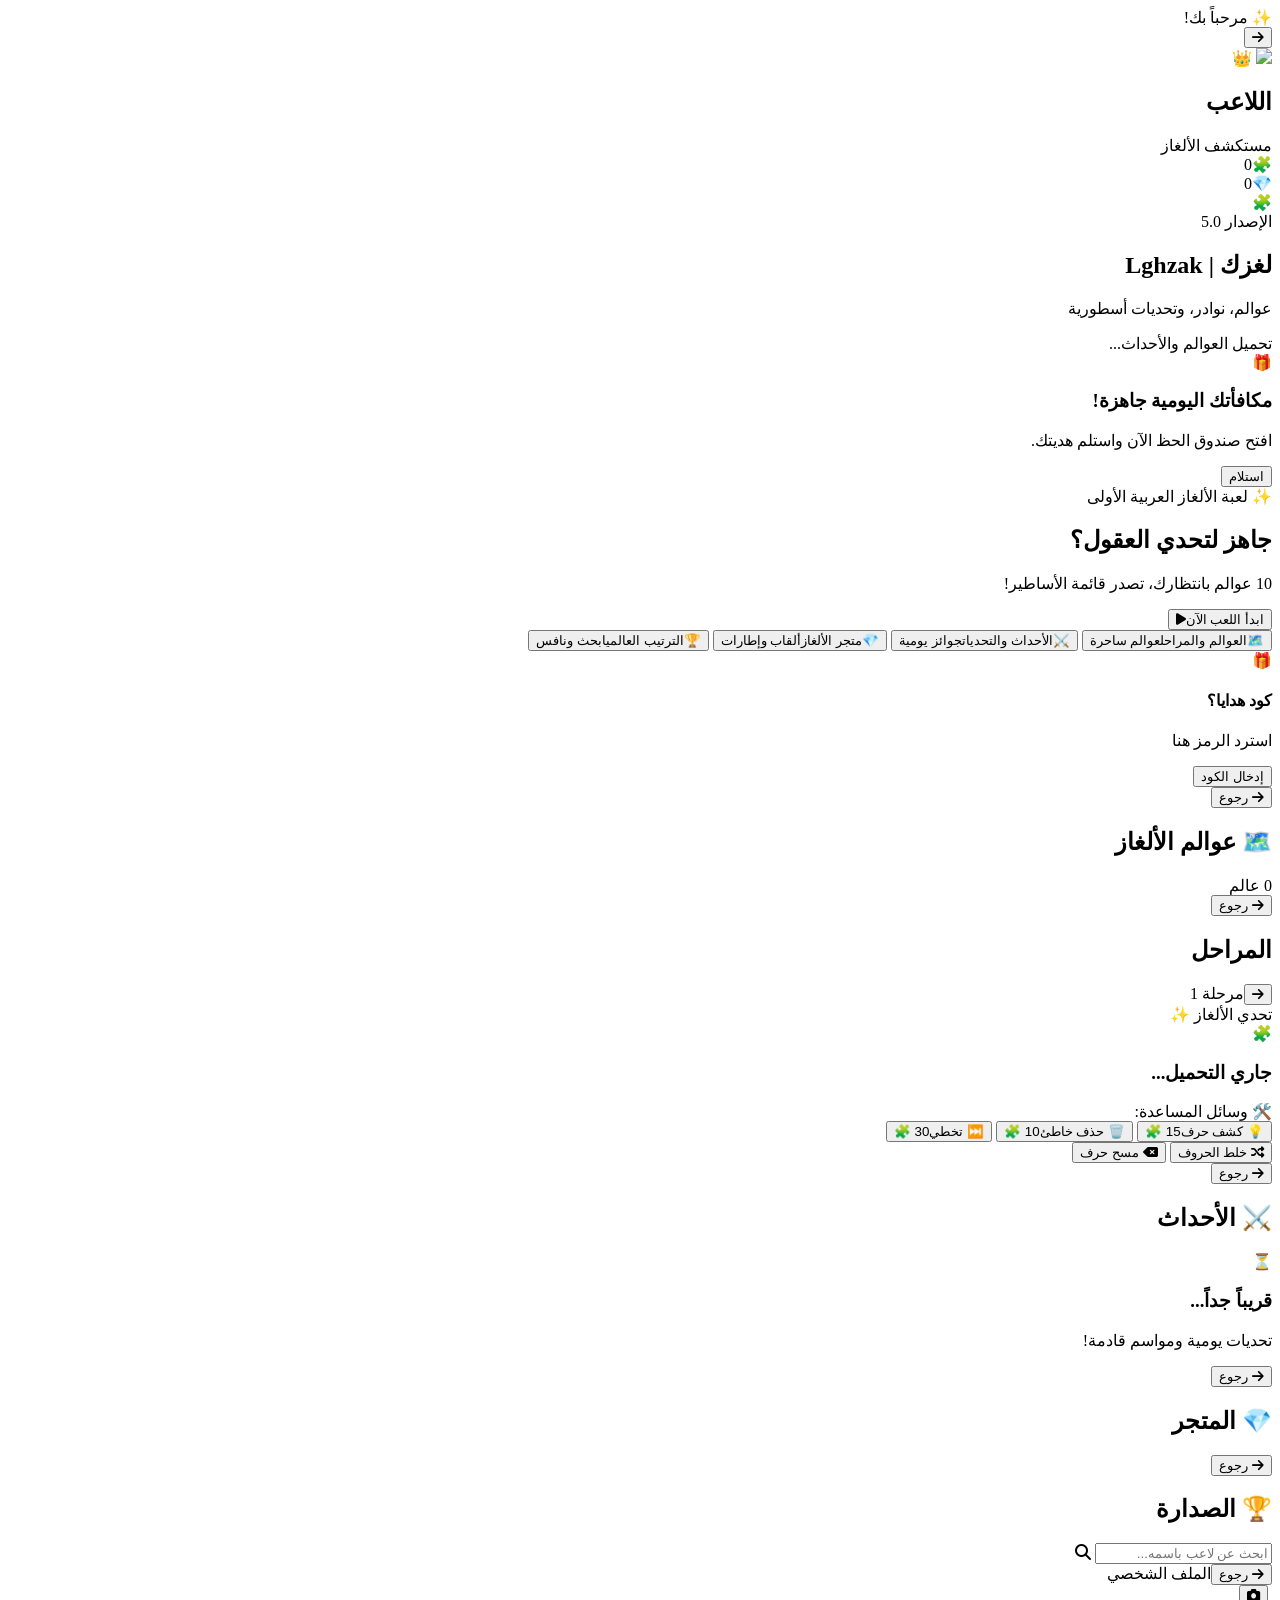
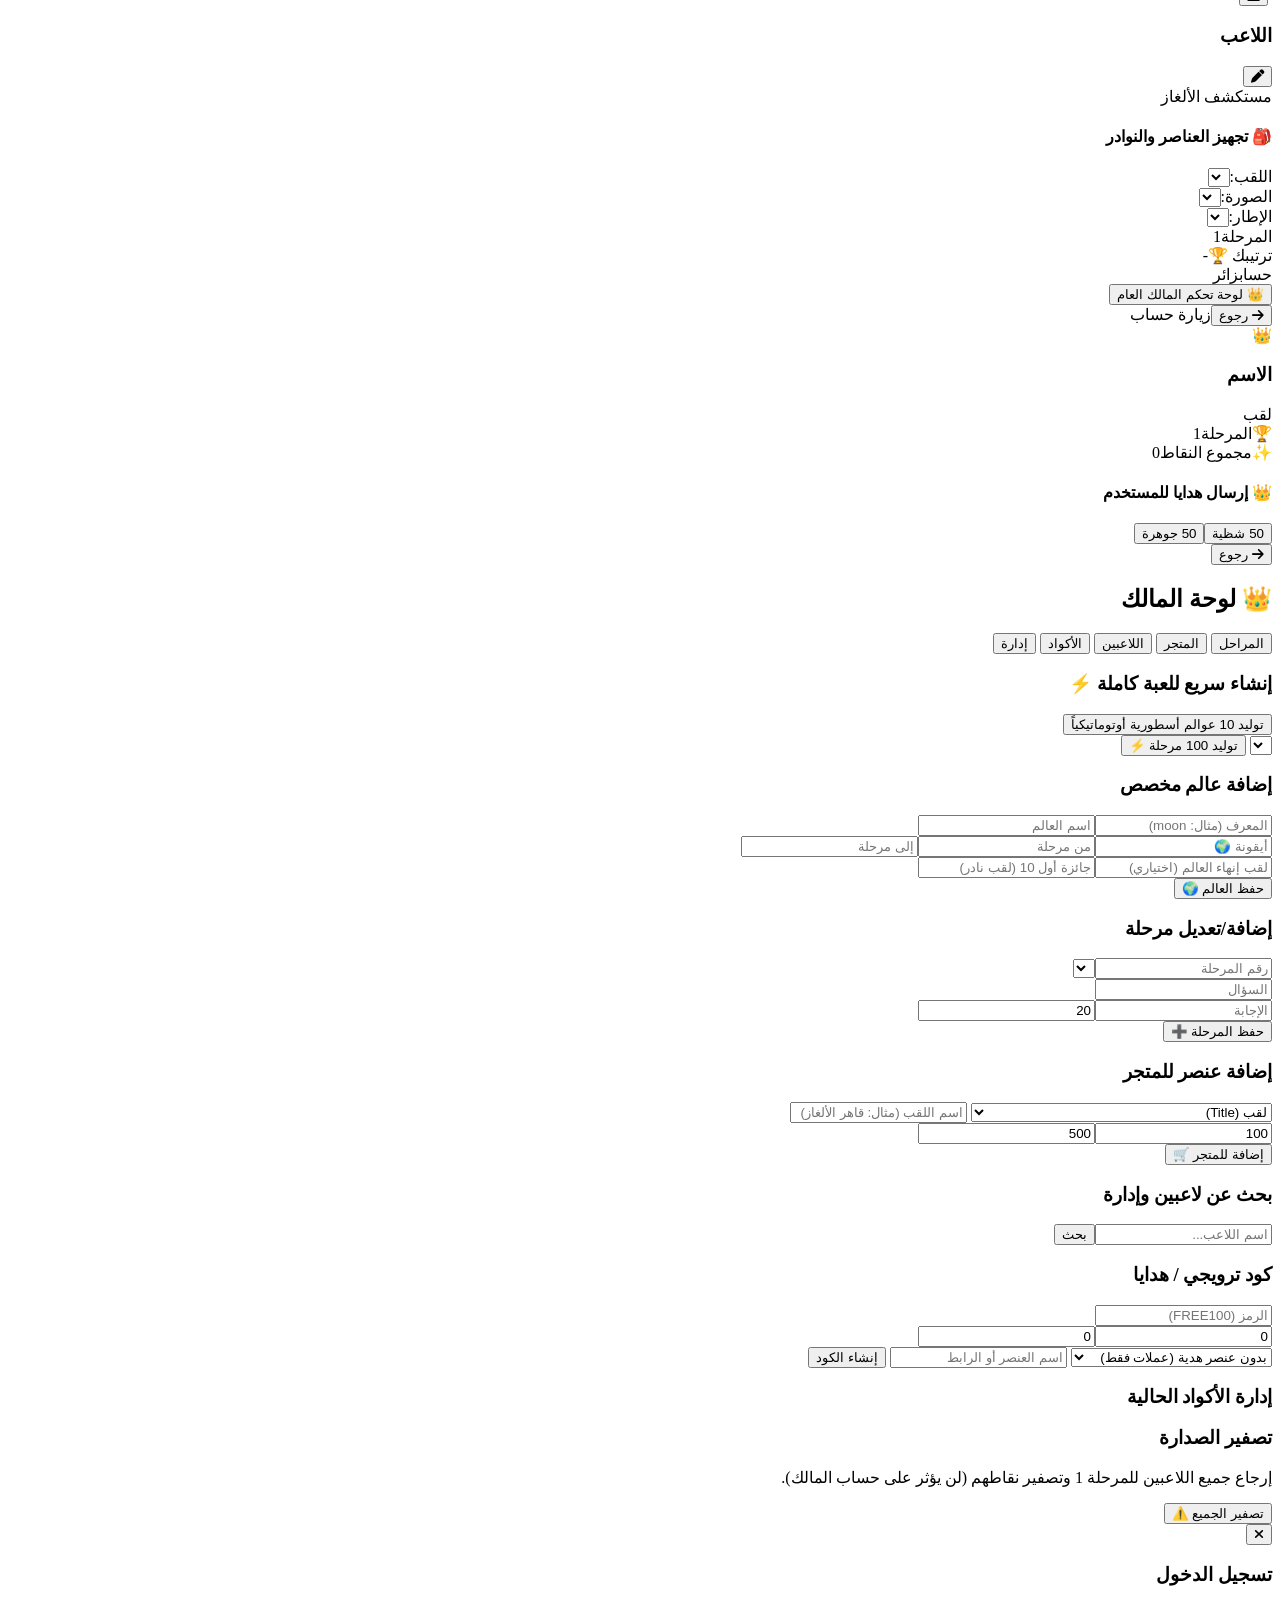
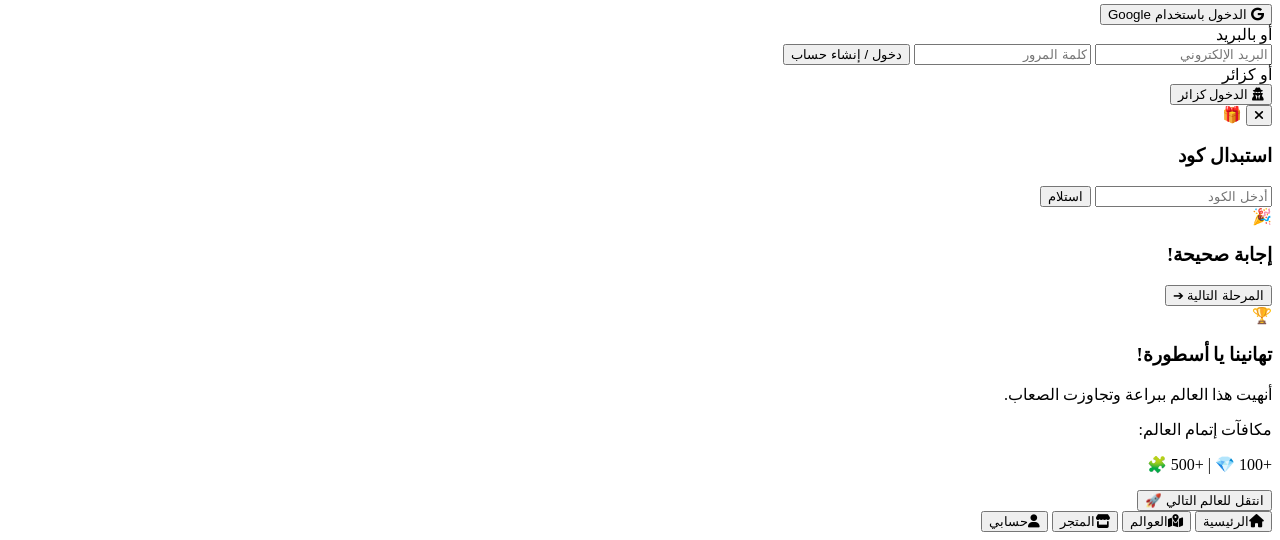
==== index.html @ 9f029f7b "Rename HTMLPage1.html to index.html" ====
﻿<!DOCTYPE html>
<html lang="ar" dir="rtl">
<head>
  <meta charset="UTF-8" />
  <meta name="viewport" content="width=device-width, initial-scale=1.0, maximum-scale=1.0, user-scalable=no" />
  <title>لغزك | Lghzak - العوالم الأسطورية</title>
  
  <script src="https://cdn.tailwindcss.com"></script>
  <link rel="stylesheet" href="https://cdnjs.cloudflare.com/ajax/libs/font-awesome/6.4.0/css/all.min.css" />
  <link rel="preconnect" href="https://fonts.googleapis.com">
  <link rel="preconnect" href="https://fonts.gstatic.com" crossorigin>
  <link href="https://fonts.googleapis.com/css2?family=Cairo:wght@400;600;700;800;900&family=El+Messiri:wght@600;700&display=swap" rel="stylesheet">
  <script src="https://cdn.jsdelivr.net/npm/canvas-confetti@1.6.0/dist/confetti.browser.min.js"></script>

  <script>
    tailwind.config = {
      theme: {
        extend: {
          colors: {
            brand: { 50: '#fff7ed', 100: '#ffedd5', 400: '#fb923c', 500: '#f97316', 600: '#ea580c', 700: '#c2410c', 900: '#7c2d12' },
            game: { bg: '#0f0914', card: '#1b1128', accent: '#ff9900', gold: '#ffd700', darkBg: '#09040d' }
          },
          fontFamily: {
            cairo: ['Cairo', 'sans-serif'],
            messiri: ['El Messiri', 'serif']
          }
        }
      }
    }
  </script>

  <!-- ربط ملف CSS -->
  <link rel="stylesheet" href="style.css">
</head>

<body class="flex justify-center items-center min-h-screen p-0 md:p-4 bg-gray-950">
  <div id="app-container" class="w-full max-w-md h-screen md:h-[840px] bg-game-darkBg relative overflow-hidden md:rounded-[3rem] border-0 md:border-4 border-white/10 shadow-2xl flex flex-col">
    
    <!-- Toast -->
    <div id="toast-container" class="absolute top-14 left-0 right-0 z-[100] flex justify-center pointer-events-none px-4">
      <div id="toast-msg" class="hidden bg-gray-900/95 text-white border border-brand-500/50 px-4 py-2.5 rounded-2xl shadow-2xl text-xs font-bold flex items-center gap-2 transform transition-all duration-300 -translate-y-10 opacity-0 pointer-events-auto">
        <span id="toast-icon">✨</span>
        <span id="toast-text">مرحباً بك!</span>
      </div>
    </div>

    <!-- HEADER -->
    <header id="top-bar" class="hidden relative z-40 bg-gray-950/80 backdrop-blur-md px-3 py-3 border-b border-white/10 flex justify-between items-center shrink-0">
      <div class="flex items-center gap-2">
        <button id="header-back-btn" onclick="goBack()" class="hidden bg-brand-500/20 border border-brand-500/40 text-brand-400 hover:bg-brand-500 hover:text-white transition rounded-xl p-2 text-xs flex items-center justify-center w-8 h-8"><i class="fa-solid fa-arrow-right"></i></button>
        <div onclick="navigateTo('profile')" class="flex items-center gap-2 cursor-pointer group">
          <div id="header-frame-wrap" class="relative rounded-full">
            <img id="header-avatar" src="https://api.dicebear.com/7.x/bottts/svg?seed=Lghzak" class="w-9 h-9 rounded-full border border-brand-500 bg-game-card object-cover relative z-10" />
            <span id="header-owner-badge" class="hidden absolute -bottom-2 -right-2 text-[12px] drop-shadow-md z-20">👑</span>
          </div>
          <div>
            <h2 id="header-name" class="text-xs font-black text-white group-hover:text-brand-400 transition">اللاعب</h2>
            <span id="header-title" class="text-[10px] text-amber-400 font-bold block">مستكشف الألغاز</span>
          </div>
        </div>
      </div>
      <div class="flex items-center gap-1.5">
        <div class="bg-black/60 border border-brand-500/40 rounded-full px-2.5 py-1 flex items-center gap-1"><span class="text-xs">🧩</span><span id="currency-shards" class="text-xs font-black text-brand-400">0</span></div>
        <div class="bg-black/60 border border-purple-500/40 rounded-full px-2.5 py-1 flex items-center gap-1"><span class="text-xs">💎</span><span id="currency-gems" class="text-xs font-black text-purple-300">0</span></div>
      </div>
    </header>

    <main id="main-content" class="flex-1 relative overflow-y-auto overflow-x-hidden">
      <!-- 1. SPLASH -->
      <section id="screen-splash" class="absolute inset-0 flex flex-col items-center justify-between p-8 bg-gradient-to-b from-gray-950 via-game-darkBg to-brand-900/60 z-50">
        <div class="my-auto flex flex-col items-center text-center">
          <div class="relative mb-6">
            <div class="w-28 h-28 rounded-3xl bg-gradient-to-tr from-brand-600 via-amber-500 to-yellow-400 flex items-center justify-center shadow-glow-orange border-2 border-white/20 animate-pulse-glow">
              <span class="text-6xl animate-float">🧩</span>
            </div>
            <span class="absolute -bottom-2 -right-2 bg-purple-600 text-white text-[10px] font-black px-2 py-0.5 rounded-full border border-white/20 shadow">الإصدار 5.0</span>
          </div>
          <h1 class="text-4xl font-black text-transparent bg-clip-text bg-gradient-to-r from-brand-400 via-amber-200 to-yellow-400 font-messiri tracking-wider">لغزك | Lghzak</h1>
          <p class="text-xs text-gray-400 mt-2 font-bold tracking-wide">عوالم، نوادر، وتحديات أسطورية</p>
        </div>
        <div class="w-full max-w-xs flex flex-col items-center">
          <div class="w-full bg-black/60 h-3.5 rounded-full overflow-hidden p-0.5 border border-white/10 shadow-inner"><div id="loading-bar" class="bg-gradient-to-r from-brand-500 via-amber-400 to-yellow-300 h-full w-0 rounded-full transition-all duration-300 shadow-glow-orange"></div></div>
          <span class="text-[11px] text-brand-300 font-bold mt-2.5">تحميل العوالم والأحداث...</span>
        </div>
      </section>

      <!-- 2. HOME -->
      <section id="screen-home" class="hidden p-4 space-y-4 pb-20">
        <div id="daily-reward-banner" class="glass-card-orange p-3 rounded-2xl flex items-center justify-between border border-amber-500/50 relative overflow-hidden hidden">
           <div class="absolute inset-0 bg-gradient-to-r from-amber-500/20 to-transparent"></div>
           <div class="flex items-center gap-3 relative z-10">
              <span class="text-3xl animate-bounce">🎁</span>
              <div>
                 <h3 class="text-xs font-black text-amber-300">مكافأتك اليومية جاهزة!</h3>
                 <p class="text-[10px] text-gray-300 font-bold">افتح صندوق الحظ الآن واستلم هديتك.</p>
              </div>
           </div>
           <button onclick="claimDailyReward()" class="btn-3d-green px-4 py-2 rounded-xl text-xs font-black relative z-10">استلام</button>
        </div>

        <div class="relative rounded-3xl overflow-hidden glass-card p-5 border border-brand-500/30 text-center">
          <div class="absolute -top-10 -right-10 w-32 h-32 bg-brand-500/20 rounded-full blur-2xl"></div>
          <span class="inline-block bg-brand-500/20 text-brand-400 border border-brand-500/40 text-[11px] font-black px-3 py-1 rounded-full mb-3">✨ لعبة الألغاز العربية الأولى</span>
          <h2 class="text-2xl font-black text-white font-messiri mb-1">جاهز لتحدي العقول؟</h2>
          <p class="text-xs text-gray-300 max-w-xs mx-auto mb-4 font-bold">10 عوالم بانتظارك، تصدر قائمة الأساطير!</p>
          <button onclick="playCurrentLevel()" class="w-full btn-3d-orange py-3.5 rounded-2xl font-black text-lg text-white flex items-center justify-center gap-2"><span>ابدأ اللعب الآن</span><i class="fa-solid fa-play text-sm"></i></button>
        </div>
        
        <div class="grid grid-cols-2 gap-3">
          <button onclick="navigateTo('worlds')" class="glass-card p-4 rounded-2xl flex flex-col items-center border border-cyan-500/30 hover:border-cyan-400 transition"><span class="text-3xl mb-1">🗺️</span><span class="text-xs font-black text-white">العوالم والمراحل</span><span id="home-worlds-count" class="text-[10px] text-cyan-400 mt-0.5 font-bold">عوالم ساحرة</span></button>
          <button onclick="navigateTo('events')" class="glass-card p-4 rounded-2xl flex flex-col items-center border border-purple-500/30 hover:border-purple-400 transition"><span class="text-3xl mb-1">⚔️</span><span class="text-xs font-black text-white">الأحداث والتحديات</span><span class="text-[10px] text-purple-300 mt-0.5 font-bold">جوائز يومية</span></button>
          <button onclick="navigateTo('shop')" class="glass-card p-4 rounded-2xl flex flex-col items-center border border-amber-500/30 hover:border-amber-400 transition"><span class="text-3xl mb-1">💎</span><span class="text-xs font-black text-white">متجر الألغاز</span><span class="text-[10px] text-amber-400 mt-0.5 font-bold">ألقاب وإطارات</span></button>
          <button onclick="navigateTo('leaderboard')" class="glass-card p-4 rounded-2xl flex flex-col items-center border border-yellow-500/30 hover:border-yellow-400 transition"><span class="text-3xl mb-1">🏆</span><span class="text-xs font-black text-white">الترتيب العالمي</span><span class="text-[10px] text-yellow-400 mt-0.5 font-bold">ابحث ونافس</span></button>
        </div>
        <div class="glass-card p-4 rounded-2xl flex justify-between items-center border border-white/10">
          <div class="flex items-center gap-3"><span class="text-2xl">🎁</span><div><h4 class="text-xs font-black text-white">كود هدايا؟</h4><p class="text-[10px] text-gray-400">استرد الرمز هنا</p></div></div>
          <button onclick="openRedeemModal()" class="btn-3d-purple px-3 py-1.5 rounded-xl text-xs font-black">إدخال الكود</button>
        </div>
      </section>

      <!-- 3. WORLDS -->
      <section id="screen-worlds" class="hidden p-4 space-y-4 pb-20">
        <div class="flex justify-between items-center">
          <div class="flex items-center gap-2">
            <button onclick="goBack()" class="bg-black/50 border border-white/10 text-gray-300 hover:text-white px-3 py-1.5 rounded-xl text-xs font-bold flex items-center gap-1.5"><i class="fa-solid fa-arrow-right"></i> رجوع</button>
            <h2 class="text-xl font-black text-white font-messiri flex items-center gap-1.5"><span>🗺️</span> عوالم الألغاز</h2>
          </div>
          <span id="worlds-total-badge" class="text-xs text-brand-400 font-bold bg-brand-500/10 border border-brand-500/30 px-3 py-1 rounded-full">0 عالم</span>
        </div>
        <div id="worlds-grid" class="space-y-3"></div>
      </section>

      <!-- 4. LEVELS -->
      <section id="screen-levels" class="hidden p-4 space-y-4 pb-20">
        <div class="flex items-center justify-between"><button onclick="goBack()" class="bg-black/50 border border-white/10 text-xs text-gray-300 hover:text-white px-3 py-1.5 rounded-xl flex items-center gap-1.5 font-bold"><i class="fa-solid fa-arrow-right"></i> رجوع</button><h2 id="levels-world-title" class="text-lg font-black text-amber-400 font-messiri">المراحل</h2><span class="w-8"></span></div>
        <div id="levels-grid" class="grid grid-cols-4 gap-3"></div>
      </section>

      <!-- 5. GAME PLAY -->
      <section id="screen-game" class="hidden p-4 flex flex-col h-full justify-between pb-20">
        <div class="flex justify-between items-center glass-card p-3 rounded-2xl border border-white/10">
          <div class="flex items-center gap-2"><button onclick="goBack()" class="text-gray-300 hover:text-white bg-black/40 p-2 rounded-xl border border-white/10 flex items-center justify-center w-8 h-8"><i class="fa-solid fa-arrow-right"></i></button><span id="game-level-num" class="text-xs font-black text-brand-400">مرحلة 1</span></div>
          <span class="text-xs text-amber-400 font-bold font-messiri">تحدي الألغاز ✨</span>
        </div>
        <div id="game-question-card" class="glass-card p-5 rounded-3xl border border-brand-500/30 text-center my-2 relative overflow-hidden flex flex-col items-center justify-center min-h-[140px]">
          <span id="game-world-bg-icon" class="absolute -bottom-6 -right-6 text-7xl opacity-10">🧩</span>
          <h3 id="game-question-text" class="text-base font-black text-white font-messiri leading-relaxed">جاري التحميل...</h3>
        </div>
        <div class="glass-card p-3 rounded-2xl border border-amber-500/30 my-1">
          <div class="text-[11px] font-black text-amber-400 mb-2 flex items-center gap-1.5 justify-center"><span>🛠️ وسائل المساعدة:</span></div>
          <div class="grid grid-cols-3 gap-2">
            <button onclick="useHintReveal()" class="bg-amber-500/20 hover:bg-amber-500/30 border border-amber-500/40 text-amber-300 p-2 rounded-xl text-xs font-black flex flex-col items-center gap-0.5"><span class="text-[10px]">💡 كشف حرف</span><span class="text-[10px] text-amber-400 font-bold">15 🧩</span></button>
            <button onclick="useHintRemoveWrong()" class="bg-red-500/20 hover:bg-red-500/30 border border-red-500/40 text-red-300 p-2 rounded-xl text-xs font-black flex flex-col items-center gap-0.5"><span class="text-[10px]">🗑️ حذف خاطئ</span><span class="text-[10px] text-red-400 font-bold">10 🧩</span></button>
            <button onclick="useHintSkip()" class="bg-purple-500/20 hover:bg-purple-500/30 border border-purple-500/40 text-purple-300 p-2 rounded-xl text-xs font-black flex flex-col items-center gap-0.5"><span class="text-[10px]">⏭️ تخطي</span><span class="text-[10px] text-purple-300 font-bold">30 🧩</span></button>
          </div>
        </div>
        <div class="my-2"><div id="answer-slots-container" class="flex flex-wrap justify-center gap-2 max-w-xs mx-auto dir-rtl"></div></div>
        <div class="space-y-3 mt-auto">
          <div class="flex justify-center gap-4 text-xs font-bold text-gray-300">
            <button onclick="shuffleLetters()" class="bg-black/50 border border-white/10 px-3 py-1.5 rounded-xl flex items-center gap-1.5 hover:text-white"><i class="fa-solid fa-shuffle text-brand-400"></i> خلط الحروف</button>
            <button onclick="removeLastLetter()" class="bg-black/50 border border-white/10 px-3 py-1.5 rounded-xl flex items-center gap-1.5 hover:text-white"><i class="fa-solid fa-backspace text-red-400"></i> مسح حرف</button>
          </div>
          <div id="letters-pool-container" class="grid grid-cols-7 gap-1.5 max-w-xs mx-auto dir-rtl"></div>
        </div>
      </section>

      <!-- 6. EVENTS -->
      <section id="screen-events" class="hidden p-4 space-y-4 pb-20">
        <div class="flex items-center gap-2"><button onclick="goBack()" class="bg-black/50 border border-white/10 text-gray-300 hover:text-white px-3 py-1.5 rounded-xl text-xs font-bold flex items-center gap-1.5"><i class="fa-solid fa-arrow-right"></i> رجوع</button><h2 class="text-xl font-black text-white font-messiri">⚔️ الأحداث</h2></div>
        <div class="glass-card p-5 rounded-2xl text-center border border-white/10"><span class="text-4xl mb-2 block">⏳</span><h3 class="text-lg font-black text-brand-400 font-messiri">قريباً جداً...</h3><p class="text-xs text-gray-400 mt-2">تحديات يومية ومواسم قادمة!</p></div>
      </section>

      <!-- 7. SHOP -->
      <section id="screen-shop" class="hidden p-4 space-y-4 pb-20">
        <div class="flex justify-between items-center"><div class="flex items-center gap-2"><button onclick="goBack()" class="bg-black/50 border border-white/10 text-gray-300 hover:text-white px-3 py-1.5 rounded-xl text-xs font-bold flex items-center gap-1.5"><i class="fa-solid fa-arrow-right"></i> رجوع</button><h2 class="text-xl font-black text-white font-messiri">💎 المتجر</h2></div></div>
        <div id="shop-items-grid" class="grid grid-cols-2 gap-3"></div>
      </section>

      <!-- 8. LEADERBOARD -->
      <section id="screen-leaderboard" class="hidden p-4 space-y-4 pb-20">
        <div class="flex items-center gap-2"><button onclick="goBack()" class="bg-black/50 border border-white/10 text-gray-300 hover:text-white px-3 py-1.5 rounded-xl text-xs font-bold flex items-center gap-1.5"><i class="fa-solid fa-arrow-right"></i> رجوع</button><h2 class="text-xl font-black text-white font-messiri">🏆 الصدارة</h2></div>
        
        <div class="relative">
          <input type="text" id="global-search-input" onkeyup="searchPlayersGlobal()" placeholder="ابحث عن لاعب باسمه..." class="w-full bg-black/60 border border-brand-500/30 rounded-2xl py-2.5 px-4 text-xs text-white outline-none focus:border-brand-500 transition shadow-inner" />
          <i class="fa-solid fa-search absolute left-4 top-3 text-gray-500 text-xs"></i>
        </div>
        <div id="global-search-results" class="hidden space-y-2 mt-2"></div>

        <div id="leaderboard-top-3" class="grid grid-cols-3 gap-2 items-end pt-2 pb-2"></div>
        <div id="leaderboard-list" class="space-y-2"></div>
      </section>

      <!-- 9. PROFILE -->
      <section id="screen-profile" class="hidden p-4 space-y-4 pb-20">
        <div class="flex justify-between items-center"><button onclick="goBack()" class="bg-black/50 border border-white/10 text-gray-300 hover:text-white px-3 py-1.5 rounded-xl text-xs font-bold flex items-center gap-1.5"><i class="fa-solid fa-arrow-right"></i> رجوع</button><span class="text-xs text-amber-400 font-bold">الملف الشخصي</span></div>
        <div class="glass-card p-5 rounded-3xl border border-white/10 flex flex-col items-center text-center relative overflow-hidden">
          <div id="profile-frame-wrap" class="relative mb-3 group rounded-full">
            <img id="profile-avatar-img" src="" class="w-20 h-20 rounded-full border-2 border-brand-500 bg-game-darkBg object-cover relative z-10" />
            <button onclick="editProfileAvatarCustom()" title="تغيير الصورة من رابط" class="absolute bottom-0 -right-2 bg-brand-500 text-white w-7 h-7 rounded-full text-[11px] border-2 border-game-darkBg flex items-center justify-center hover:bg-brand-400 shadow-lg transition z-20">
              <i class="fa-solid fa-camera"></i>
            </button>
          </div>
          <div class="flex items-center gap-2"><h3 id="profile-name-text" class="text-lg font-black text-white font-messiri">اللاعب</h3><button onclick="editProfileName()" title="تغيير الاسم" class="text-xs text-amber-400 hover:text-amber-300 bg-black/40 p-1.5 rounded-lg border border-white/10"><i class="fa-solid fa-pen"></i></button></div>
          <span id="profile-title-badge" class="text-xs bg-brand-600/30 text-brand-300 border border-brand-500/40 px-3 py-0.5 rounded-full font-black mt-1">مستكشف الألغاز</span>
        </div>
        
        <div class="glass-card p-4 rounded-3xl border border-white/10 space-y-3">
          <h4 class="text-xs font-black text-amber-300 font-messiri flex items-center gap-1.5"><span>🎒</span> تجهيز العناصر والنوادر</h4>
          <div class="space-y-2 text-xs">
            <div class="flex justify-between items-center bg-black/40 p-2.5 rounded-2xl border border-white/5"><span class="text-gray-300 font-bold text-[11px]">اللقب:</span><select id="equip-title-select" onchange="changeEquippedTitle(this.value)" class="bg-game-card text-yellow-300 border border-white/15 text-xs font-black rounded-xl px-2.5 py-1.5 outline-none max-w-[150px]"></select></div>
            <div class="flex justify-between items-center bg-black/40 p-2.5 rounded-2xl border border-white/5"><span class="text-gray-300 font-bold text-[11px]">الصورة:</span><select id="equip-avatar-select" onchange="changeEquippedAvatar(this.value)" class="bg-game-card text-cyan-300 border border-white/15 text-xs font-black rounded-xl px-2.5 py-1.5 outline-none max-w-[150px]"></select></div>
            <div class="flex justify-between items-center bg-black/40 p-2.5 rounded-2xl border border-white/5"><span class="text-gray-300 font-bold text-[11px]">الإطار:</span><select id="equip-frame-select" onchange="changeEquippedFrame(this.value)" class="bg-game-card text-purple-300 border border-white/15 text-xs font-black rounded-xl px-2.5 py-1.5 outline-none max-w-[150px]"></select></div>
          </div>
        </div>

        <div class="grid grid-cols-3 gap-2 text-center">
          <div class="glass-card p-3 rounded-2xl border border-white/10"><span class="text-[10px] text-gray-400 font-bold block">المرحلة</span><span id="profile-stat-level" class="text-base font-black text-brand-400">1</span></div>
          <div class="glass-card p-3 rounded-2xl border border-white/10"><span class="text-[10px] text-gray-400 font-bold block">ترتيبك 🏆</span><span id="profile-stat-rank" class="text-base font-black text-yellow-400">-</span></div>
          <div class="glass-card p-3 rounded-2xl border border-white/10 overflow-hidden"><span class="text-[10px] text-gray-400 font-bold block">حساب</span><span id="profile-email-text" class="text-[9px] font-black text-purple-300 block truncate">زائر</span></div>
        </div>

        <div class="glass-card p-4 rounded-3xl border border-white/10 space-y-3">
          <div id="auth-buttons-container" class="flex flex-col gap-2"></div>
          <div id="owner-admin-btn-container" class="hidden pt-2 border-t border-white/10"><button onclick="navigateTo('admin')" class="w-full bg-red-600 hover:bg-red-700 text-white py-2.5 rounded-xl text-xs font-black flex items-center justify-center gap-2 shadow-lg"><span>👑 لوحة تحكم المالك العام</span></button></div>
        </div>
      </section>

      <!-- 9B. PUBLIC PROFILE -->
      <section id="screen-public-profile" class="hidden p-4 space-y-4 pb-20">
        <div class="flex justify-between items-center"><button onclick="goBack()" class="bg-black/50 border border-white/10 text-gray-300 hover:text-white px-3 py-1.5 rounded-xl text-xs font-bold flex items-center gap-1.5"><i class="fa-solid fa-arrow-right"></i> رجوع</button><span class="text-xs text-cyan-400 font-bold">زيارة حساب</span></div>
        <div id="pub-profile-card" class="glass-card p-5 rounded-3xl border border-white/10 flex flex-col items-center text-center relative overflow-hidden">
          <div id="pub-frame-wrap" class="relative mb-3 rounded-full"><img id="pub-avatar-img" src="" class="w-24 h-24 rounded-full border-2 border-cyan-500 bg-game-darkBg object-cover relative z-10" /><span id="pub-owner-badge" class="hidden absolute -bottom-2 -right-2 text-xl drop-shadow-md z-20">👑</span></div>
          <h3 id="pub-name-text" class="text-xl font-black text-white font-messiri">الاسم</h3>
          <span id="pub-title-badge" class="text-xs bg-cyan-600/30 text-cyan-300 border border-cyan-500/40 px-3 py-0.5 rounded-full font-black mt-2">لقب</span>
        </div>
        <div class="grid grid-cols-2 gap-2 text-center">
          <div class="glass-card p-4 rounded-2xl border border-white/10"><span class="text-3xl mb-1 block">🏆</span><span class="text-[10px] text-gray-400 font-bold block">المرحلة</span><span id="pub-stat-level" class="text-xl font-black text-brand-400">1</span></div>
          <div class="glass-card p-4 rounded-2xl border border-white/10"><span class="text-3xl mb-1 block">✨</span><span class="text-[10px] text-gray-400 font-bold block">مجموع النقاط</span><span id="pub-stat-score" class="text-xl font-black text-purple-300">0</span></div>
        </div>
        <div id="pub-admin-actions" class="hidden glass-card p-4 rounded-3xl border border-red-500/30 space-y-3 mt-4">
          <h4 class="text-xs font-black text-red-400 font-messiri flex items-center gap-1.5"><span>👑</span> إرسال هدايا للمستخدم</h4>
          <div class="grid grid-cols-2 gap-2"><button onclick="adminSendGiftToUser(50, 0)" class="btn-3d-orange py-2 rounded-xl text-xs font-black">50 شظية</button><button onclick="adminSendGiftToUser(0, 50)" class="btn-3d-purple py-2 rounded-xl text-xs font-black">50 جوهرة</button></div>
        </div>
      </section>

      <!-- 10. ADMIN PANEL -->
      <section id="screen-admin" class="hidden p-4 space-y-4 pb-20">
        <!-- أزرار الإدارة و لوحة التحكم (تم الإبقاء عليها كما هي في الكود الأصلي) -->
        <div class="flex justify-between items-center bg-red-950/60 border border-red-500/50 p-3.5 rounded-2xl shadow-lg">
          <div class="flex items-center gap-2"><button onclick="goBack()" class="bg-black/50 border border-white/20 text-gray-200 px-3 py-1.5 rounded-xl text-xs font-bold"><i class="fa-solid fa-arrow-right"></i> رجوع</button><h2 class="text-lg font-black text-yellow-300 flex items-center gap-1.5 font-messiri"><span>👑</span> لوحة المالك</h2></div>
        </div>

        <div class="flex flex-wrap gap-1 bg-game-card p-1 rounded-2xl border border-white/10 text-[11px] font-bold text-center">
          <button onclick="switchAdminTab('levels')" id="admintab-levels" class="flex-1 py-2 px-1 rounded-xl bg-brand-500 text-white font-black">المراحل</button>
          <button onclick="switchAdminTab('store')" id="admintab-store" class="flex-1 py-2 px-1 rounded-xl text-gray-400">المتجر</button>
          <button onclick="switchAdminTab('search')" id="admintab-search" class="flex-1 py-2 px-1 rounded-xl text-gray-400">اللاعبين</button>
          <button onclick="switchAdminTab('gift')" id="admintab-gift" class="flex-1 py-2 px-1 rounded-xl text-gray-400">الأكواد</button>
          <button onclick="switchAdminTab('danger')" id="admintab-danger" class="flex-1 py-2 px-1 rounded-xl text-red-400">إدارة</button>
        </div>

        <div id="admin-sec-levels" class="space-y-3">
          <div class="glass-card p-4 rounded-2xl border border-green-500/30 space-y-3">
             <h3 class="text-xs font-black text-green-400">إنشاء سريع للعبة كاملة ⚡</h3>
             <button onclick="adminGenerate10Worlds()" class="w-full btn-3d-green py-2 rounded-xl text-xs font-black">توليد 10 عوالم أسطورية أوتوماتيكياً</button>
             <div class="flex gap-2 pt-2 border-t border-green-500/30 mt-2">
                <select id="adm-auto-lvl-world" class="flex-1 bg-black/60 border border-white/20 rounded-xl p-2 text-xs text-white"></select>
                <button onclick="adminAutoGenerateLevels()" class="btn-3d-green px-4 rounded-xl text-xs font-black">توليد 100 مرحلة ⚡</button>
             </div>
          </div>

          <div class="glass-card p-4 rounded-2xl border border-white/10 space-y-3">
            <h3 class="text-xs font-black text-cyan-300">إضافة عالم مخصص</h3>
            <div class="grid grid-cols-2 gap-2"><input type="text" id="adm-world-id" placeholder="المعرف (مثال: moon)" class="bg-black/60 border border-white/20 rounded-xl p-2 text-xs text-white" /><input type="text" id="adm-world-name" placeholder="اسم العالم" class="bg-black/60 border border-white/20 rounded-xl p-2 text-xs text-white" /></div>
            <div class="grid grid-cols-3 gap-2"><input type="text" id="adm-world-icon" placeholder="أيقونة 🌍" class="bg-black/60 border border-white/20 rounded-xl p-2 text-xs text-white text-center" /><input type="number" id="adm-world-start" placeholder="من مرحلة" class="bg-black/60 border border-white/20 rounded-xl p-2 text-xs text-white" /><input type="number" id="adm-world-end" placeholder="إلى مرحلة" class="bg-black/60 border border-white/20 rounded-xl p-2 text-xs text-white" /></div>
            <div class="grid grid-cols-2 gap-2"><input type="text" id="adm-world-reward-title" placeholder="لقب إنهاء العالم (اختياري)" class="bg-black/60 border border-white/20 rounded-xl p-2 text-xs text-amber-300" /><input type="text" id="adm-world-top10-reward" placeholder="جائزة أول 10 (لقب نادر)" class="bg-black/60 border border-yellow-500/40 rounded-xl p-2 text-xs text-yellow-400" /></div>
            <button onclick="adminSaveWorld()" class="w-full btn-3d-orange py-2 rounded-xl text-xs font-black">حفظ العالم 🌍</button>
          </div>

          <div class="glass-card p-4 rounded-2xl border border-white/10 space-y-3">
            <h3 class="text-xs font-black text-amber-300">إضافة/تعديل مرحلة</h3>
            <div class="grid grid-cols-2 gap-2"><input type="number" id="adm-lvl-num" placeholder="رقم المرحلة" class="bg-black/60 border border-white/20 rounded-xl p-2 text-xs text-white" /><select id="adm-lvl-world" class="bg-black/60 border border-white/20 rounded-xl p-2 text-xs text-white"></select></div>
            <input type="text" id="adm-lvl-question" placeholder="السؤال" class="w-full bg-black/60 border border-white/20 rounded-xl p-2 text-xs text-white" />
            <div class="grid grid-cols-2 gap-2"><input type="text" id="adm-lvl-answer" placeholder="الإجابة" class="bg-black/60 border border-white/20 rounded-xl p-2 text-xs text-white" /><input type="number" id="adm-lvl-shards" placeholder="الجائزة 🧩" value="20" class="bg-black/60 border border-white/20 rounded-xl p-2 text-xs text-brand-300" /></div>
            <button onclick="adminSaveLevel()" class="w-full btn-3d-orange py-2 rounded-xl text-xs font-black">حفظ المرحلة ➕</button>
          </div>
        </div>

        <div id="admin-sec-store" class="hidden space-y-3">
          <div class="glass-card p-4 rounded-2xl border border-white/10 space-y-3">
            <h3 class="text-xs font-black text-purple-300">إضافة عنصر للمتجر</h3>
            <select id="adm-shop-type" onchange="updateShopInputPlaceholder()" class="w-full bg-black/60 border border-white/20 rounded-xl p-2 text-xs text-white mb-2 outline-none">
               <option value="title">لقب (Title)</option>
               <option value="avatar">صورة رمزية برابط (Avatar URL)</option>
               <option value="frame">إطار للصورة (Frame - ذهبي، ناري، نيون، أسطوري)</option>
            </select>
            <input type="text" id="adm-shop-title" placeholder="اسم اللقب (مثال: قاهر الألغاز)" class="w-full bg-black/60 border border-white/20 rounded-xl p-2 text-xs text-white" />
            <div class="grid grid-cols-2 gap-2"><input type="number" id="adm-shop-price-gems" placeholder="السعر بالجواهر" value="100" class="bg-black/60 border border-white/20 rounded-xl p-2 text-xs text-purple-300" /><input type="number" id="adm-shop-price-shards" placeholder="أو بالشظايا" value="500" class="bg-black/60 border border-white/20 rounded-xl p-2 text-xs text-brand-300" /></div>
            <button onclick="adminSaveShopItem()" class="w-full btn-3d-purple py-2 rounded-xl text-xs font-black">إضافة للمتجر 🛒</button>
          </div>
        </div>

        <div id="admin-sec-search" class="hidden space-y-3">
          <div class="glass-card p-4 rounded-2xl border border-white/10 space-y-3">
            <h3 class="text-xs font-black text-cyan-300">بحث عن لاعبين وإدارة</h3>
            <div class="flex gap-2"><input type="text" id="adm-search-input" placeholder="اسم اللاعب..." class="flex-1 bg-black/60 border border-white/20 rounded-xl p-2 text-xs text-white" /><button onclick="adminSearchUsers()" class="btn-3d-purple px-4 rounded-xl text-xs font-black">بحث</button></div>
            <div id="adm-search-results" class="space-y-2 max-h-60 overflow-y-auto"></div>
          </div>
        </div>

        <div id="admin-sec-gift" class="hidden space-y-3">
          <div class="glass-card p-4 rounded-2xl border border-white/10 space-y-3">
            <h3 class="text-xs font-black text-yellow-300">كود ترويجي / هدايا</h3>
            <input type="text" id="adm-code-name" placeholder="الرمز (FREE100)" class="w-full bg-black/60 border border-white/20 rounded-xl p-2 text-xs text-white uppercase" />
            <div class="grid grid-cols-2 gap-2"><input type="number" id="adm-code-gems" placeholder="جواهر" value="0" class="bg-black/60 border border-white/20 rounded-xl p-2 text-xs text-purple-300" /><input type="number" id="adm-code-shards" placeholder="شظايا" value="0" class="bg-black/60 border border-white/20 rounded-xl p-2 text-xs text-brand-300" /></div>
            <select id="adm-code-type" onchange="updateCodeItemPlaceholder()" class="w-full bg-black/60 border border-white/20 rounded-xl p-2 text-xs text-white outline-none mt-2">
               <option value="none">بدون عنصر هدية (عملات فقط)</option>
               <option value="title">إهداء لقب (Title)</option>
               <option value="avatar">إهداء صورة رمزية (Avatar URL)</option>
               <option value="frame">إهداء إطار (Frame)</option>
            </select>
            <input type="text" id="adm-code-item" placeholder="اسم العنصر أو الرابط" class="hidden w-full bg-black/60 border border-white/20 rounded-xl p-2 text-xs text-white mt-2" />
            <button onclick="adminCreateCode()" class="w-full btn-3d-purple py-2 rounded-xl text-xs font-black mt-2">إنشاء الكود</button>
          </div>
          <div class="glass-card p-4 rounded-2xl border border-white/10 space-y-3">
            <h3 class="text-xs font-black text-brand-300">إدارة الأكواد الحالية</h3>
            <div id="adm-codes-list" class="space-y-2 max-h-40 overflow-y-auto"></div>
          </div>
        </div>

        <div id="admin-sec-danger" class="hidden space-y-3">
          <div class="glass-card p-4 rounded-2xl border border-red-500/30 space-y-3">
            <h3 class="text-xs font-black text-red-400">تصفير الصدارة</h3>
            <p class="text-[10px] text-gray-400">إرجاع جميع اللاعبين للمرحلة 1 وتصفير نقاطهم (لن يؤثر على حساب المالك).</p>
            <button onclick="adminResetLeaderboard()" class="w-full btn-3d-red py-2.5 rounded-xl text-xs font-black">تصفير الجميع ⚠️</button>
          </div>
        </div>
      </section>
    </main>

    <!-- النوافذ المنبثقة للرسائل والمصادقة (بقيّت كما هي) -->
    <div id="modal-auth" class="hidden fixed inset-0 z-50 bg-black/80 backdrop-blur-sm flex items-center justify-center p-4">
      <div class="glass-card w-full max-w-xs p-5 rounded-3xl border border-white/20 space-y-3 relative">
        <button onclick="closeModal('modal-auth')" class="absolute top-3 left-3 text-gray-400 text-xs"><i class="fa-solid fa-xmark text-base"></i></button>
        <h3 class="text-base font-black text-white text-center font-messiri">تسجيل الدخول</h3>
        <button onclick="handleGoogleLogin()" class="w-full bg-white hover:bg-gray-200 text-gray-900 font-bold py-2.5 rounded-xl text-xs flex items-center justify-center gap-2 transition shadow-lg"><i class="fa-brands fa-google text-red-500"></i> الدخول باستخدام Google</button>
        <div class="relative flex items-center justify-center my-2"><span class="bg-gray-800 text-[10px] text-gray-400 px-2 rounded-full z-10">أو بالبريد</span><div class="absolute w-full h-px bg-white/10"></div></div>
        <input type="email" id="auth-email-input" placeholder="البريد الإلكتروني" class="w-full bg-black/60 border border-white/20 rounded-xl p-2.5 text-xs text-white" />
        <input type="password" id="auth-pass-input" placeholder="كلمة المرور" class="w-full bg-black/60 border border-white/20 rounded-xl p-2.5 text-xs text-white" />
        <button onclick="handleEmailLogin()" class="w-full btn-3d-orange py-2.5 rounded-xl text-xs font-black">دخول / إنشاء حساب</button>
        <div class="relative flex items-center justify-center my-2"><span class="bg-gray-800 text-[10px] text-gray-400 px-2 rounded-full z-10">أو كزائر</span><div class="absolute w-full h-px bg-white/10"></div></div>
        <button onclick="handleAnonymousLogin()" class="w-full bg-gray-700 hover:bg-gray-600 text-white font-bold py-2.5 rounded-xl text-xs flex items-center justify-center gap-2 transition"><i class="fa-solid fa-user-secret"></i> الدخول كزائر</button>
      </div>
    </div>

    <div id="modal-redeem" class="hidden fixed inset-0 z-50 bg-black/80 backdrop-blur-sm flex items-center justify-center p-4">
      <div class="glass-card w-full max-w-xs p-5 rounded-3xl border border-brand-500/40 text-center space-y-3 relative">
        <button onclick="closeModal('modal-redeem')" class="absolute top-3 left-3 text-gray-400 text-xs"><i class="fa-solid fa-xmark text-base"></i></button>
        <span class="text-3xl">🎁</span><h3 class="text-base font-black text-white font-messiri">استبدال كود</h3>
        <input type="text" id="redeem-code-input" placeholder="أدخل الكود" class="w-full bg-black/60 border border-white/20 rounded-xl p-2.5 text-xs text-center text-yellow-300 font-black uppercase" />
        <button onclick="claimPromoCode()" class="w-full btn-3d-orange py-2.5 rounded-xl text-xs font-black">استلام</button>
      </div>
    </div>

    <div id="modal-win" class="hidden fixed inset-0 z-50 bg-black/85 backdrop-blur-md flex items-center justify-center p-4">
      <div class="glass-card-orange w-full max-w-xs p-6 rounded-3xl border border-amber-400 text-center space-y-4 scale-105 shadow-glow-orange"><span class="text-5xl animate-bounce inline-block">🎉</span><h3 class="text-2xl font-black text-amber-300 font-messiri">إجابة صحيحة!</h3><p id="win-reward-text" class="text-xs text-white font-bold"></p><button onclick="nextLevelFromWinModal()" class="w-full btn-3d-orange py-3 rounded-2xl text-sm font-black">المرحلة التالية ➔</button></div>
    </div>

    <div id="modal-world-complete" class="hidden fixed inset-0 z-[60] bg-black/90 backdrop-blur-md flex items-center justify-center p-4">
      <div class="glass-card w-full max-w-sm p-8 rounded-3xl border-2 border-yellow-400 text-center space-y-4 scale-105 shadow-[0_0_30px_rgba(250,204,21,0.5)]">
         <span class="text-6xl animate-pulse block">🏆</span>
         <h3 class="text-3xl font-black text-yellow-400 font-messiri">تهانينا يا أسطورة!</h3>
         <p class="text-sm text-gray-200 font-bold">أنهيت هذا العالم ببراعة وتجاوزت الصعاب.</p>
         <div class="bg-black/40 border border-yellow-500/30 p-3 rounded-xl space-y-2">
            <p class="text-xs text-yellow-300 font-black">مكافآت إتمام العالم:</p>
            <p class="text-lg font-black text-white">+100 💎 | +500 🧩</p>
            <p id="world-complete-title-reward" class="text-xs font-bold text-cyan-300"></p>
         </div>
         <p id="world-complete-top10" class="text-sm font-black text-amber-400 animate-pulse"></p>
         <button onclick="closeWorldCompleteAndGoNext()" class="w-full btn-3d-purple py-3 rounded-2xl text-sm font-black mt-2">انتقل للعالم التالي 🚀</button>
      </div>
    </div>

    <!-- BOTTOM NAV -->
    <nav id="bottom-nav" class="hidden relative z-40 bg-gray-950/90 backdrop-blur-md border-t border-white/10 px-2 py-2 flex justify-around items-center shrink-0">
      <button onclick="navigateTo('home')" id="nav-home" class="flex flex-col items-center gap-0.5 text-brand-500 font-black text-[11px]"><i class="fa-solid fa-house text-base"></i><span>الرئيسية</span></button>
      <button onclick="navigateTo('worlds')" id="nav-worlds" class="flex flex-col items-center gap-0.5 text-gray-400 hover:text-white text-[11px]"><i class="fa-solid fa-map-location-dot text-base"></i><span>العوالم</span></button>
      <button onclick="navigateTo('shop')" id="nav-shop" class="flex flex-col items-center gap-0.5 text-gray-400 hover:text-white text-[11px]"><i class="fa-solid fa-store text-base"></i><span>المتجر</span></button>
      <button onclick="navigateTo('profile')" id="nav-profile" class="flex flex-col items-center gap-0.5 text-gray-400 hover:text-white text-[11px]"><i class="fa-solid fa-user text-base"></i><span>حسابي</span></button>
    </nav>
  </div>

  <!-- FIREBASE IMPORTS (تم الإبقاء على الإعدادات الصحيحة فقط) -->
  <script type="module">
    import { initializeApp } from "https://www.gstatic.com/firebasejs/11.6.1/firebase-app.js";
    import { getAuth, signInAnonymously, signInWithEmailAndPassword, createUserWithEmailAndPassword, signOut, onAuthStateChanged, GoogleAuthProvider, signInWithPopup } from "https://www.gstatic.com/firebasejs/11.6.1/firebase-auth.js";
    import { getFirestore, doc, setDoc, getDoc, updateDoc, collection, getDocs, onSnapshot } from "https://www.gstatic.com/firebasejs/11.6.1/firebase-firestore.js";

    const firebaseConfig = {
      apiKey: "AIzaSyD0FHhDSALwdi4isWZ5KJLR8yZNbx9ZKD4",
      authDomain: "lghzak-game-2caa2.firebaseapp.com",
      projectId: "lghzak-game-2caa2",
      storageBucket: "lghzak-game-2caa2.firebasestorage.app",
      messagingSenderId: "483346008570",
      appId: "1:483346008570:web:935cc51380f28bf0c0bc43",
      measurementId: "G-QZB9JN523Q"
    };

    const app = initializeApp(firebaseConfig);
    const auth = getAuth(app);
    const db = getFirestore(app);

    window.firebaseApp = app; window.firebaseAuth = auth; window.firebaseDb = db;
    window.signInAnonymously = signInAnonymously; window.signInWithEmailAndPassword = signInWithEmailAndPassword; window.createUserWithEmailAndPassword = createUserWithEmailAndPassword; window.signOut = signOut;
    window.GoogleAuthProvider = GoogleAuthProvider; window.signInWithPopup = signInWithPopup;
    window.doc = doc; window.setDoc = setDoc; window.getDoc = getDoc; window.updateDoc = updateDoc; window.collection = collection; window.getDocs = getDocs; window.onSnapshot = onSnapshot;

    const appId = typeof __app_id !== 'undefined' ? __app_id : 'lghzak_v3';
    window.DB_PATH = `artifacts/${appId}/public/data/`;

    onAuthStateChanged(auth, async (user) => {
      if (user) { window.currentUserId = user.uid; await window.loadPlayerData(user); window.setupRealtimeListeners(); } 
      else { window.currentUserId = null; window.resetPlayerData(); }
      window.updateUIForAuth();
    });
  </script>
  
  <!-- ربط ملف JavaScript الخارجي -->
  <script src="app.js"></script>
</body>
</html>
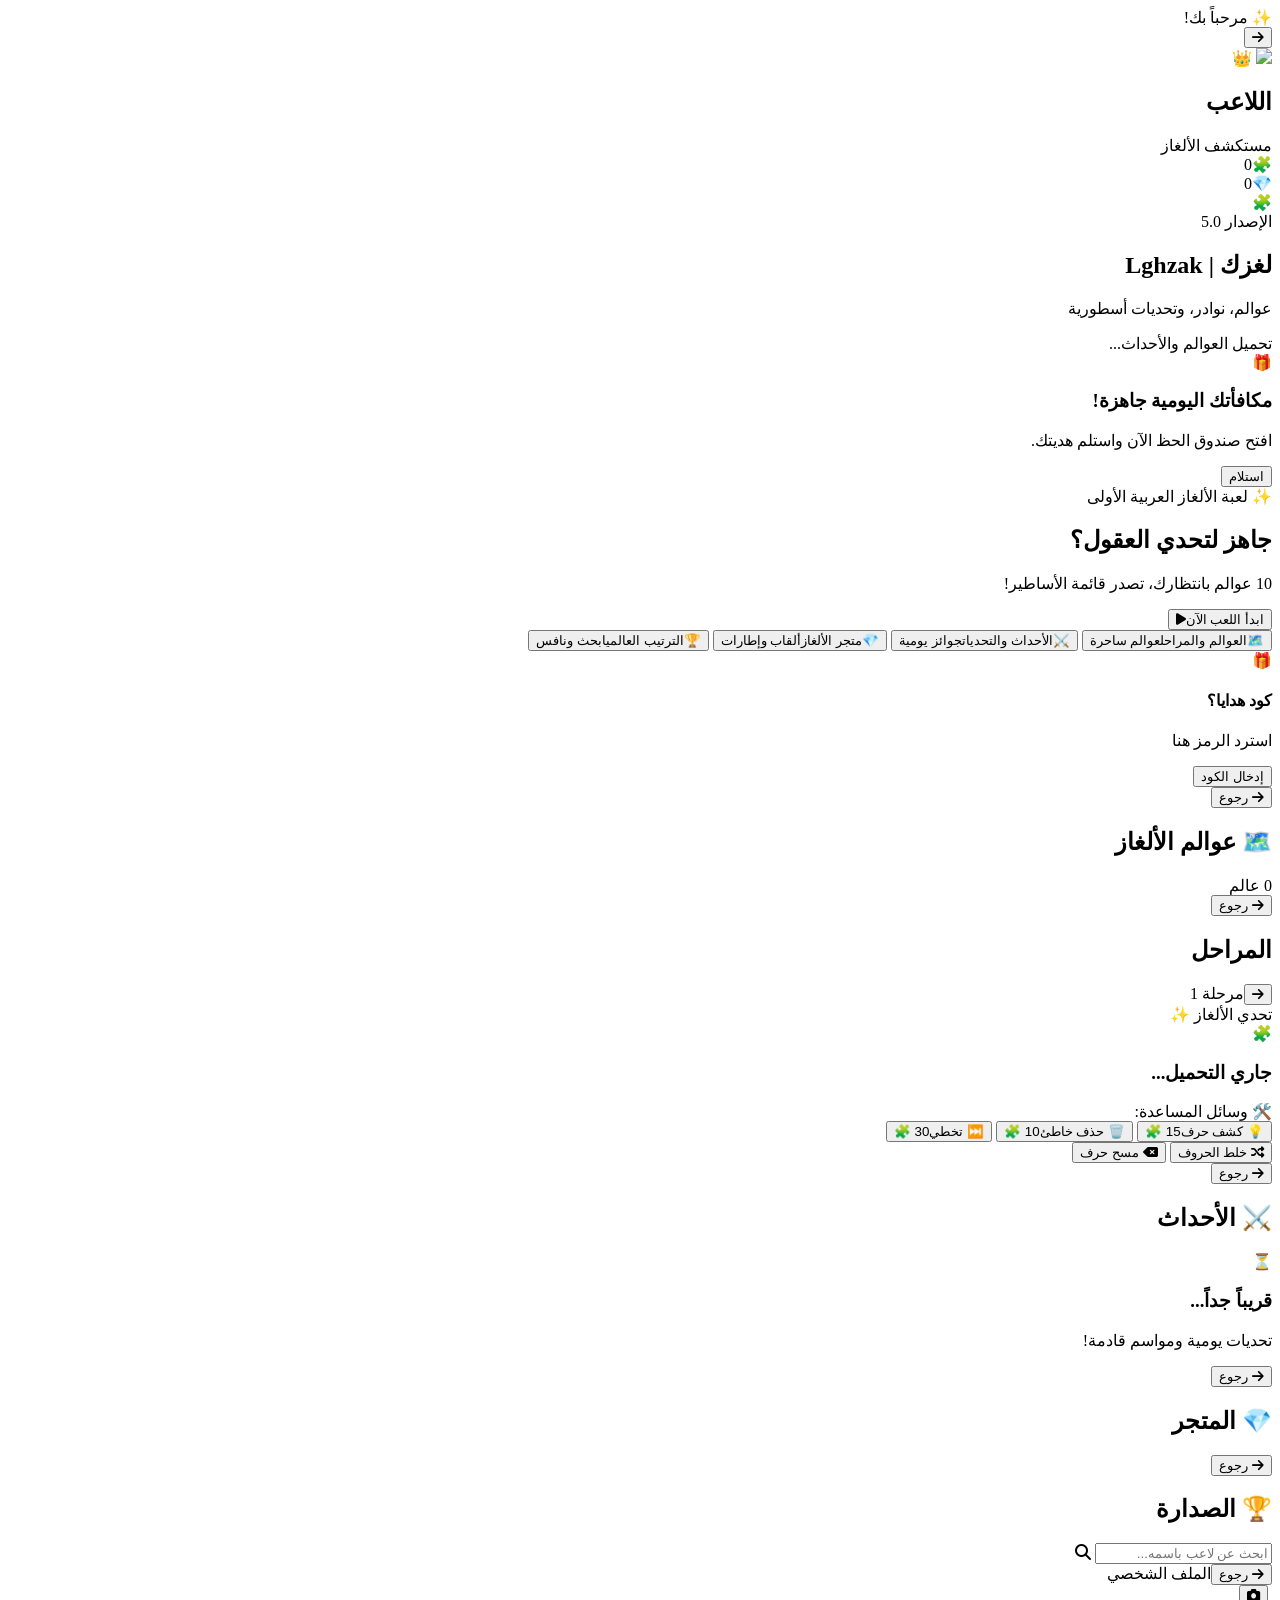
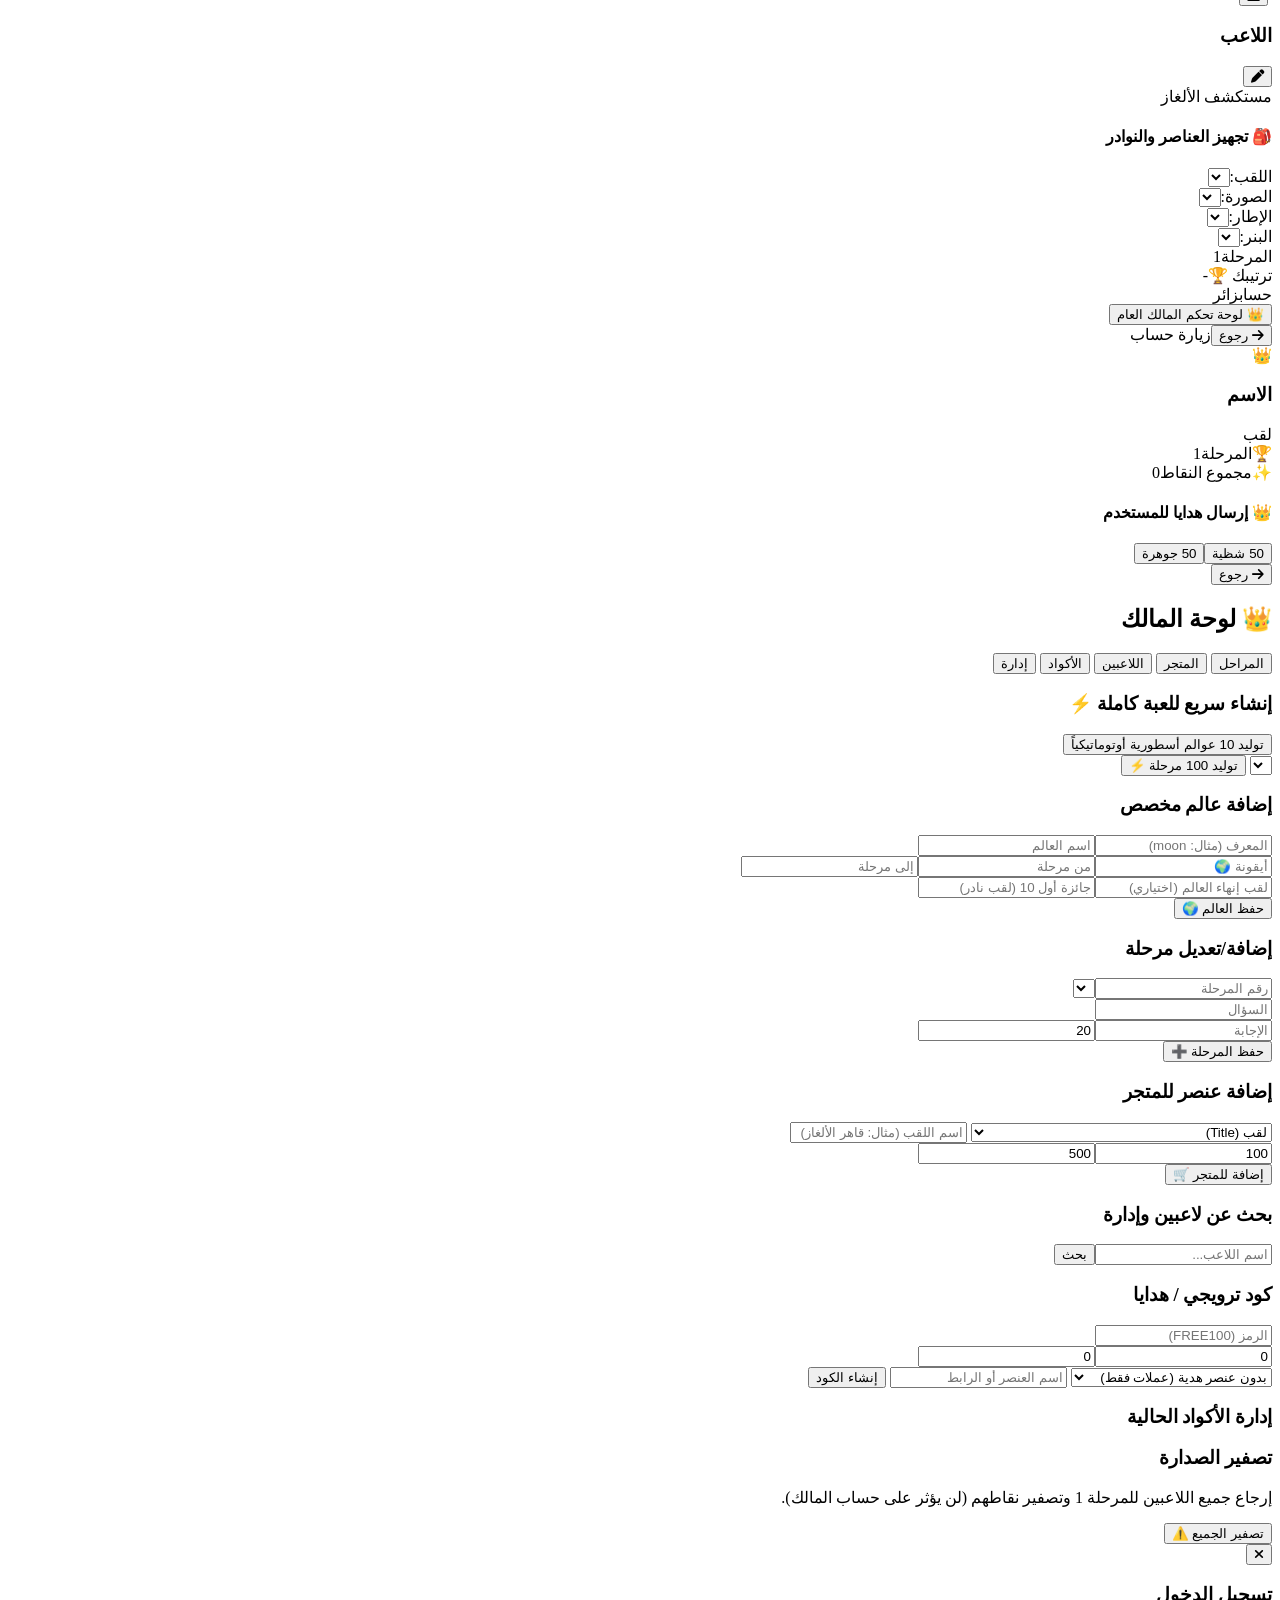
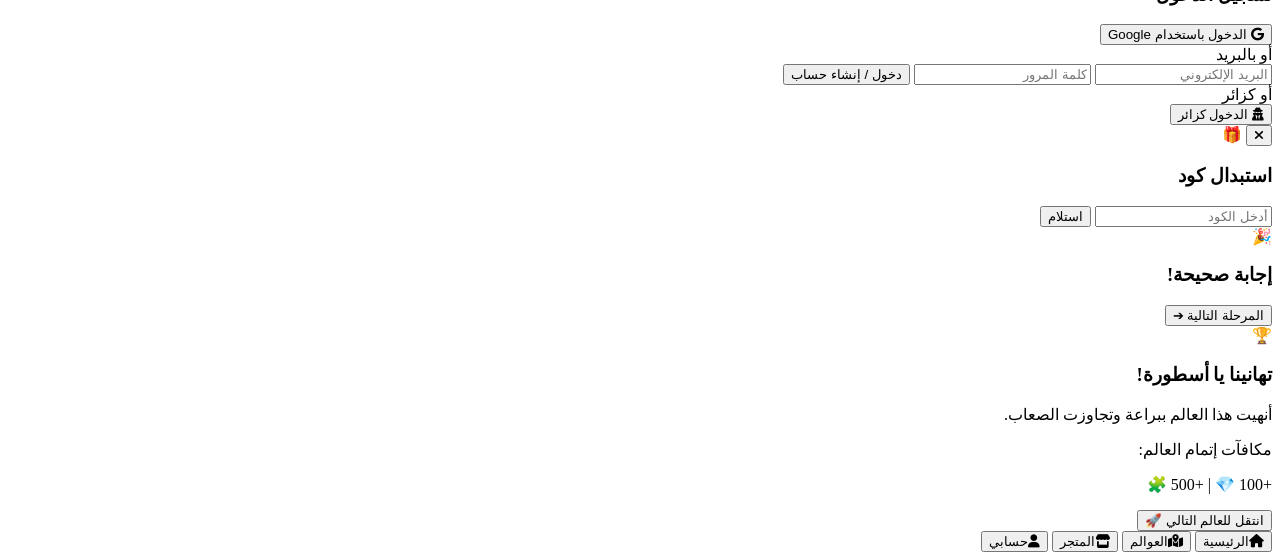
==== commit f410bf85: "Rename HTMLPage1.html to index.html" ====
--- a/index.html
+++ b/index.html
@@ -29,14 +29,12 @@
     }
   </script>
 
-  <!-- ربط ملف CSS -->
-  <link rel="stylesheet" href="style.css">
+  <link rel="stylesheet" href="style.css" />
 </head>
 
 <body class="flex justify-center items-center min-h-screen p-0 md:p-4 bg-gray-950">
   <div id="app-container" class="w-full max-w-md h-screen md:h-[840px] bg-game-darkBg relative overflow-hidden md:rounded-[3rem] border-0 md:border-4 border-white/10 shadow-2xl flex flex-col">
     
-    <!-- Toast -->
     <div id="toast-container" class="absolute top-14 left-0 right-0 z-[100] flex justify-center pointer-events-none px-4">
       <div id="toast-msg" class="hidden bg-gray-900/95 text-white border border-brand-500/50 px-4 py-2.5 rounded-2xl shadow-2xl text-xs font-bold flex items-center gap-2 transform transition-all duration-300 -translate-y-10 opacity-0 pointer-events-auto">
         <span id="toast-icon">✨</span>
@@ -44,7 +42,6 @@
       </div>
     </div>
 
-    <!-- HEADER -->
     <header id="top-bar" class="hidden relative z-40 bg-gray-950/80 backdrop-blur-md px-3 py-3 border-b border-white/10 flex justify-between items-center shrink-0">
       <div class="flex items-center gap-2">
         <button id="header-back-btn" onclick="goBack()" class="hidden bg-brand-500/20 border border-brand-500/40 text-brand-400 hover:bg-brand-500 hover:text-white transition rounded-xl p-2 text-xs flex items-center justify-center w-8 h-8"><i class="fa-solid fa-arrow-right"></i></button>
@@ -193,7 +190,7 @@
       <!-- 9. PROFILE -->
       <section id="screen-profile" class="hidden p-4 space-y-4 pb-20">
         <div class="flex justify-between items-center"><button onclick="goBack()" class="bg-black/50 border border-white/10 text-gray-300 hover:text-white px-3 py-1.5 rounded-xl text-xs font-bold flex items-center gap-1.5"><i class="fa-solid fa-arrow-right"></i> رجوع</button><span class="text-xs text-amber-400 font-bold">الملف الشخصي</span></div>
-        <div class="glass-card p-5 rounded-3xl border border-white/10 flex flex-col items-center text-center relative overflow-hidden">
+        <div id="profile-card-container" class="glass-card p-5 rounded-3xl border border-white/10 flex flex-col items-center text-center relative overflow-hidden">
           <div id="profile-frame-wrap" class="relative mb-3 group rounded-full">
             <img id="profile-avatar-img" src="" class="w-20 h-20 rounded-full border-2 border-brand-500 bg-game-darkBg object-cover relative z-10" />
             <button onclick="editProfileAvatarCustom()" title="تغيير الصورة من رابط" class="absolute bottom-0 -right-2 bg-brand-500 text-white w-7 h-7 rounded-full text-[11px] border-2 border-game-darkBg flex items-center justify-center hover:bg-brand-400 shadow-lg transition z-20">
@@ -210,6 +207,7 @@
             <div class="flex justify-between items-center bg-black/40 p-2.5 rounded-2xl border border-white/5"><span class="text-gray-300 font-bold text-[11px]">اللقب:</span><select id="equip-title-select" onchange="changeEquippedTitle(this.value)" class="bg-game-card text-yellow-300 border border-white/15 text-xs font-black rounded-xl px-2.5 py-1.5 outline-none max-w-[150px]"></select></div>
             <div class="flex justify-between items-center bg-black/40 p-2.5 rounded-2xl border border-white/5"><span class="text-gray-300 font-bold text-[11px]">الصورة:</span><select id="equip-avatar-select" onchange="changeEquippedAvatar(this.value)" class="bg-game-card text-cyan-300 border border-white/15 text-xs font-black rounded-xl px-2.5 py-1.5 outline-none max-w-[150px]"></select></div>
             <div class="flex justify-between items-center bg-black/40 p-2.5 rounded-2xl border border-white/5"><span class="text-gray-300 font-bold text-[11px]">الإطار:</span><select id="equip-frame-select" onchange="changeEquippedFrame(this.value)" class="bg-game-card text-purple-300 border border-white/15 text-xs font-black rounded-xl px-2.5 py-1.5 outline-none max-w-[150px]"></select></div>
+            <div class="flex justify-between items-center bg-black/40 p-2.5 rounded-2xl border border-white/5"><span class="text-gray-300 font-bold text-[11px]">البنر:</span><select id="equip-banner-select" onchange="changeEquippedBanner(this.value)" class="bg-game-card text-pink-300 border border-white/15 text-xs font-black rounded-xl px-2.5 py-1.5 outline-none max-w-[150px]"></select></div>
           </div>
         </div>
 
@@ -245,7 +243,6 @@
 
       <!-- 10. ADMIN PANEL -->
       <section id="screen-admin" class="hidden p-4 space-y-4 pb-20">
-        <!-- أزرار الإدارة و لوحة التحكم (تم الإبقاء عليها كما هي في الكود الأصلي) -->
         <div class="flex justify-between items-center bg-red-950/60 border border-red-500/50 p-3.5 rounded-2xl shadow-lg">
           <div class="flex items-center gap-2"><button onclick="goBack()" class="bg-black/50 border border-white/20 text-gray-200 px-3 py-1.5 rounded-xl text-xs font-bold"><i class="fa-solid fa-arrow-right"></i> رجوع</button><h2 class="text-lg font-black text-yellow-300 flex items-center gap-1.5 font-messiri"><span>👑</span> لوحة المالك</h2></div>
         </div>
@@ -258,6 +255,7 @@
           <button onclick="switchAdminTab('danger')" id="admintab-danger" class="flex-1 py-2 px-1 rounded-xl text-red-400">إدارة</button>
         </div>
 
+        <!-- Levels / Worlds Tab -->
         <div id="admin-sec-levels" class="space-y-3">
           <div class="glass-card p-4 rounded-2xl border border-green-500/30 space-y-3">
              <h3 class="text-xs font-black text-green-400">إنشاء سريع للعبة كاملة ⚡</h3>
@@ -285,6 +283,7 @@
           </div>
         </div>
 
+        <!-- Store Tab -->
         <div id="admin-sec-store" class="hidden space-y-3">
           <div class="glass-card p-4 rounded-2xl border border-white/10 space-y-3">
             <h3 class="text-xs font-black text-purple-300">إضافة عنصر للمتجر</h3>
@@ -292,6 +291,7 @@
                <option value="title">لقب (Title)</option>
                <option value="avatar">صورة رمزية برابط (Avatar URL)</option>
                <option value="frame">إطار للصورة (Frame - ذهبي، ناري، نيون، أسطوري)</option>
+               <option value="banner">بنر خلفية برابط (Banner URL)</option>
             </select>
             <input type="text" id="adm-shop-title" placeholder="اسم اللقب (مثال: قاهر الألغاز)" class="w-full bg-black/60 border border-white/20 rounded-xl p-2 text-xs text-white" />
             <div class="grid grid-cols-2 gap-2"><input type="number" id="adm-shop-price-gems" placeholder="السعر بالجواهر" value="100" class="bg-black/60 border border-white/20 rounded-xl p-2 text-xs text-purple-300" /><input type="number" id="adm-shop-price-shards" placeholder="أو بالشظايا" value="500" class="bg-black/60 border border-white/20 rounded-xl p-2 text-xs text-brand-300" /></div>
@@ -299,6 +299,7 @@
           </div>
         </div>
 
+        <!-- Search Tab -->
         <div id="admin-sec-search" class="hidden space-y-3">
           <div class="glass-card p-4 rounded-2xl border border-white/10 space-y-3">
             <h3 class="text-xs font-black text-cyan-300">بحث عن لاعبين وإدارة</h3>
@@ -307,6 +308,7 @@
           </div>
         </div>
 
+        <!-- Gifts/Codes Tab -->
         <div id="admin-sec-gift" class="hidden space-y-3">
           <div class="glass-card p-4 rounded-2xl border border-white/10 space-y-3">
             <h3 class="text-xs font-black text-yellow-300">كود ترويجي / هدايا</h3>
@@ -317,16 +319,19 @@
                <option value="title">إهداء لقب (Title)</option>
                <option value="avatar">إهداء صورة رمزية (Avatar URL)</option>
                <option value="frame">إهداء إطار (Frame)</option>
+               <option value="banner">إهداء بنر خلفية (Banner)</option>
             </select>
             <input type="text" id="adm-code-item" placeholder="اسم العنصر أو الرابط" class="hidden w-full bg-black/60 border border-white/20 rounded-xl p-2 text-xs text-white mt-2" />
             <button onclick="adminCreateCode()" class="w-full btn-3d-purple py-2 rounded-xl text-xs font-black mt-2">إنشاء الكود</button>
           </div>
+          <!-- قائمة الأكواد الحالية -->
           <div class="glass-card p-4 rounded-2xl border border-white/10 space-y-3">
             <h3 class="text-xs font-black text-brand-300">إدارة الأكواد الحالية</h3>
             <div id="adm-codes-list" class="space-y-2 max-h-40 overflow-y-auto"></div>
           </div>
         </div>
 
+        <!-- Danger Tab -->
         <div id="admin-sec-danger" class="hidden space-y-3">
           <div class="glass-card p-4 rounded-2xl border border-red-500/30 space-y-3">
             <h3 class="text-xs font-black text-red-400">تصفير الصدارة</h3>
@@ -337,21 +342,25 @@
       </section>
     </main>
 
-    <!-- النوافذ المنبثقة للرسائل والمصادقة (بقيّت كما هي) -->
+    <!-- AUTH MODAL -->
     <div id="modal-auth" class="hidden fixed inset-0 z-50 bg-black/80 backdrop-blur-sm flex items-center justify-center p-4">
       <div class="glass-card w-full max-w-xs p-5 rounded-3xl border border-white/20 space-y-3 relative">
         <button onclick="closeModal('modal-auth')" class="absolute top-3 left-3 text-gray-400 text-xs"><i class="fa-solid fa-xmark text-base"></i></button>
         <h3 class="text-base font-black text-white text-center font-messiri">تسجيل الدخول</h3>
+        
         <button onclick="handleGoogleLogin()" class="w-full bg-white hover:bg-gray-200 text-gray-900 font-bold py-2.5 rounded-xl text-xs flex items-center justify-center gap-2 transition shadow-lg"><i class="fa-brands fa-google text-red-500"></i> الدخول باستخدام Google</button>
         <div class="relative flex items-center justify-center my-2"><span class="bg-gray-800 text-[10px] text-gray-400 px-2 rounded-full z-10">أو بالبريد</span><div class="absolute w-full h-px bg-white/10"></div></div>
+        
         <input type="email" id="auth-email-input" placeholder="البريد الإلكتروني" class="w-full bg-black/60 border border-white/20 rounded-xl p-2.5 text-xs text-white" />
         <input type="password" id="auth-pass-input" placeholder="كلمة المرور" class="w-full bg-black/60 border border-white/20 rounded-xl p-2.5 text-xs text-white" />
         <button onclick="handleEmailLogin()" class="w-full btn-3d-orange py-2.5 rounded-xl text-xs font-black">دخول / إنشاء حساب</button>
+        
         <div class="relative flex items-center justify-center my-2"><span class="bg-gray-800 text-[10px] text-gray-400 px-2 rounded-full z-10">أو كزائر</span><div class="absolute w-full h-px bg-white/10"></div></div>
         <button onclick="handleAnonymousLogin()" class="w-full bg-gray-700 hover:bg-gray-600 text-white font-bold py-2.5 rounded-xl text-xs flex items-center justify-center gap-2 transition"><i class="fa-solid fa-user-secret"></i> الدخول كزائر</button>
       </div>
     </div>
 
+    <!-- PROMO REDEEM MODAL -->
     <div id="modal-redeem" class="hidden fixed inset-0 z-50 bg-black/80 backdrop-blur-sm flex items-center justify-center p-4">
       <div class="glass-card w-full max-w-xs p-5 rounded-3xl border border-brand-500/40 text-center space-y-3 relative">
         <button onclick="closeModal('modal-redeem')" class="absolute top-3 left-3 text-gray-400 text-xs"><i class="fa-solid fa-xmark text-base"></i></button>
@@ -361,10 +370,12 @@
       </div>
     </div>
 
+    <!-- WIN MODAL -->
     <div id="modal-win" class="hidden fixed inset-0 z-50 bg-black/85 backdrop-blur-md flex items-center justify-center p-4">
       <div class="glass-card-orange w-full max-w-xs p-6 rounded-3xl border border-amber-400 text-center space-y-4 scale-105 shadow-glow-orange"><span class="text-5xl animate-bounce inline-block">🎉</span><h3 class="text-2xl font-black text-amber-300 font-messiri">إجابة صحيحة!</h3><p id="win-reward-text" class="text-xs text-white font-bold"></p><button onclick="nextLevelFromWinModal()" class="w-full btn-3d-orange py-3 rounded-2xl text-sm font-black">المرحلة التالية ➔</button></div>
     </div>
 
+    <!-- WORLD COMPLETE MODAL -->
     <div id="modal-world-complete" class="hidden fixed inset-0 z-[60] bg-black/90 backdrop-blur-md flex items-center justify-center p-4">
       <div class="glass-card w-full max-w-sm p-8 rounded-3xl border-2 border-yellow-400 text-center space-y-4 scale-105 shadow-[0_0_30px_rgba(250,204,21,0.5)]">
          <span class="text-6xl animate-pulse block">🏆</span>
@@ -389,42 +400,66 @@
     </nav>
   </div>
 
-  <!-- FIREBASE IMPORTS (تم الإبقاء على الإعدادات الصحيحة فقط) -->
+  <!-- FIREBASE IMPORTS (المعدلة والمصححة) -->
   <script type="module">
     import { initializeApp } from "https://www.gstatic.com/firebasejs/11.6.1/firebase-app.js";
+    import { getAnalytics } from "https://www.gstatic.com/firebasejs/11.6.1/firebase-analytics.js";
     import { getAuth, signInAnonymously, signInWithEmailAndPassword, createUserWithEmailAndPassword, signOut, onAuthStateChanged, GoogleAuthProvider, signInWithPopup } from "https://www.gstatic.com/firebasejs/11.6.1/firebase-auth.js";
     import { getFirestore, doc, setDoc, getDoc, updateDoc, collection, getDocs, onSnapshot } from "https://www.gstatic.com/firebasejs/11.6.1/firebase-firestore.js";
 
+    // الإعدادات الجديدة الخاصة بمشروع lghzak-game
     const firebaseConfig = {
-      apiKey: "AIzaSyD0FHhDSALwdi4isWZ5KJLR8yZNbx9ZKD4",
-      authDomain: "lghzak-game-2caa2.firebaseapp.com",
-      projectId: "lghzak-game-2caa2",
-      storageBucket: "lghzak-game-2caa2.firebasestorage.app",
-      messagingSenderId: "483346008570",
-      appId: "1:483346008570:web:935cc51380f28bf0c0bc43",
-      measurementId: "G-QZB9JN523Q"
+      apiKey: "AIzaSyCuRvU6LFqDtIAGDbKFqiv4MceF9RXZSmc",
+      authDomain: "lghzak-game.firebaseapp.com",
+      projectId: "lghzak-game",
+      storageBucket: "lghzak-game.firebasestorage.app",
+      messagingSenderId: "1035374695888",
+      appId: "1:1035374695888:web:e022bb94cafd76816c55d5",
+      measurementId: "G-0QYPL62Y8P"
     };
 
     const app = initializeApp(firebaseConfig);
+    const analytics = getAnalytics(app); // إضافة دعم الـ Analytics
     const auth = getAuth(app);
     const db = getFirestore(app);
 
-    window.firebaseApp = app; window.firebaseAuth = auth; window.firebaseDb = db;
-    window.signInAnonymously = signInAnonymously; window.signInWithEmailAndPassword = signInWithEmailAndPassword; window.createUserWithEmailAndPassword = createUserWithEmailAndPassword; window.signOut = signOut;
-    window.GoogleAuthProvider = GoogleAuthProvider; window.signInWithPopup = signInWithPopup;
-    window.doc = doc; window.setDoc = setDoc; window.getDoc = getDoc; window.updateDoc = updateDoc; window.collection = collection; window.getDocs = getDocs; window.onSnapshot = onSnapshot;
+    window.firebaseApp = app; 
+    window.firebaseAuth = auth; 
+    window.firebaseDb = db;
+    window.firebaseAnalytics = analytics;
+
+    window.signInAnonymously = signInAnonymously; 
+    window.signInWithEmailAndPassword = signInWithEmailAndPassword; 
+    window.createUserWithEmailAndPassword = createUserWithEmailAndPassword; 
+    window.signOut = signOut;
+    window.GoogleAuthProvider = GoogleAuthProvider; 
+    window.signInWithPopup = signInWithPopup;
+    window.doc = doc; 
+    window.setDoc = setDoc; 
+    window.getDoc = getDoc; 
+    window.updateDoc = updateDoc; 
+    window.collection = collection; 
+    window.getDocs = getDocs; 
+    window.onSnapshot = onSnapshot;
 
     const appId = typeof __app_id !== 'undefined' ? __app_id : 'lghzak_v3';
     window.DB_PATH = `artifacts/${appId}/public/data/`;
 
     onAuthStateChanged(auth, async (user) => {
-      if (user) { window.currentUserId = user.uid; await window.loadPlayerData(user); window.setupRealtimeListeners(); } 
-      else { window.currentUserId = null; window.resetPlayerData(); }
+      if (user) { 
+        window.currentUserId = user.uid; 
+        await window.loadPlayerData(user); 
+        window.setupRealtimeListeners(); 
+      } 
+      else { 
+        window.currentUserId = null; 
+        window.resetPlayerData(); 
+      }
       window.updateUIForAuth();
     });
   </script>
   
-  <!-- ربط ملف JavaScript الخارجي -->
+  <!-- استدعاء ملف JavaScript الرئيسي -->
   <script src="app.js"></script>
 </body>
 </html>
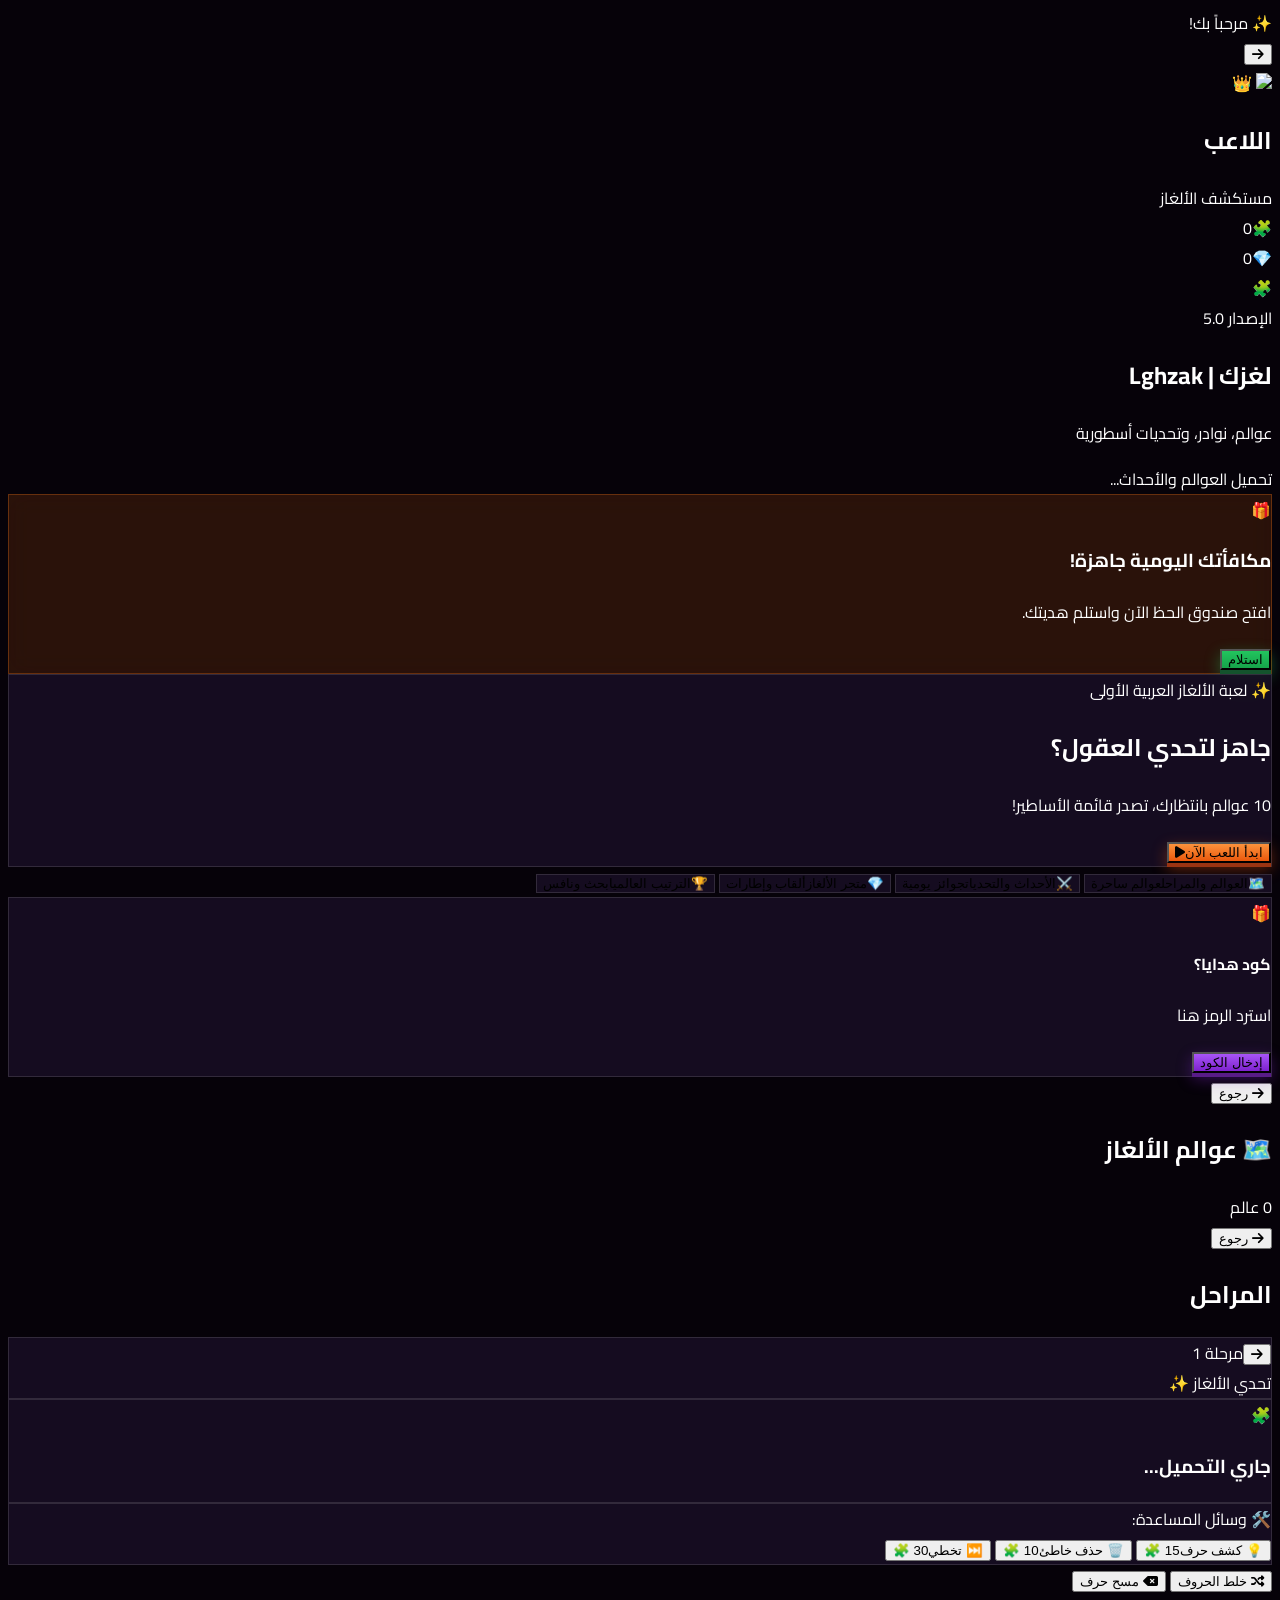
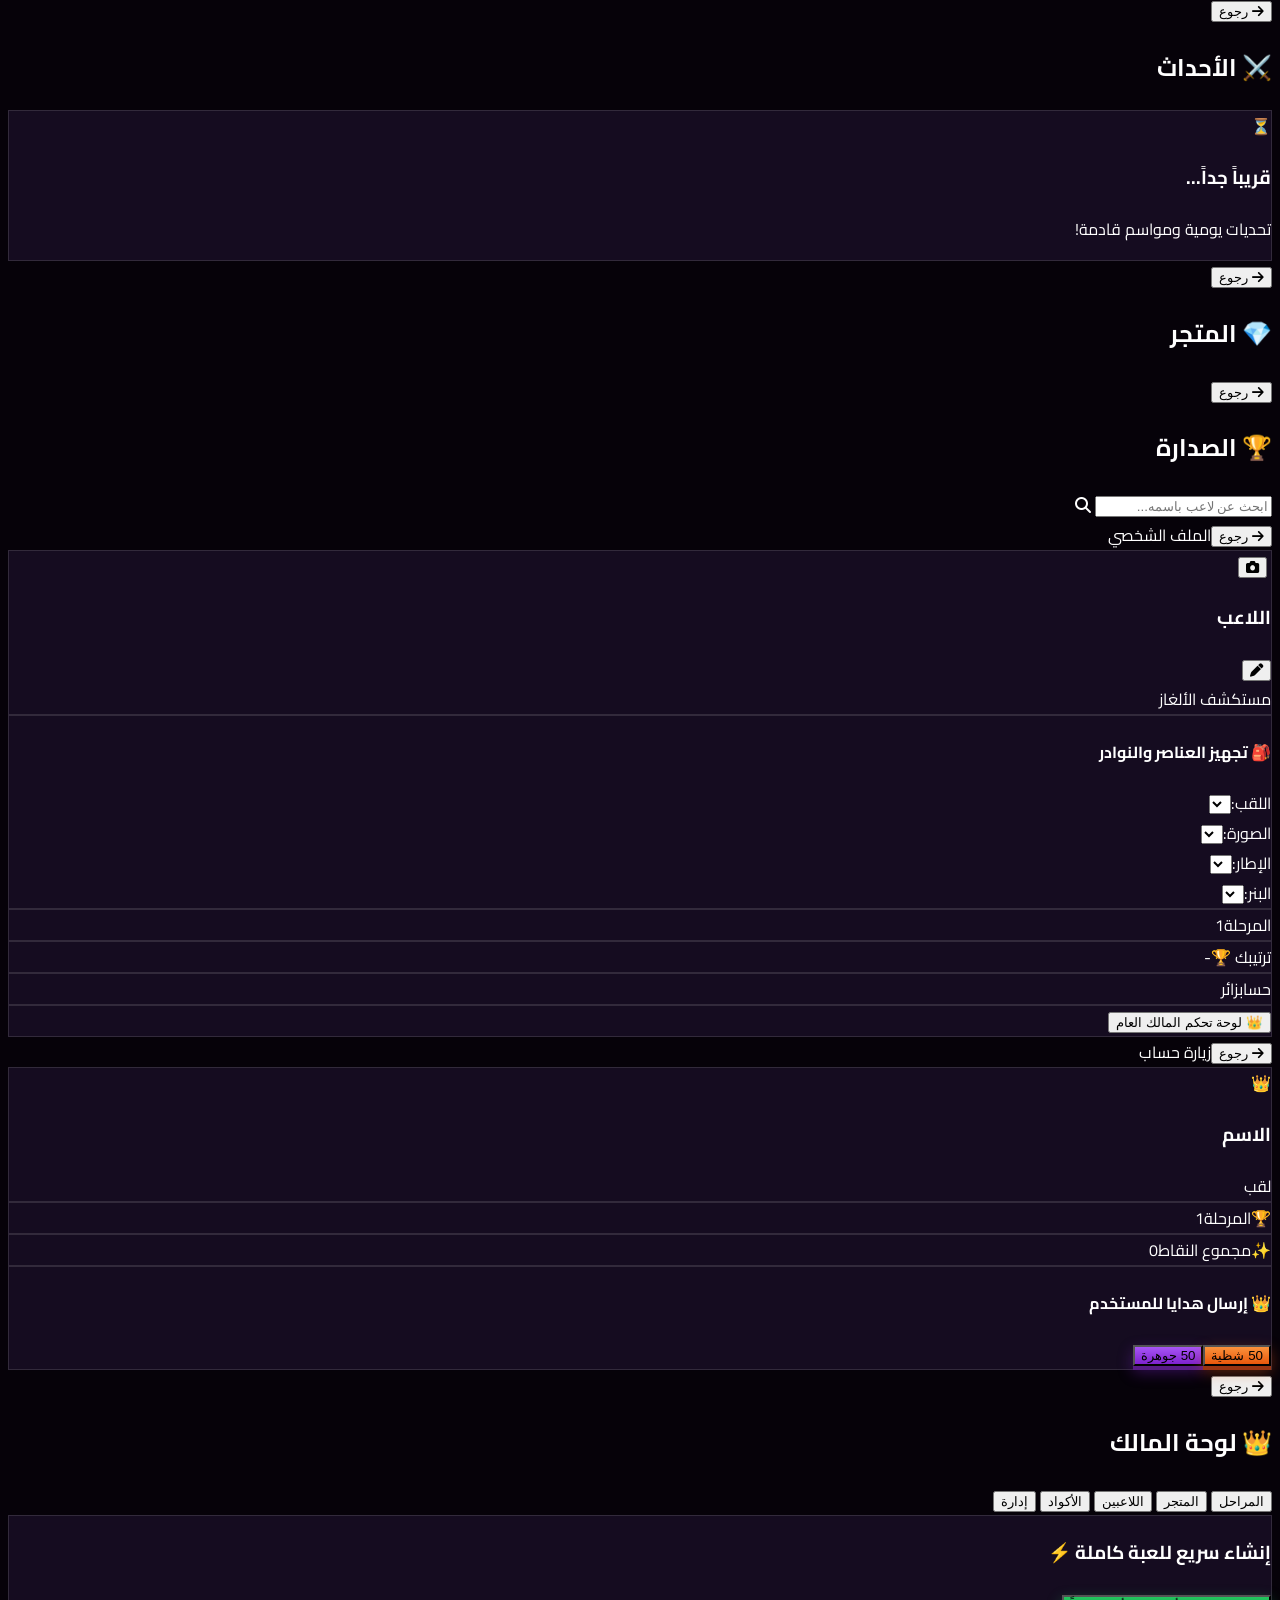
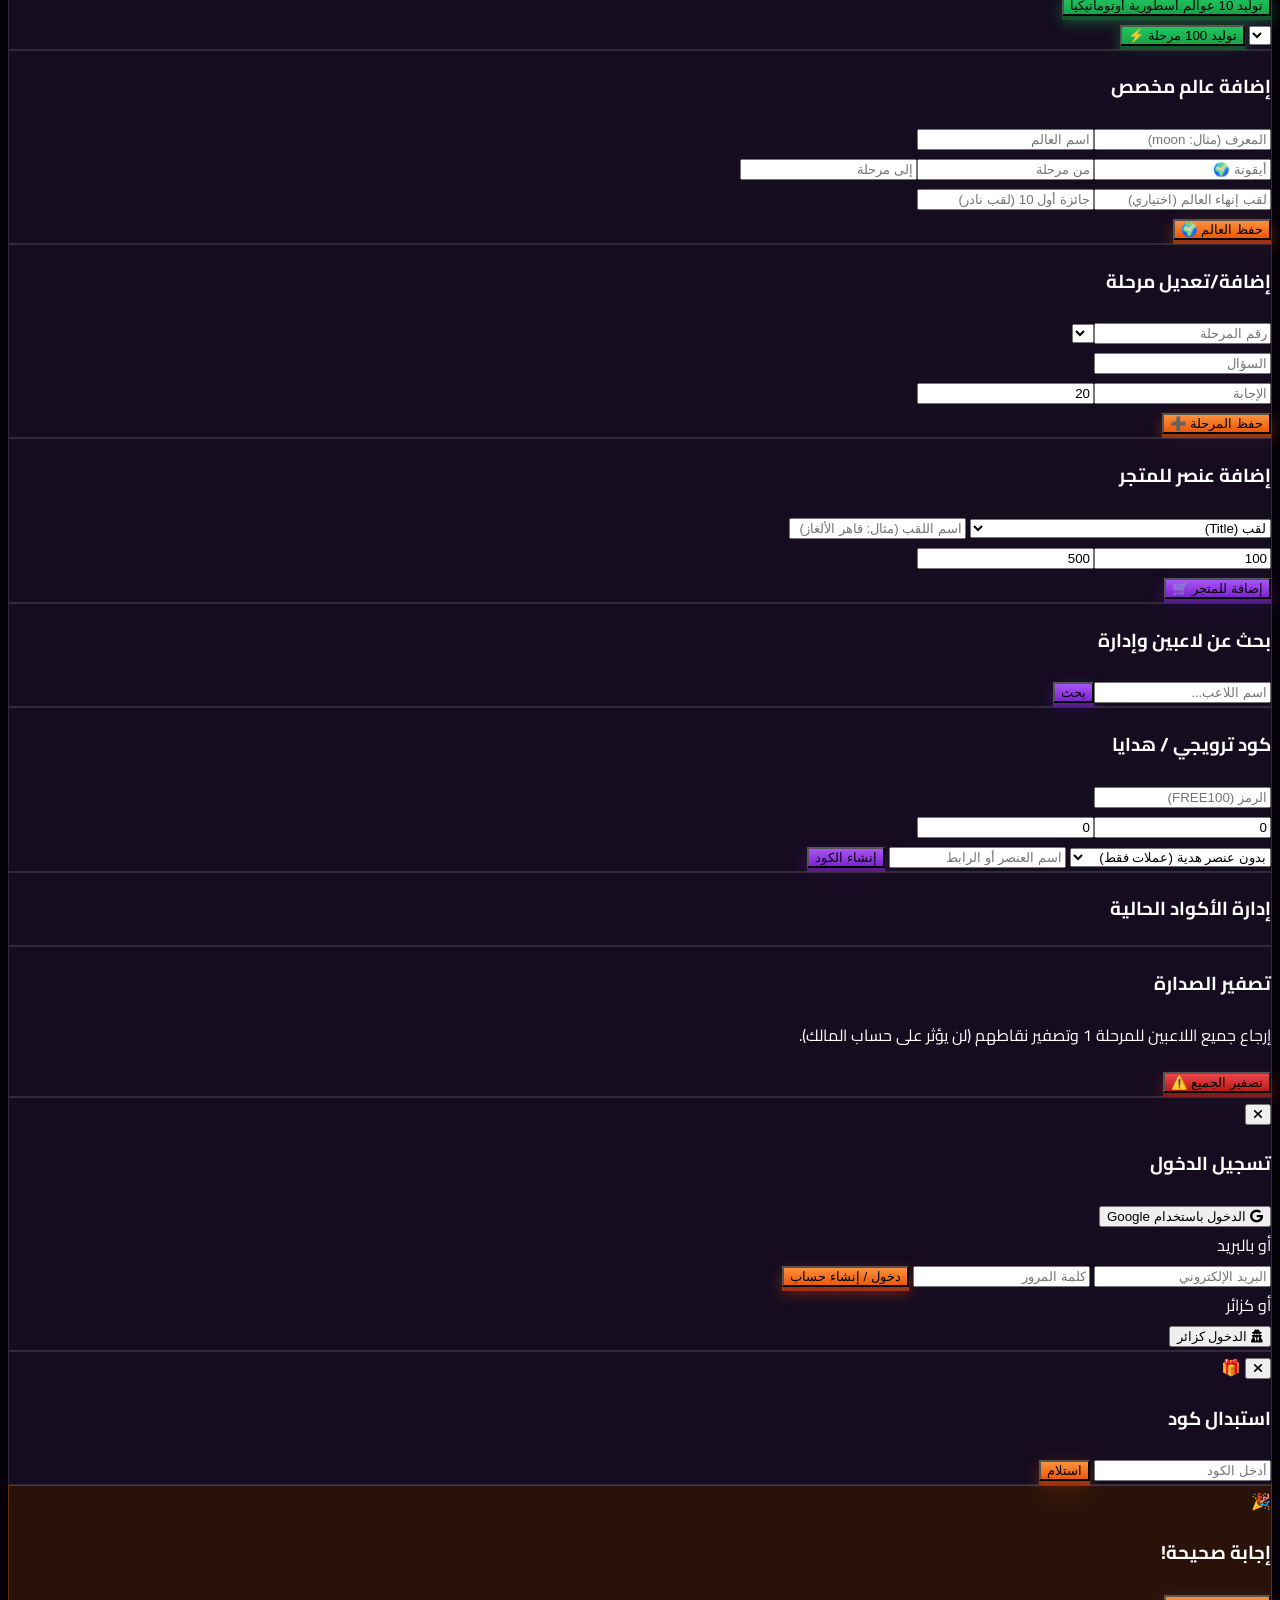
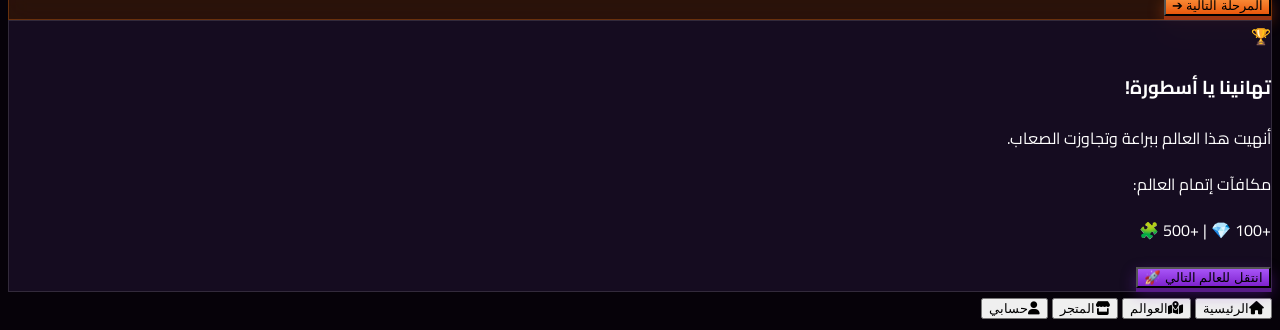
==== commit 20598956: "Update index.html" ====
--- a/index.html
+++ b/index.html
@@ -1,4 +1,4 @@
-﻿<!DOCTYPE html>
+<!DOCTYPE html>
 <html lang="ar" dir="rtl">
 <head>
   <meta charset="UTF-8" />
--- a/style.css
+++ b/style.css
@@ -0,0 +1,38 @@
+* { touch-action: manipulation; user-select: none; -webkit-user-select: none; }
+body { font-family: 'Cairo', sans-serif; background-color: #060209; color: #ffffff; overflow-x: hidden; }
+::-webkit-scrollbar { width: 4px; } ::-webkit-scrollbar-thumb { background: #f97316; border-radius: 4px; }
+
+.glass-card { background: rgba(27, 17, 40, 0.75); backdrop-filter: blur(12px); -webkit-backdrop-filter: blur(12px); border: 1px solid rgba(255, 255, 255, 0.12); }
+.glass-card-orange { background: rgba(249, 115, 22, 0.15); backdrop-filter: blur(12px); border: 1px solid rgba(249, 115, 22, 0.3); }
+
+.btn-3d-orange { background: linear-gradient(180deg, #fb923c 0%, #ea580c 100%); box-shadow: 0 4px 0 #9a3412, 0 6px 15px rgba(234, 88, 12, 0.4); transition: all 0.1s ease; }
+.btn-3d-orange:active { transform: translateY(3px); box-shadow: 0 1px 0 #9a3412, 0 2px 5px rgba(234, 88, 12, 0.4); }
+
+.btn-3d-purple { background: linear-gradient(180deg, #a855f7 0%, #7e22ce 100%); box-shadow: 0 4px 0 #581c87, 0 6px 15px rgba(126, 34, 206, 0.4); transition: all 0.1s ease; }
+.btn-3d-purple:active { transform: translateY(3px); box-shadow: 0 1px 0 #581c87, 0 2px 5px rgba(126, 34, 206, 0.4); }
+
+.btn-3d-red { background: linear-gradient(180deg, #ef4444 0%, #b91c1c 100%); box-shadow: 0 4px 0 #7f1d1d, 0 6px 15px rgba(220, 38, 38, 0.4); transition: all 0.1s ease; }
+.btn-3d-red:active { transform: translateY(3px); box-shadow: 0 1px 0 #7f1d1d; }
+
+.btn-3d-green { background: linear-gradient(180deg, #22c55e 0%, #16a34a 100%); box-shadow: 0 4px 0 #14532d, 0 6px 15px rgba(34, 197, 94, 0.4); transition: all 0.1s ease; }
+.btn-3d-green:active { transform: translateY(3px); box-shadow: 0 1px 0 #14532d; }
+
+@keyframes pulseGlow { 0%, 100% { filter: drop-shadow(0 0 15px rgba(249, 115, 22, 0.6)); } 50% { filter: drop-shadow(0 0 25px rgba(249, 115, 22, 0.9)); } }
+.animate-pulse-glow { animation: pulseGlow 2.5s infinite; }
+@keyframes float { 0%, 100% { transform: translateY(0px); } 50% { transform: translateY(-8px); } }
+.animate-float { animation: float 3s ease-in-out infinite; }
+
+.letter-slot { width: 2.8rem; height: 3.2rem; background: rgba(0, 0, 0, 0.5); border: 2px solid rgba(249, 115, 22, 0.4); border-radius: 0.75rem; display: flex; align-items: center; justify-content: center; font-size: 1.25rem; font-weight: 800; color: #fbbf24; cursor: pointer; transition: all 0.2s; }
+.letter-btn { background: linear-gradient(180deg, #374151 0%, #1f2937 100%); border: 1px solid rgba(255, 255, 255, 0.2); box-shadow: 0 3px 0 #111827; border-radius: 0.75rem; font-weight: 800; transition: transform 0.1s; height: 3rem; display: flex; align-items: center; justify-content: center; font-size: 1.2rem; cursor: pointer; }
+.letter-btn:active { transform: translateY(2px); box-shadow: 0 1px 0 #111827; }
+.hidden-letter { opacity: 0; pointer-events: none; }
+
+/* الإطارات الجديدة للمتجر */
+.frame-gold { box-shadow: 0 0 10px #fbbf24, inset 0 0 5px #f59e0b; border: 3px solid #fbbf24 !important; }
+.frame-fire { box-shadow: 0 0 15px #ef4444, inset 0 0 8px #f97316; border: 3px solid #ef4444 !important; animation: pulseFire 1.5s infinite alternate; }
+@keyframes pulseFire { from { box-shadow: 0 0 5px #ef4444; } to { box-shadow: 0 0 20px #f97316; } }
+.frame-neon { box-shadow: 0 0 15px #06b6d4, inset 0 0 8px #a855f7; border: 3px solid #06b6d4 !important; animation: pulseNeon 1.5s infinite alternate; }
+@keyframes pulseNeon { from { box-shadow: 0 0 10px #06b6d4, inset 0 0 5px #06b6d4; } to { box-shadow: 0 0 25px #a855f7, inset 0 0 10px #a855f7; border-color: #a855f7 !important; } }
+
+.frame-mythic-wrap { position: relative; padding: 4px; border-radius: 50%; background: linear-gradient(45deg, #ff0000, #ff7300, #fffb00, #48ff00, #00ffd5, #002bff, #7a00ff, #ff00c8, #ff0000); background-size: 400%; animation: glowingMythic 10s linear infinite; }
+@keyframes glowingMythic { 0% { background-position: 0 0; } 50% { background-position: 400% 0; } 100% { background-position: 0 0; } }
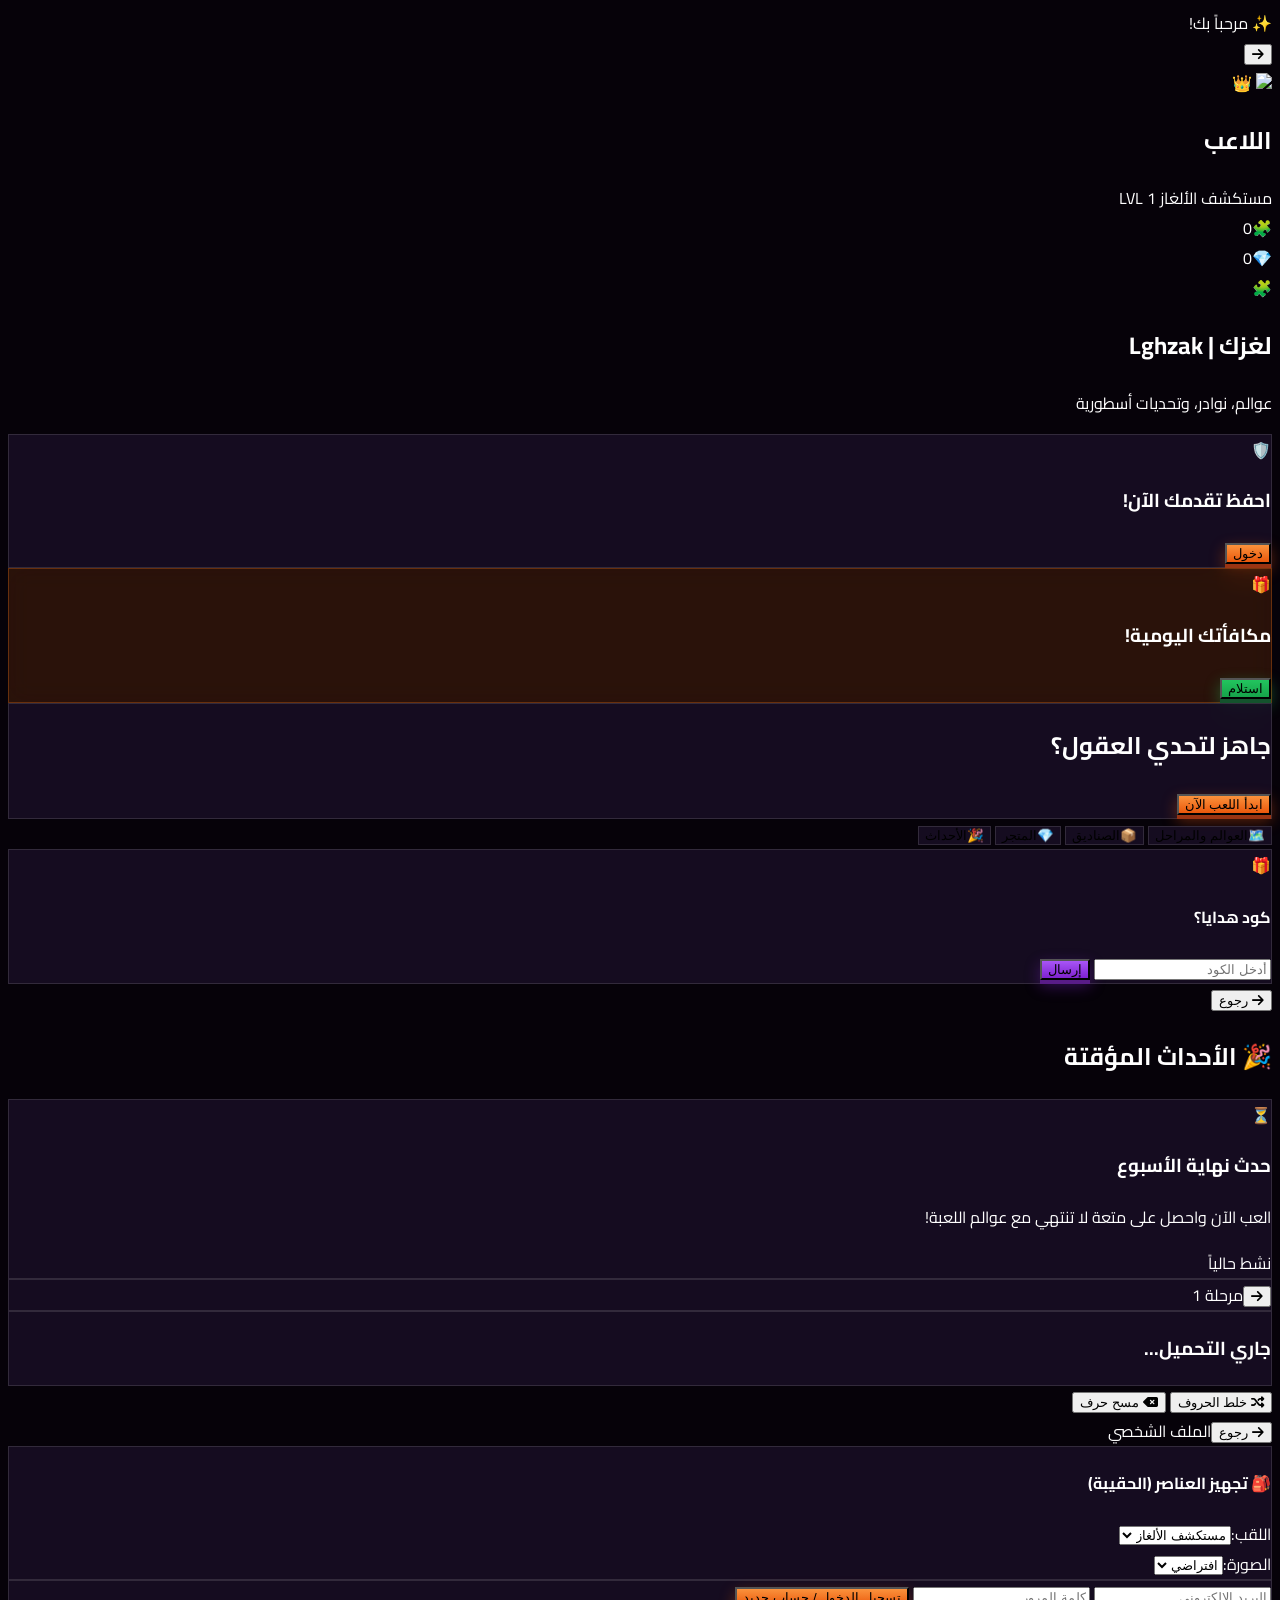
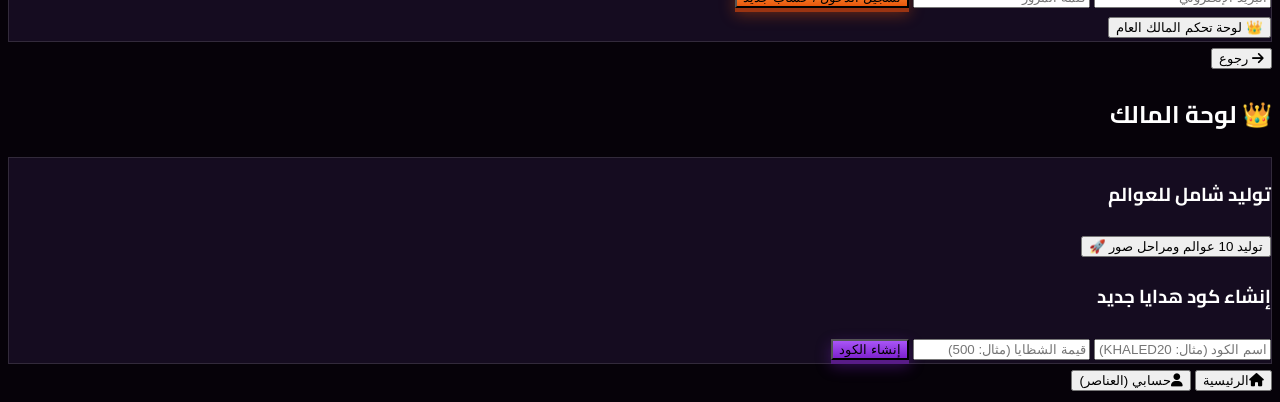
==== commit 6f8cb50a: "Update index.html" ====
--- a/index.html
+++ b/index.html
@@ -28,13 +28,13 @@
       }
     }
   </script>
-
   <link rel="stylesheet" href="style.css" />
 </head>
 
 <body class="flex justify-center items-center min-h-screen p-0 md:p-4 bg-gray-950">
-  <div id="app-container" class="w-full max-w-md h-screen md:h-[840px] bg-game-darkBg relative overflow-hidden md:rounded-[3rem] border-0 md:border-4 border-white/10 shadow-2xl flex flex-col">
+  <div id="app-container" class="w-full max-w-md h-screen md:h-[840px] bg-game-darkBg relative overflow-hidden md:rounded-[3rem] border-0 md:border-4 border-white/10 shadow-2xl flex flex-col bg-cover bg-center transition-all duration-500">
     
+    <!-- نظام الإشعارات -->
     <div id="toast-container" class="absolute top-14 left-0 right-0 z-[100] flex justify-center pointer-events-none px-4">
       <div id="toast-msg" class="hidden bg-gray-900/95 text-white border border-brand-500/50 px-4 py-2.5 rounded-2xl shadow-2xl text-xs font-bold flex items-center gap-2 transform transition-all duration-300 -translate-y-10 opacity-0 pointer-events-auto">
         <span id="toast-icon">✨</span>
@@ -42,6 +42,7 @@
       </div>
     </div>
 
+    <!-- الشريط العلوي -->
     <header id="top-bar" class="hidden relative z-40 bg-gray-950/80 backdrop-blur-md px-3 py-3 border-b border-white/10 flex justify-between items-center shrink-0">
       <div class="flex items-center gap-2">
         <button id="header-back-btn" onclick="goBack()" class="hidden bg-brand-500/20 border border-brand-500/40 text-brand-400 hover:bg-brand-500 hover:text-white transition rounded-xl p-2 text-xs flex items-center justify-center w-8 h-8"><i class="fa-solid fa-arrow-right"></i></button>
@@ -52,7 +53,7 @@
           </div>
           <div>
             <h2 id="header-name" class="text-xs font-black text-white group-hover:text-brand-400 transition">اللاعب</h2>
-            <span id="header-title" class="text-[10px] text-amber-400 font-bold block">مستكشف الألغاز</span>
+            <span id="header-title" class="text-[10px] text-amber-400 font-bold block flex items-center gap-1">مستكشف الألغاز <span id="header-acc-lvl" class="bg-brand-500 text-white text-[8px] px-1 rounded">LVL 1</span></span>
           </div>
         </div>
       </div>
@@ -62,95 +63,90 @@
       </div>
     </header>
 
-    <main id="main-content" class="flex-1 relative overflow-y-auto overflow-x-hidden">
-      <!-- 1. SPLASH -->
+    <main id="main-content" class="flex-1 relative overflow-y-auto overflow-x-hidden bg-black/40 backdrop-blur-[2px]">
+      
+      <!-- الشاشة الافتتاحية -->
       <section id="screen-splash" class="absolute inset-0 flex flex-col items-center justify-between p-8 bg-gradient-to-b from-gray-950 via-game-darkBg to-brand-900/60 z-50">
         <div class="my-auto flex flex-col items-center text-center">
           <div class="relative mb-6">
             <div class="w-28 h-28 rounded-3xl bg-gradient-to-tr from-brand-600 via-amber-500 to-yellow-400 flex items-center justify-center shadow-glow-orange border-2 border-white/20 animate-pulse-glow">
-              <span class="text-6xl animate-float">🧩</span>
+              <span id="splash-icon" class="text-6xl animate-float">🧩</span>
             </div>
-            <span class="absolute -bottom-2 -right-2 bg-purple-600 text-white text-[10px] font-black px-2 py-0.5 rounded-full border border-white/20 shadow">الإصدار 5.0</span>
-          </div>
-          <h1 class="text-4xl font-black text-transparent bg-clip-text bg-gradient-to-r from-brand-400 via-amber-200 to-yellow-400 font-messiri tracking-wider">لغزك | Lghzak</h1>
-          <p class="text-xs text-gray-400 mt-2 font-bold tracking-wide">عوالم، نوادر، وتحديات أسطورية</p>
-        </div>
-        <div class="w-full max-w-xs flex flex-col items-center">
-          <div class="w-full bg-black/60 h-3.5 rounded-full overflow-hidden p-0.5 border border-white/10 shadow-inner"><div id="loading-bar" class="bg-gradient-to-r from-brand-500 via-amber-400 to-yellow-300 h-full w-0 rounded-full transition-all duration-300 shadow-glow-orange"></div></div>
-          <span class="text-[11px] text-brand-300 font-bold mt-2.5">تحميل العوالم والأحداث...</span>
-        </div>
-      </section>
-
-      <!-- 2. HOME -->
+          </div>
+          <h1 id="splash-title" class="text-4xl font-black text-transparent bg-clip-text bg-gradient-to-r from-brand-400 via-amber-200 to-yellow-400 font-messiri tracking-wider">لغزك | Lghzak</h1>
+          <p id="splash-subtitle" class="text-xs text-gray-400 mt-2 font-bold tracking-wide">عوالم، نوادر، وتحديات أسطورية</p>
+        </div>
+      </section>
+
+      <!-- الرئيسية -->
       <section id="screen-home" class="hidden p-4 space-y-4 pb-20">
+        <div id="home-login-banner" class="glass-card p-3 rounded-2xl flex items-center justify-between border border-brand-500/50 relative overflow-hidden bg-brand-900/20">
+           <div class="flex items-center gap-3 relative z-10">
+              <span class="text-3xl">🛡️</span>
+              <div>
+                 <h3 class="text-xs font-black text-amber-300">احفظ تقدمك الآن!</h3>
+              </div>
+           </div>
+           <button onclick="navigateTo('profile')" class="btn-3d-orange px-4 py-2 rounded-xl text-xs font-black relative z-10">دخول</button>
+        </div>
+
         <div id="daily-reward-banner" class="glass-card-orange p-3 rounded-2xl flex items-center justify-between border border-amber-500/50 relative overflow-hidden hidden">
-           <div class="absolute inset-0 bg-gradient-to-r from-amber-500/20 to-transparent"></div>
            <div class="flex items-center gap-3 relative z-10">
               <span class="text-3xl animate-bounce">🎁</span>
               <div>
-                 <h3 class="text-xs font-black text-amber-300">مكافأتك اليومية جاهزة!</h3>
-                 <p class="text-[10px] text-gray-300 font-bold">افتح صندوق الحظ الآن واستلم هديتك.</p>
+                 <h3 class="text-xs font-black text-amber-300">مكافأتك اليومية!</h3>
               </div>
            </div>
-           <button onclick="claimDailyReward()" class="btn-3d-green px-4 py-2 rounded-xl text-xs font-black relative z-10">استلام</button>
+           <button id="daily-reward-btn" onclick="claimDailyReward()" class="btn-3d-green px-4 py-2 rounded-xl text-xs font-black relative z-10">استلام</button>
         </div>
 
         <div class="relative rounded-3xl overflow-hidden glass-card p-5 border border-brand-500/30 text-center">
-          <div class="absolute -top-10 -right-10 w-32 h-32 bg-brand-500/20 rounded-full blur-2xl"></div>
-          <span class="inline-block bg-brand-500/20 text-brand-400 border border-brand-500/40 text-[11px] font-black px-3 py-1 rounded-full mb-3">✨ لعبة الألغاز العربية الأولى</span>
           <h2 class="text-2xl font-black text-white font-messiri mb-1">جاهز لتحدي العقول؟</h2>
-          <p class="text-xs text-gray-300 max-w-xs mx-auto mb-4 font-bold">10 عوالم بانتظارك، تصدر قائمة الأساطير!</p>
-          <button onclick="playCurrentLevel()" class="w-full btn-3d-orange py-3.5 rounded-2xl font-black text-lg text-white flex items-center justify-center gap-2"><span>ابدأ اللعب الآن</span><i class="fa-solid fa-play text-sm"></i></button>
+          <button onclick="playCurrentLevel()" class="w-full btn-3d-orange py-3.5 rounded-2xl font-black text-lg text-white flex items-center justify-center gap-2 mt-4"><span>ابدأ اللعب الآن</span></button>
         </div>
         
         <div class="grid grid-cols-2 gap-3">
-          <button onclick="navigateTo('worlds')" class="glass-card p-4 rounded-2xl flex flex-col items-center border border-cyan-500/30 hover:border-cyan-400 transition"><span class="text-3xl mb-1">🗺️</span><span class="text-xs font-black text-white">العوالم والمراحل</span><span id="home-worlds-count" class="text-[10px] text-cyan-400 mt-0.5 font-bold">عوالم ساحرة</span></button>
-          <button onclick="navigateTo('events')" class="glass-card p-4 rounded-2xl flex flex-col items-center border border-purple-500/30 hover:border-purple-400 transition"><span class="text-3xl mb-1">⚔️</span><span class="text-xs font-black text-white">الأحداث والتحديات</span><span class="text-[10px] text-purple-300 mt-0.5 font-bold">جوائز يومية</span></button>
-          <button onclick="navigateTo('shop')" class="glass-card p-4 rounded-2xl flex flex-col items-center border border-amber-500/30 hover:border-amber-400 transition"><span class="text-3xl mb-1">💎</span><span class="text-xs font-black text-white">متجر الألغاز</span><span class="text-[10px] text-amber-400 mt-0.5 font-bold">ألقاب وإطارات</span></button>
-          <button onclick="navigateTo('leaderboard')" class="glass-card p-4 rounded-2xl flex flex-col items-center border border-yellow-500/30 hover:border-yellow-400 transition"><span class="text-3xl mb-1">🏆</span><span class="text-xs font-black text-white">الترتيب العالمي</span><span class="text-[10px] text-yellow-400 mt-0.5 font-bold">ابحث ونافس</span></button>
-        </div>
+          <button onclick="navigateTo('worlds')" class="glass-card p-4 rounded-2xl flex flex-col items-center border border-cyan-500/30 hover:border-cyan-400 transition"><span class="text-3xl mb-1">🗺️</span><span class="text-xs font-black text-white">العوالم والمراحل</span></button>
+          <button onclick="navigateTo('crates')" class="glass-card p-4 rounded-2xl flex flex-col items-center border border-purple-500/30 hover:border-purple-400 transition"><span class="text-3xl mb-1">📦</span><span class="text-xs font-black text-white">الصناديق</span></button>
+          <button onclick="navigateTo('shop')" class="glass-card p-4 rounded-2xl flex flex-col items-center border border-amber-500/30 hover:border-amber-400 transition"><span class="text-3xl mb-1">💎</span><span class="text-xs font-black text-white">المتجر</span></button>
+          <button onclick="navigateTo('events')" class="glass-card p-4 rounded-2xl flex flex-col items-center border border-pink-500/30 hover:border-pink-400 transition"><span class="text-3xl mb-1">🎉</span><span class="text-xs font-black text-white">الأحداث</span></button>
+        </div>
+        
         <div class="glass-card p-4 rounded-2xl flex justify-between items-center border border-white/10">
-          <div class="flex items-center gap-3"><span class="text-2xl">🎁</span><div><h4 class="text-xs font-black text-white">كود هدايا؟</h4><p class="text-[10px] text-gray-400">استرد الرمز هنا</p></div></div>
-          <button onclick="openRedeemModal()" class="btn-3d-purple px-3 py-1.5 rounded-xl text-xs font-black">إدخال الكود</button>
-        </div>
-      </section>
-
-      <!-- 3. WORLDS -->
-      <section id="screen-worlds" class="hidden p-4 space-y-4 pb-20">
+          <div class="flex items-center gap-3"><span class="text-2xl">🎁</span><div><h4 class="text-xs font-black text-white">كود هدايا؟</h4></div></div>
+          <div class="flex gap-2">
+              <input type="text" id="redeem-input" placeholder="أدخل الكود" class="w-24 bg-black/60 border border-brand-500/30 rounded-xl px-2 text-xs text-white outline-none" />
+              <button onclick="redeemCode()" class="btn-3d-purple px-3 py-1.5 rounded-xl text-xs font-black">إرسال</button>
+          </div>
+        </div>
+      </section>
+
+      <!-- الأحداث (تمت إضافتها) -->
+      <section id="screen-events" class="hidden p-4 space-y-4 pb-20">
         <div class="flex justify-between items-center">
-          <div class="flex items-center gap-2">
             <button onclick="goBack()" class="bg-black/50 border border-white/10 text-gray-300 hover:text-white px-3 py-1.5 rounded-xl text-xs font-bold flex items-center gap-1.5"><i class="fa-solid fa-arrow-right"></i> رجوع</button>
-            <h2 class="text-xl font-black text-white font-messiri flex items-center gap-1.5"><span>🗺️</span> عوالم الألغاز</h2>
-          </div>
-          <span id="worlds-total-badge" class="text-xs text-brand-400 font-bold bg-brand-500/10 border border-brand-500/30 px-3 py-1 rounded-full">0 عالم</span>
-        </div>
-        <div id="worlds-grid" class="space-y-3"></div>
-      </section>
-
-      <!-- 4. LEVELS -->
-      <section id="screen-levels" class="hidden p-4 space-y-4 pb-20">
-        <div class="flex items-center justify-between"><button onclick="goBack()" class="bg-black/50 border border-white/10 text-xs text-gray-300 hover:text-white px-3 py-1.5 rounded-xl flex items-center gap-1.5 font-bold"><i class="fa-solid fa-arrow-right"></i> رجوع</button><h2 id="levels-world-title" class="text-lg font-black text-amber-400 font-messiri">المراحل</h2><span class="w-8"></span></div>
-        <div id="levels-grid" class="grid grid-cols-4 gap-3"></div>
-      </section>
-
-      <!-- 5. GAME PLAY -->
+            <h2 class="text-xl font-black text-white font-messiri">🎉 الأحداث المؤقتة</h2>
+        </div>
+        <div class="glass-card p-5 rounded-3xl border border-pink-500/50 bg-pink-900/20 text-center relative overflow-hidden">
+            <span class="text-4xl block mb-2 animate-bounce">⏳</span>
+            <h3 class="text-lg font-black text-pink-300 font-messiri">حدث نهاية الأسبوع</h3>
+            <p class="text-xs text-gray-300 font-bold mb-3">العب الآن واحصل على متعة لا تنتهي مع عوالم اللعبة!</p>
+            <span class="text-[10px] bg-pink-600 px-3 py-1 rounded-full text-white font-bold">نشط حالياً</span>
+        </div>
+      </section>
+
+      <!-- شاشة اللعب (مع دعم الصور) -->
       <section id="screen-game" class="hidden p-4 flex flex-col h-full justify-between pb-20">
         <div class="flex justify-between items-center glass-card p-3 rounded-2xl border border-white/10">
           <div class="flex items-center gap-2"><button onclick="goBack()" class="text-gray-300 hover:text-white bg-black/40 p-2 rounded-xl border border-white/10 flex items-center justify-center w-8 h-8"><i class="fa-solid fa-arrow-right"></i></button><span id="game-level-num" class="text-xs font-black text-brand-400">مرحلة 1</span></div>
-          <span class="text-xs text-amber-400 font-bold font-messiri">تحدي الألغاز ✨</span>
-        </div>
+        </div>
+        
         <div id="game-question-card" class="glass-card p-5 rounded-3xl border border-brand-500/30 text-center my-2 relative overflow-hidden flex flex-col items-center justify-center min-h-[140px]">
-          <span id="game-world-bg-icon" class="absolute -bottom-6 -right-6 text-7xl opacity-10">🧩</span>
+          <!-- حاوية الصورة للأسئلة المصورة -->
+          <div id="game-question-image" class="hidden w-full text-center mb-3"></div>
           <h3 id="game-question-text" class="text-base font-black text-white font-messiri leading-relaxed">جاري التحميل...</h3>
         </div>
-        <div class="glass-card p-3 rounded-2xl border border-amber-500/30 my-1">
-          <div class="text-[11px] font-black text-amber-400 mb-2 flex items-center gap-1.5 justify-center"><span>🛠️ وسائل المساعدة:</span></div>
-          <div class="grid grid-cols-3 gap-2">
-            <button onclick="useHintReveal()" class="bg-amber-500/20 hover:bg-amber-500/30 border border-amber-500/40 text-amber-300 p-2 rounded-xl text-xs font-black flex flex-col items-center gap-0.5"><span class="text-[10px]">💡 كشف حرف</span><span class="text-[10px] text-amber-400 font-bold">15 🧩</span></button>
-            <button onclick="useHintRemoveWrong()" class="bg-red-500/20 hover:bg-red-500/30 border border-red-500/40 text-red-300 p-2 rounded-xl text-xs font-black flex flex-col items-center gap-0.5"><span class="text-[10px]">🗑️ حذف خاطئ</span><span class="text-[10px] text-red-400 font-bold">10 🧩</span></button>
-            <button onclick="useHintSkip()" class="bg-purple-500/20 hover:bg-purple-500/30 border border-purple-500/40 text-purple-300 p-2 rounded-xl text-xs font-black flex flex-col items-center gap-0.5"><span class="text-[10px]">⏭️ تخطي</span><span class="text-[10px] text-purple-300 font-bold">30 🧩</span></button>
-          </div>
-        </div>
+
         <div class="my-2"><div id="answer-slots-container" class="flex flex-wrap justify-center gap-2 max-w-xs mx-auto dir-rtl"></div></div>
         <div class="space-y-3 mt-auto">
           <div class="flex justify-center gap-4 text-xs font-bold text-gray-300">
@@ -161,305 +157,58 @@
         </div>
       </section>
 
-      <!-- 6. EVENTS -->
-      <section id="screen-events" class="hidden p-4 space-y-4 pb-20">
-        <div class="flex items-center gap-2"><button onclick="goBack()" class="bg-black/50 border border-white/10 text-gray-300 hover:text-white px-3 py-1.5 rounded-xl text-xs font-bold flex items-center gap-1.5"><i class="fa-solid fa-arrow-right"></i> رجوع</button><h2 class="text-xl font-black text-white font-messiri">⚔️ الأحداث</h2></div>
-        <div class="glass-card p-5 rounded-2xl text-center border border-white/10"><span class="text-4xl mb-2 block">⏳</span><h3 class="text-lg font-black text-brand-400 font-messiri">قريباً جداً...</h3><p class="text-xs text-gray-400 mt-2">تحديات يومية ومواسم قادمة!</p></div>
-      </section>
-
-      <!-- 7. SHOP -->
-      <section id="screen-shop" class="hidden p-4 space-y-4 pb-20">
-        <div class="flex justify-between items-center"><div class="flex items-center gap-2"><button onclick="goBack()" class="bg-black/50 border border-white/10 text-gray-300 hover:text-white px-3 py-1.5 rounded-xl text-xs font-bold flex items-center gap-1.5"><i class="fa-solid fa-arrow-right"></i> رجوع</button><h2 class="text-xl font-black text-white font-messiri">💎 المتجر</h2></div></div>
-        <div id="shop-items-grid" class="grid grid-cols-2 gap-3"></div>
-      </section>
-
-      <!-- 8. LEADERBOARD -->
-      <section id="screen-leaderboard" class="hidden p-4 space-y-4 pb-20">
-        <div class="flex items-center gap-2"><button onclick="goBack()" class="bg-black/50 border border-white/10 text-gray-300 hover:text-white px-3 py-1.5 rounded-xl text-xs font-bold flex items-center gap-1.5"><i class="fa-solid fa-arrow-right"></i> رجوع</button><h2 class="text-xl font-black text-white font-messiri">🏆 الصدارة</h2></div>
-        
-        <div class="relative">
-          <input type="text" id="global-search-input" onkeyup="searchPlayersGlobal()" placeholder="ابحث عن لاعب باسمه..." class="w-full bg-black/60 border border-brand-500/30 rounded-2xl py-2.5 px-4 text-xs text-white outline-none focus:border-brand-500 transition shadow-inner" />
-          <i class="fa-solid fa-search absolute left-4 top-3 text-gray-500 text-xs"></i>
-        </div>
-        <div id="global-search-results" class="hidden space-y-2 mt-2"></div>
-
-        <div id="leaderboard-top-3" class="grid grid-cols-3 gap-2 items-end pt-2 pb-2"></div>
-        <div id="leaderboard-list" class="space-y-2"></div>
-      </section>
-
-      <!-- 9. PROFILE -->
+      <!-- الملف الشخصي (يحتوي على الحقيبة وتجهيز العناصر) -->
       <section id="screen-profile" class="hidden p-4 space-y-4 pb-20">
         <div class="flex justify-between items-center"><button onclick="goBack()" class="bg-black/50 border border-white/10 text-gray-300 hover:text-white px-3 py-1.5 rounded-xl text-xs font-bold flex items-center gap-1.5"><i class="fa-solid fa-arrow-right"></i> رجوع</button><span class="text-xs text-amber-400 font-bold">الملف الشخصي</span></div>
-        <div id="profile-card-container" class="glass-card p-5 rounded-3xl border border-white/10 flex flex-col items-center text-center relative overflow-hidden">
-          <div id="profile-frame-wrap" class="relative mb-3 group rounded-full">
-            <img id="profile-avatar-img" src="" class="w-20 h-20 rounded-full border-2 border-brand-500 bg-game-darkBg object-cover relative z-10" />
-            <button onclick="editProfileAvatarCustom()" title="تغيير الصورة من رابط" class="absolute bottom-0 -right-2 bg-brand-500 text-white w-7 h-7 rounded-full text-[11px] border-2 border-game-darkBg flex items-center justify-center hover:bg-brand-400 shadow-lg transition z-20">
-              <i class="fa-solid fa-camera"></i>
-            </button>
-          </div>
-          <div class="flex items-center gap-2"><h3 id="profile-name-text" class="text-lg font-black text-white font-messiri">اللاعب</h3><button onclick="editProfileName()" title="تغيير الاسم" class="text-xs text-amber-400 hover:text-amber-300 bg-black/40 p-1.5 rounded-lg border border-white/10"><i class="fa-solid fa-pen"></i></button></div>
-          <span id="profile-title-badge" class="text-xs bg-brand-600/30 text-brand-300 border border-brand-500/40 px-3 py-0.5 rounded-full font-black mt-1">مستكشف الألغاز</span>
-        </div>
-        
-        <div class="glass-card p-4 rounded-3xl border border-white/10 space-y-3">
-          <h4 class="text-xs font-black text-amber-300 font-messiri flex items-center gap-1.5"><span>🎒</span> تجهيز العناصر والنوادر</h4>
+        
+        <!-- حقيبة تجهيز العناصر (موجودة هنا كما طلبت) -->
+        <div class="glass-card p-4 rounded-3xl border border-white/10 space-y-3 mt-3">
+          <h4 class="text-xs font-black text-amber-300 font-messiri flex items-center gap-1.5"><span>🎒</span> تجهيز العناصر (الحقيبة)</h4>
           <div class="space-y-2 text-xs">
-            <div class="flex justify-between items-center bg-black/40 p-2.5 rounded-2xl border border-white/5"><span class="text-gray-300 font-bold text-[11px]">اللقب:</span><select id="equip-title-select" onchange="changeEquippedTitle(this.value)" class="bg-game-card text-yellow-300 border border-white/15 text-xs font-black rounded-xl px-2.5 py-1.5 outline-none max-w-[150px]"></select></div>
-            <div class="flex justify-between items-center bg-black/40 p-2.5 rounded-2xl border border-white/5"><span class="text-gray-300 font-bold text-[11px]">الصورة:</span><select id="equip-avatar-select" onchange="changeEquippedAvatar(this.value)" class="bg-game-card text-cyan-300 border border-white/15 text-xs font-black rounded-xl px-2.5 py-1.5 outline-none max-w-[150px]"></select></div>
-            <div class="flex justify-between items-center bg-black/40 p-2.5 rounded-2xl border border-white/5"><span class="text-gray-300 font-bold text-[11px]">الإطار:</span><select id="equip-frame-select" onchange="changeEquippedFrame(this.value)" class="bg-game-card text-purple-300 border border-white/15 text-xs font-black rounded-xl px-2.5 py-1.5 outline-none max-w-[150px]"></select></div>
-            <div class="flex justify-between items-center bg-black/40 p-2.5 rounded-2xl border border-white/5"><span class="text-gray-300 font-bold text-[11px]">البنر:</span><select id="equip-banner-select" onchange="changeEquippedBanner(this.value)" class="bg-game-card text-pink-300 border border-white/15 text-xs font-black rounded-xl px-2.5 py-1.5 outline-none max-w-[150px]"></select></div>
-          </div>
-        </div>
-
-        <div class="grid grid-cols-3 gap-2 text-center">
-          <div class="glass-card p-3 rounded-2xl border border-white/10"><span class="text-[10px] text-gray-400 font-bold block">المرحلة</span><span id="profile-stat-level" class="text-base font-black text-brand-400">1</span></div>
-          <div class="glass-card p-3 rounded-2xl border border-white/10"><span class="text-[10px] text-gray-400 font-bold block">ترتيبك 🏆</span><span id="profile-stat-rank" class="text-base font-black text-yellow-400">-</span></div>
-          <div class="glass-card p-3 rounded-2xl border border-white/10 overflow-hidden"><span class="text-[10px] text-gray-400 font-bold block">حساب</span><span id="profile-email-text" class="text-[9px] font-black text-purple-300 block truncate">زائر</span></div>
-        </div>
-
-        <div class="glass-card p-4 rounded-3xl border border-white/10 space-y-3">
-          <div id="auth-buttons-container" class="flex flex-col gap-2"></div>
-          <div id="owner-admin-btn-container" class="hidden pt-2 border-t border-white/10"><button onclick="navigateTo('admin')" class="w-full bg-red-600 hover:bg-red-700 text-white py-2.5 rounded-xl text-xs font-black flex items-center justify-center gap-2 shadow-lg"><span>👑 لوحة تحكم المالك العام</span></button></div>
-        </div>
-      </section>
-
-      <!-- 9B. PUBLIC PROFILE -->
-      <section id="screen-public-profile" class="hidden p-4 space-y-4 pb-20">
-        <div class="flex justify-between items-center"><button onclick="goBack()" class="bg-black/50 border border-white/10 text-gray-300 hover:text-white px-3 py-1.5 rounded-xl text-xs font-bold flex items-center gap-1.5"><i class="fa-solid fa-arrow-right"></i> رجوع</button><span class="text-xs text-cyan-400 font-bold">زيارة حساب</span></div>
-        <div id="pub-profile-card" class="glass-card p-5 rounded-3xl border border-white/10 flex flex-col items-center text-center relative overflow-hidden">
-          <div id="pub-frame-wrap" class="relative mb-3 rounded-full"><img id="pub-avatar-img" src="" class="w-24 h-24 rounded-full border-2 border-cyan-500 bg-game-darkBg object-cover relative z-10" /><span id="pub-owner-badge" class="hidden absolute -bottom-2 -right-2 text-xl drop-shadow-md z-20">👑</span></div>
-          <h3 id="pub-name-text" class="text-xl font-black text-white font-messiri">الاسم</h3>
-          <span id="pub-title-badge" class="text-xs bg-cyan-600/30 text-cyan-300 border border-cyan-500/40 px-3 py-0.5 rounded-full font-black mt-2">لقب</span>
-        </div>
-        <div class="grid grid-cols-2 gap-2 text-center">
-          <div class="glass-card p-4 rounded-2xl border border-white/10"><span class="text-3xl mb-1 block">🏆</span><span class="text-[10px] text-gray-400 font-bold block">المرحلة</span><span id="pub-stat-level" class="text-xl font-black text-brand-400">1</span></div>
-          <div class="glass-card p-4 rounded-2xl border border-white/10"><span class="text-3xl mb-1 block">✨</span><span class="text-[10px] text-gray-400 font-bold block">مجموع النقاط</span><span id="pub-stat-score" class="text-xl font-black text-purple-300">0</span></div>
-        </div>
-        <div id="pub-admin-actions" class="hidden glass-card p-4 rounded-3xl border border-red-500/30 space-y-3 mt-4">
-          <h4 class="text-xs font-black text-red-400 font-messiri flex items-center gap-1.5"><span>👑</span> إرسال هدايا للمستخدم</h4>
-          <div class="grid grid-cols-2 gap-2"><button onclick="adminSendGiftToUser(50, 0)" class="btn-3d-orange py-2 rounded-xl text-xs font-black">50 شظية</button><button onclick="adminSendGiftToUser(0, 50)" class="btn-3d-purple py-2 rounded-xl text-xs font-black">50 جوهرة</button></div>
-        </div>
-      </section>
-
-      <!-- 10. ADMIN PANEL -->
+            <div class="flex justify-between items-center bg-black/40 p-2.5 rounded-2xl border border-white/5"><span class="text-gray-300 font-bold text-[11px]">اللقب:</span><select id="equip-title-select" class="bg-game-card text-yellow-300 border border-white/15 text-xs font-black rounded-xl px-2.5 py-1.5 outline-none max-w-[150px]"><option>مستكشف الألغاز</option></select></div>
+            <div class="flex justify-between items-center bg-black/40 p-2.5 rounded-2xl border border-white/5"><span class="text-gray-300 font-bold text-[11px]">الصورة:</span><select id="equip-avatar-select" class="bg-game-card text-cyan-300 border border-white/15 text-xs font-black rounded-xl px-2.5 py-1.5 outline-none max-w-[150px]"><option>افتراضي</option></select></div>
+          </div>
+        </div>
+
+        <div class="glass-card p-4 rounded-3xl border border-brand-500/30 space-y-3 mt-3">
+          <div id="auth-guest-section" class="flex flex-col gap-2">
+              <input type="email" id="login-email" placeholder="البريد الإلكتروني" class="bg-black/60 border border-white/20 rounded-xl px-3 py-2 text-white outline-none" />
+              <input type="password" id="login-pass" placeholder="كلمة المرور" class="bg-black/60 border border-white/20 rounded-xl px-3 py-2 text-white outline-none" />
+              <!-- الزر المرتبط بدالة تسجيل الدخول المحدثة -->
+              <button id="login-btn" onclick="loginUserSafe()" class="w-full btn-3d-orange py-3 rounded-xl text-sm font-black flex items-center justify-center shadow-lg">تسجيل الدخول / حساب جديد</button>
+          </div>
+          <div id="owner-admin-btn-container" class="pt-2 border-t border-white/10">
+              <button onclick="navigateTo('admin')" class="w-full bg-red-600 hover:bg-red-700 text-white py-2.5 rounded-xl text-xs font-black flex items-center justify-center gap-2 shadow-lg"><span>👑 لوحة تحكم المالك العام</span></button>
+          </div>
+        </div>
+      </section>
+
+      <!-- لوحة تحكم المالك -->
       <section id="screen-admin" class="hidden p-4 space-y-4 pb-20">
         <div class="flex justify-between items-center bg-red-950/60 border border-red-500/50 p-3.5 rounded-2xl shadow-lg">
           <div class="flex items-center gap-2"><button onclick="goBack()" class="bg-black/50 border border-white/20 text-gray-200 px-3 py-1.5 rounded-xl text-xs font-bold"><i class="fa-solid fa-arrow-right"></i> رجوع</button><h2 class="text-lg font-black text-yellow-300 flex items-center gap-1.5 font-messiri"><span>👑</span> لوحة المالك</h2></div>
         </div>
 
-        <div class="flex flex-wrap gap-1 bg-game-card p-1 rounded-2xl border border-white/10 text-[11px] font-bold text-center">
-          <button onclick="switchAdminTab('levels')" id="admintab-levels" class="flex-1 py-2 px-1 rounded-xl bg-brand-500 text-white font-black">المراحل</button>
-          <button onclick="switchAdminTab('store')" id="admintab-store" class="flex-1 py-2 px-1 rounded-xl text-gray-400">المتجر</button>
-          <button onclick="switchAdminTab('search')" id="admintab-search" class="flex-1 py-2 px-1 rounded-xl text-gray-400">اللاعبين</button>
-          <button onclick="switchAdminTab('gift')" id="admintab-gift" class="flex-1 py-2 px-1 rounded-xl text-gray-400">الأكواد</button>
-          <button onclick="switchAdminTab('danger')" id="admintab-danger" class="flex-1 py-2 px-1 rounded-xl text-red-400">إدارة</button>
-        </div>
-
-        <!-- Levels / Worlds Tab -->
-        <div id="admin-sec-levels" class="space-y-3">
-          <div class="glass-card p-4 rounded-2xl border border-green-500/30 space-y-3">
-             <h3 class="text-xs font-black text-green-400">إنشاء سريع للعبة كاملة ⚡</h3>
-             <button onclick="adminGenerate10Worlds()" class="w-full btn-3d-green py-2 rounded-xl text-xs font-black">توليد 10 عوالم أسطورية أوتوماتيكياً</button>
-             <div class="flex gap-2 pt-2 border-t border-green-500/30 mt-2">
-                <select id="adm-auto-lvl-world" class="flex-1 bg-black/60 border border-white/20 rounded-xl p-2 text-xs text-white"></select>
-                <button onclick="adminAutoGenerateLevels()" class="btn-3d-green px-4 rounded-xl text-xs font-black">توليد 100 مرحلة ⚡</button>
-             </div>
-          </div>
-
-          <div class="glass-card p-4 rounded-2xl border border-white/10 space-y-3">
-            <h3 class="text-xs font-black text-cyan-300">إضافة عالم مخصص</h3>
-            <div class="grid grid-cols-2 gap-2"><input type="text" id="adm-world-id" placeholder="المعرف (مثال: moon)" class="bg-black/60 border border-white/20 rounded-xl p-2 text-xs text-white" /><input type="text" id="adm-world-name" placeholder="اسم العالم" class="bg-black/60 border border-white/20 rounded-xl p-2 text-xs text-white" /></div>
-            <div class="grid grid-cols-3 gap-2"><input type="text" id="adm-world-icon" placeholder="أيقونة 🌍" class="bg-black/60 border border-white/20 rounded-xl p-2 text-xs text-white text-center" /><input type="number" id="adm-world-start" placeholder="من مرحلة" class="bg-black/60 border border-white/20 rounded-xl p-2 text-xs text-white" /><input type="number" id="adm-world-end" placeholder="إلى مرحلة" class="bg-black/60 border border-white/20 rounded-xl p-2 text-xs text-white" /></div>
-            <div class="grid grid-cols-2 gap-2"><input type="text" id="adm-world-reward-title" placeholder="لقب إنهاء العالم (اختياري)" class="bg-black/60 border border-white/20 rounded-xl p-2 text-xs text-amber-300" /><input type="text" id="adm-world-top10-reward" placeholder="جائزة أول 10 (لقب نادر)" class="bg-black/60 border border-yellow-500/40 rounded-xl p-2 text-xs text-yellow-400" /></div>
-            <button onclick="adminSaveWorld()" class="w-full btn-3d-orange py-2 rounded-xl text-xs font-black">حفظ العالم 🌍</button>
-          </div>
-
-          <div class="glass-card p-4 rounded-2xl border border-white/10 space-y-3">
-            <h3 class="text-xs font-black text-amber-300">إضافة/تعديل مرحلة</h3>
-            <div class="grid grid-cols-2 gap-2"><input type="number" id="adm-lvl-num" placeholder="رقم المرحلة" class="bg-black/60 border border-white/20 rounded-xl p-2 text-xs text-white" /><select id="adm-lvl-world" class="bg-black/60 border border-white/20 rounded-xl p-2 text-xs text-white"></select></div>
-            <input type="text" id="adm-lvl-question" placeholder="السؤال" class="w-full bg-black/60 border border-white/20 rounded-xl p-2 text-xs text-white" />
-            <div class="grid grid-cols-2 gap-2"><input type="text" id="adm-lvl-answer" placeholder="الإجابة" class="bg-black/60 border border-white/20 rounded-xl p-2 text-xs text-white" /><input type="number" id="adm-lvl-shards" placeholder="الجائزة 🧩" value="20" class="bg-black/60 border border-white/20 rounded-xl p-2 text-xs text-brand-300" /></div>
-            <button onclick="adminSaveLevel()" class="w-full btn-3d-orange py-2 rounded-xl text-xs font-black">حفظ المرحلة ➕</button>
-          </div>
-        </div>
-
-        <!-- Store Tab -->
-        <div id="admin-sec-store" class="hidden space-y-3">
-          <div class="glass-card p-4 rounded-2xl border border-white/10 space-y-3">
-            <h3 class="text-xs font-black text-purple-300">إضافة عنصر للمتجر</h3>
-            <select id="adm-shop-type" onchange="updateShopInputPlaceholder()" class="w-full bg-black/60 border border-white/20 rounded-xl p-2 text-xs text-white mb-2 outline-none">
-               <option value="title">لقب (Title)</option>
-               <option value="avatar">صورة رمزية برابط (Avatar URL)</option>
-               <option value="frame">إطار للصورة (Frame - ذهبي، ناري، نيون، أسطوري)</option>
-               <option value="banner">بنر خلفية برابط (Banner URL)</option>
-            </select>
-            <input type="text" id="adm-shop-title" placeholder="اسم اللقب (مثال: قاهر الألغاز)" class="w-full bg-black/60 border border-white/20 rounded-xl p-2 text-xs text-white" />
-            <div class="grid grid-cols-2 gap-2"><input type="number" id="adm-shop-price-gems" placeholder="السعر بالجواهر" value="100" class="bg-black/60 border border-white/20 rounded-xl p-2 text-xs text-purple-300" /><input type="number" id="adm-shop-price-shards" placeholder="أو بالشظايا" value="500" class="bg-black/60 border border-white/20 rounded-xl p-2 text-xs text-brand-300" /></div>
-            <button onclick="adminSaveShopItem()" class="w-full btn-3d-purple py-2 rounded-xl text-xs font-black">إضافة للمتجر 🛒</button>
-          </div>
-        </div>
-
-        <!-- Search Tab -->
-        <div id="admin-sec-search" class="hidden space-y-3">
-          <div class="glass-card p-4 rounded-2xl border border-white/10 space-y-3">
-            <h3 class="text-xs font-black text-cyan-300">بحث عن لاعبين وإدارة</h3>
-            <div class="flex gap-2"><input type="text" id="adm-search-input" placeholder="اسم اللاعب..." class="flex-1 bg-black/60 border border-white/20 rounded-xl p-2 text-xs text-white" /><button onclick="adminSearchUsers()" class="btn-3d-purple px-4 rounded-xl text-xs font-black">بحث</button></div>
-            <div id="adm-search-results" class="space-y-2 max-h-60 overflow-y-auto"></div>
-          </div>
-        </div>
-
-        <!-- Gifts/Codes Tab -->
-        <div id="admin-sec-gift" class="hidden space-y-3">
-          <div class="glass-card p-4 rounded-2xl border border-white/10 space-y-3">
-            <h3 class="text-xs font-black text-yellow-300">كود ترويجي / هدايا</h3>
-            <input type="text" id="adm-code-name" placeholder="الرمز (FREE100)" class="w-full bg-black/60 border border-white/20 rounded-xl p-2 text-xs text-white uppercase" />
-            <div class="grid grid-cols-2 gap-2"><input type="number" id="adm-code-gems" placeholder="جواهر" value="0" class="bg-black/60 border border-white/20 rounded-xl p-2 text-xs text-purple-300" /><input type="number" id="adm-code-shards" placeholder="شظايا" value="0" class="bg-black/60 border border-white/20 rounded-xl p-2 text-xs text-brand-300" /></div>
-            <select id="adm-code-type" onchange="updateCodeItemPlaceholder()" class="w-full bg-black/60 border border-white/20 rounded-xl p-2 text-xs text-white outline-none mt-2">
-               <option value="none">بدون عنصر هدية (عملات فقط)</option>
-               <option value="title">إهداء لقب (Title)</option>
-               <option value="avatar">إهداء صورة رمزية (Avatar URL)</option>
-               <option value="frame">إهداء إطار (Frame)</option>
-               <option value="banner">إهداء بنر خلفية (Banner)</option>
-            </select>
-            <input type="text" id="adm-code-item" placeholder="اسم العنصر أو الرابط" class="hidden w-full bg-black/60 border border-white/20 rounded-xl p-2 text-xs text-white mt-2" />
-            <button onclick="adminCreateCode()" class="w-full btn-3d-purple py-2 rounded-xl text-xs font-black mt-2">إنشاء الكود</button>
-          </div>
-          <!-- قائمة الأكواد الحالية -->
-          <div class="glass-card p-4 rounded-2xl border border-white/10 space-y-3">
-            <h3 class="text-xs font-black text-brand-300">إدارة الأكواد الحالية</h3>
-            <div id="adm-codes-list" class="space-y-2 max-h-40 overflow-y-auto"></div>
-          </div>
-        </div>
-
-        <!-- Danger Tab -->
-        <div id="admin-sec-danger" class="hidden space-y-3">
-          <div class="glass-card p-4 rounded-2xl border border-red-500/30 space-y-3">
-            <h3 class="text-xs font-black text-red-400">تصفير الصدارة</h3>
-            <p class="text-[10px] text-gray-400">إرجاع جميع اللاعبين للمرحلة 1 وتصفير نقاطهم (لن يؤثر على حساب المالك).</p>
-            <button onclick="adminResetLeaderboard()" class="w-full btn-3d-red py-2.5 rounded-xl text-xs font-black">تصفير الجميع ⚠️</button>
-          </div>
-        </div>
-      </section>
+        <div id="admin-sec-updates" class="space-y-3">
+           <div class="glass-card p-4 border border-white/10 rounded-2xl">
+              <h3 class="text-xs text-brand-300 font-bold mb-3">توليد شامل للعوالم</h3>
+              <button onclick="adminGenerateMassiveGame()" class="w-full bg-brand-600 hover:bg-brand-700 text-white py-2 rounded-xl text-xs font-black mb-4">توليد 10 عوالم ومراحل صور 🚀</button>
+              
+              <h3 class="text-xs text-purple-300 font-bold mb-3 border-t border-white/10 pt-3">إنشاء كود هدايا جديد</h3>
+              <input type="text" id="admin-promo-name" placeholder="اسم الكود (مثال: KHALED20)" class="w-full bg-black/60 border border-white/20 rounded-xl px-3 py-2 text-white outline-none mb-2" />
+              <input type="number" id="admin-promo-amount" placeholder="قيمة الشظايا (مثال: 500)" class="w-full bg-black/60 border border-white/20 rounded-xl px-3 py-2 text-white outline-none mb-2" />
+              <button onclick="adminCreatePromoCodeUI()" class="w-full btn-3d-purple py-2 rounded-xl text-xs font-black">إنشاء الكود</button>
+           </div>
+        </div>
+      </section>
+
     </main>
 
-    <!-- AUTH MODAL -->
-    <div id="modal-auth" class="hidden fixed inset-0 z-50 bg-black/80 backdrop-blur-sm flex items-center justify-center p-4">
-      <div class="glass-card w-full max-w-xs p-5 rounded-3xl border border-white/20 space-y-3 relative">
-        <button onclick="closeModal('modal-auth')" class="absolute top-3 left-3 text-gray-400 text-xs"><i class="fa-solid fa-xmark text-base"></i></button>
-        <h3 class="text-base font-black text-white text-center font-messiri">تسجيل الدخول</h3>
-        
-        <button onclick="handleGoogleLogin()" class="w-full bg-white hover:bg-gray-200 text-gray-900 font-bold py-2.5 rounded-xl text-xs flex items-center justify-center gap-2 transition shadow-lg"><i class="fa-brands fa-google text-red-500"></i> الدخول باستخدام Google</button>
-        <div class="relative flex items-center justify-center my-2"><span class="bg-gray-800 text-[10px] text-gray-400 px-2 rounded-full z-10">أو بالبريد</span><div class="absolute w-full h-px bg-white/10"></div></div>
-        
-        <input type="email" id="auth-email-input" placeholder="البريد الإلكتروني" class="w-full bg-black/60 border border-white/20 rounded-xl p-2.5 text-xs text-white" />
-        <input type="password" id="auth-pass-input" placeholder="كلمة المرور" class="w-full bg-black/60 border border-white/20 rounded-xl p-2.5 text-xs text-white" />
-        <button onclick="handleEmailLogin()" class="w-full btn-3d-orange py-2.5 rounded-xl text-xs font-black">دخول / إنشاء حساب</button>
-        
-        <div class="relative flex items-center justify-center my-2"><span class="bg-gray-800 text-[10px] text-gray-400 px-2 rounded-full z-10">أو كزائر</span><div class="absolute w-full h-px bg-white/10"></div></div>
-        <button onclick="handleAnonymousLogin()" class="w-full bg-gray-700 hover:bg-gray-600 text-white font-bold py-2.5 rounded-xl text-xs flex items-center justify-center gap-2 transition"><i class="fa-solid fa-user-secret"></i> الدخول كزائر</button>
-      </div>
-    </div>
-
-    <!-- PROMO REDEEM MODAL -->
-    <div id="modal-redeem" class="hidden fixed inset-0 z-50 bg-black/80 backdrop-blur-sm flex items-center justify-center p-4">
-      <div class="glass-card w-full max-w-xs p-5 rounded-3xl border border-brand-500/40 text-center space-y-3 relative">
-        <button onclick="closeModal('modal-redeem')" class="absolute top-3 left-3 text-gray-400 text-xs"><i class="fa-solid fa-xmark text-base"></i></button>
-        <span class="text-3xl">🎁</span><h3 class="text-base font-black text-white font-messiri">استبدال كود</h3>
-        <input type="text" id="redeem-code-input" placeholder="أدخل الكود" class="w-full bg-black/60 border border-white/20 rounded-xl p-2.5 text-xs text-center text-yellow-300 font-black uppercase" />
-        <button onclick="claimPromoCode()" class="w-full btn-3d-orange py-2.5 rounded-xl text-xs font-black">استلام</button>
-      </div>
-    </div>
-
-    <!-- WIN MODAL -->
-    <div id="modal-win" class="hidden fixed inset-0 z-50 bg-black/85 backdrop-blur-md flex items-center justify-center p-4">
-      <div class="glass-card-orange w-full max-w-xs p-6 rounded-3xl border border-amber-400 text-center space-y-4 scale-105 shadow-glow-orange"><span class="text-5xl animate-bounce inline-block">🎉</span><h3 class="text-2xl font-black text-amber-300 font-messiri">إجابة صحيحة!</h3><p id="win-reward-text" class="text-xs text-white font-bold"></p><button onclick="nextLevelFromWinModal()" class="w-full btn-3d-orange py-3 rounded-2xl text-sm font-black">المرحلة التالية ➔</button></div>
-    </div>
-
-    <!-- WORLD COMPLETE MODAL -->
-    <div id="modal-world-complete" class="hidden fixed inset-0 z-[60] bg-black/90 backdrop-blur-md flex items-center justify-center p-4">
-      <div class="glass-card w-full max-w-sm p-8 rounded-3xl border-2 border-yellow-400 text-center space-y-4 scale-105 shadow-[0_0_30px_rgba(250,204,21,0.5)]">
-         <span class="text-6xl animate-pulse block">🏆</span>
-         <h3 class="text-3xl font-black text-yellow-400 font-messiri">تهانينا يا أسطورة!</h3>
-         <p class="text-sm text-gray-200 font-bold">أنهيت هذا العالم ببراعة وتجاوزت الصعاب.</p>
-         <div class="bg-black/40 border border-yellow-500/30 p-3 rounded-xl space-y-2">
-            <p class="text-xs text-yellow-300 font-black">مكافآت إتمام العالم:</p>
-            <p class="text-lg font-black text-white">+100 💎 | +500 🧩</p>
-            <p id="world-complete-title-reward" class="text-xs font-bold text-cyan-300"></p>
-         </div>
-         <p id="world-complete-top10" class="text-sm font-black text-amber-400 animate-pulse"></p>
-         <button onclick="closeWorldCompleteAndGoNext()" class="w-full btn-3d-purple py-3 rounded-2xl text-sm font-black mt-2">انتقل للعالم التالي 🚀</button>
-      </div>
-    </div>
-
-    <!-- BOTTOM NAV -->
-    <nav id="bottom-nav" class="hidden relative z-40 bg-gray-950/90 backdrop-blur-md border-t border-white/10 px-2 py-2 flex justify-around items-center shrink-0">
-      <button onclick="navigateTo('home')" id="nav-home" class="flex flex-col items-center gap-0.5 text-brand-500 font-black text-[11px]"><i class="fa-solid fa-house text-base"></i><span>الرئيسية</span></button>
-      <button onclick="navigateTo('worlds')" id="nav-worlds" class="flex flex-col items-center gap-0.5 text-gray-400 hover:text-white text-[11px]"><i class="fa-solid fa-map-location-dot text-base"></i><span>العوالم</span></button>
-      <button onclick="navigateTo('shop')" id="nav-shop" class="flex flex-col items-center gap-0.5 text-gray-400 hover:text-white text-[11px]"><i class="fa-solid fa-store text-base"></i><span>المتجر</span></button>
-      <button onclick="navigateTo('profile')" id="nav-profile" class="flex flex-col items-center gap-0.5 text-gray-400 hover:text-white text-[11px]"><i class="fa-solid fa-user text-base"></i><span>حسابي</span></button>
+    <!-- الشريط السفلي -->
+    <nav id="bottom-nav" class="absolute bottom-0 left-0 w-full h-[60px] bg-gray-950/90 backdrop-blur-md border-t border-white/10 flex justify-around items-center z-40 rounded-b-[3rem] px-2 pb-1">
+      <button id="nav-home" onclick="navigateTo('home')" class="flex flex-col items-center gap-1 text-brand-500 transition-all group w-14"><i class="fa-solid fa-house text-lg"></i><span class="text-[9px] font-bold">الرئيسية</span></button>
+      <button id="nav-profile" onclick="navigateTo('profile')" class="flex flex-col items-center gap-1 text-gray-400 transition-all group w-14"><i class="fa-solid fa-user text-lg"></i><span class="text-[9px] font-bold">حسابي (العناصر)</span></button>
     </nav>
   </div>
-
-  <!-- FIREBASE IMPORTS (المعدلة والمصححة) -->
-  <script type="module">
-    import { initializeApp } from "https://www.gstatic.com/firebasejs/11.6.1/firebase-app.js";
-    import { getAnalytics } from "https://www.gstatic.com/firebasejs/11.6.1/firebase-analytics.js";
-    import { getAuth, signInAnonymously, signInWithEmailAndPassword, createUserWithEmailAndPassword, signOut, onAuthStateChanged, GoogleAuthProvider, signInWithPopup } from "https://www.gstatic.com/firebasejs/11.6.1/firebase-auth.js";
-    import { getFirestore, doc, setDoc, getDoc, updateDoc, collection, getDocs, onSnapshot } from "https://www.gstatic.com/firebasejs/11.6.1/firebase-firestore.js";
-
-    // الإعدادات الجديدة الخاصة بمشروع lghzak-game
-    const firebaseConfig = {
-      apiKey: "AIzaSyCuRvU6LFqDtIAGDbKFqiv4MceF9RXZSmc",
-      authDomain: "lghzak-game.firebaseapp.com",
-      projectId: "lghzak-game",
-      storageBucket: "lghzak-game.firebasestorage.app",
-      messagingSenderId: "1035374695888",
-      appId: "1:1035374695888:web:e022bb94cafd76816c55d5",
-      measurementId: "G-0QYPL62Y8P"
-    };
-
-    const app = initializeApp(firebaseConfig);
-    const analytics = getAnalytics(app); // إضافة دعم الـ Analytics
-    const auth = getAuth(app);
-    const db = getFirestore(app);
-
-    window.firebaseApp = app; 
-    window.firebaseAuth = auth; 
-    window.firebaseDb = db;
-    window.firebaseAnalytics = analytics;
-
-    window.signInAnonymously = signInAnonymously; 
-    window.signInWithEmailAndPassword = signInWithEmailAndPassword; 
-    window.createUserWithEmailAndPassword = createUserWithEmailAndPassword; 
-    window.signOut = signOut;
-    window.GoogleAuthProvider = GoogleAuthProvider; 
-    window.signInWithPopup = signInWithPopup;
-    window.doc = doc; 
-    window.setDoc = setDoc; 
-    window.getDoc = getDoc; 
-    window.updateDoc = updateDoc; 
-    window.collection = collection; 
-    window.getDocs = getDocs; 
-    window.onSnapshot = onSnapshot;
-
-    const appId = typeof __app_id !== 'undefined' ? __app_id : 'lghzak_v3';
-    window.DB_PATH = `artifacts/${appId}/public/data/`;
-
-    onAuthStateChanged(auth, async (user) => {
-      if (user) { 
-        window.currentUserId = user.uid; 
-        await window.loadPlayerData(user); 
-        window.setupRealtimeListeners(); 
-      } 
-      else { 
-        window.currentUserId = null; 
-        window.resetPlayerData(); 
-      }
-      window.updateUIForAuth();
-    });
-  </script>
-  
-  <!-- استدعاء ملف JavaScript الرئيسي -->
-  <script src="app.js"></script>
 </body>
 </html>
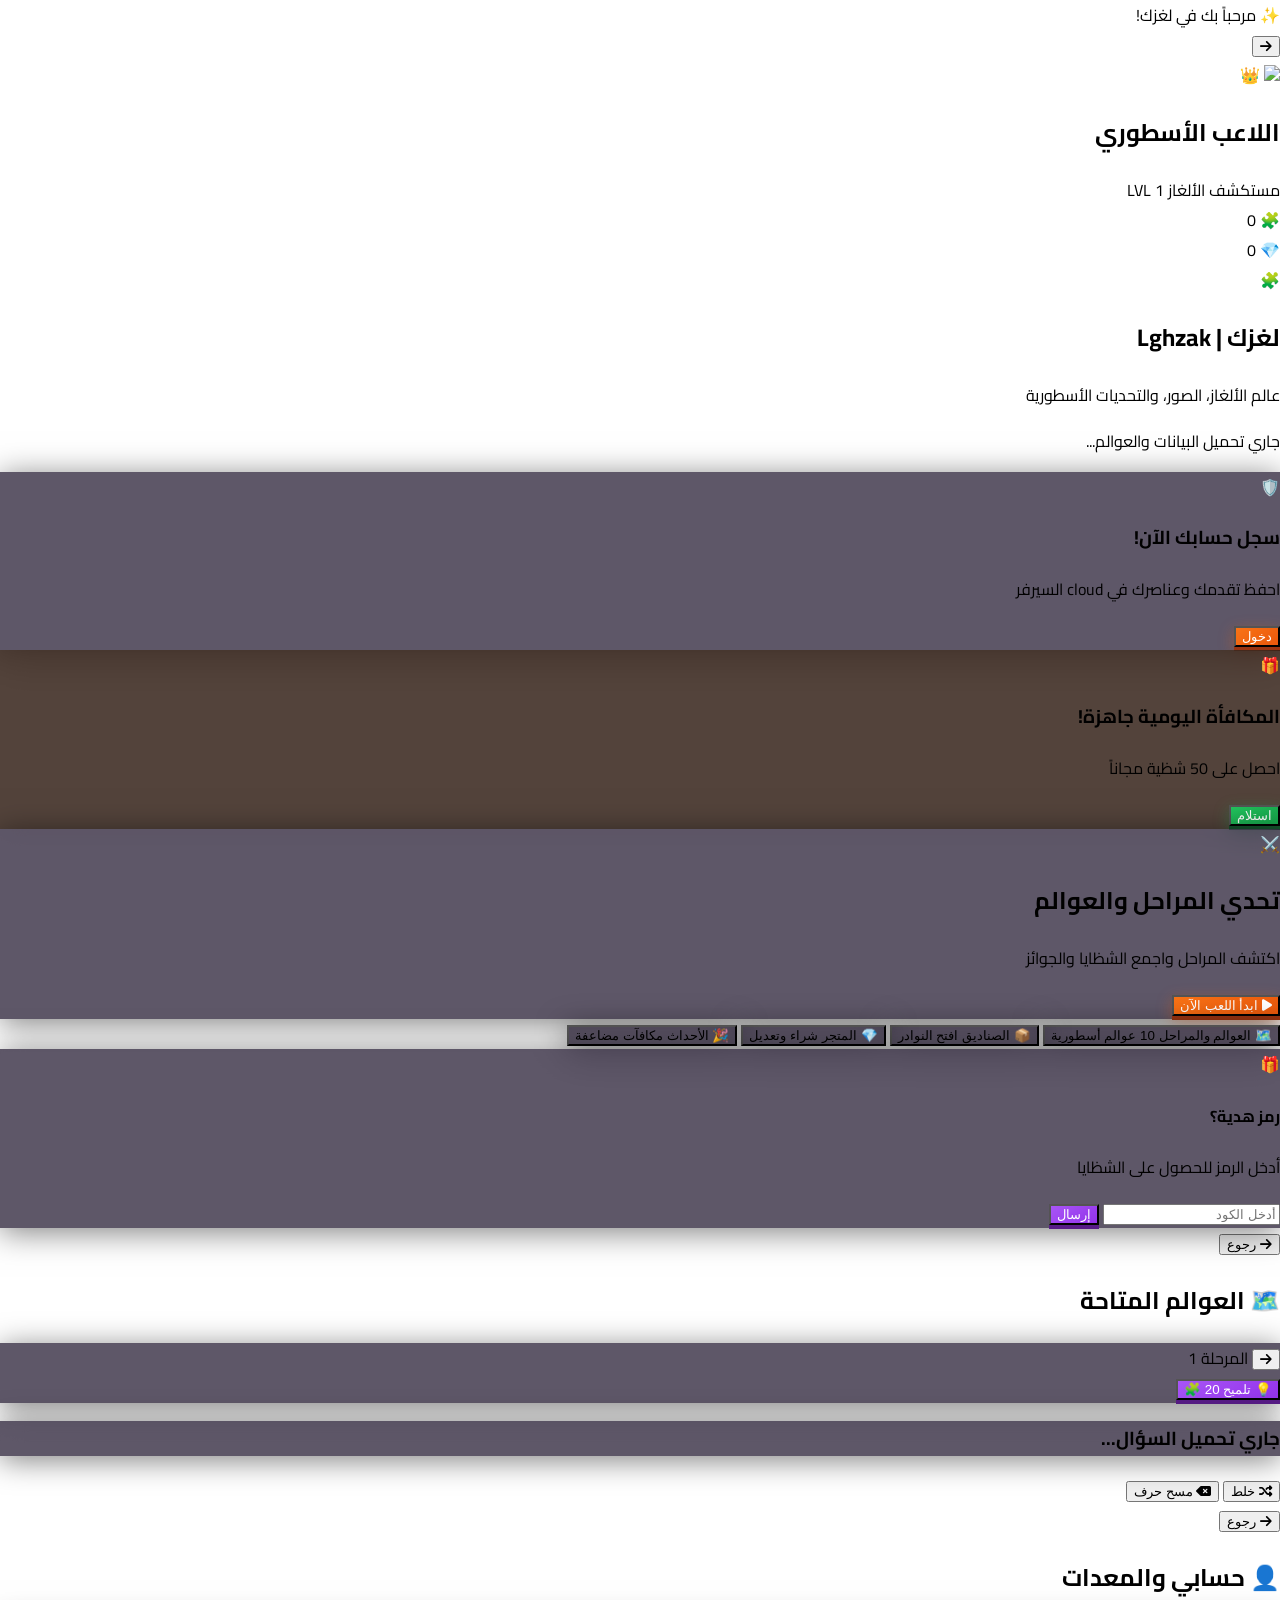
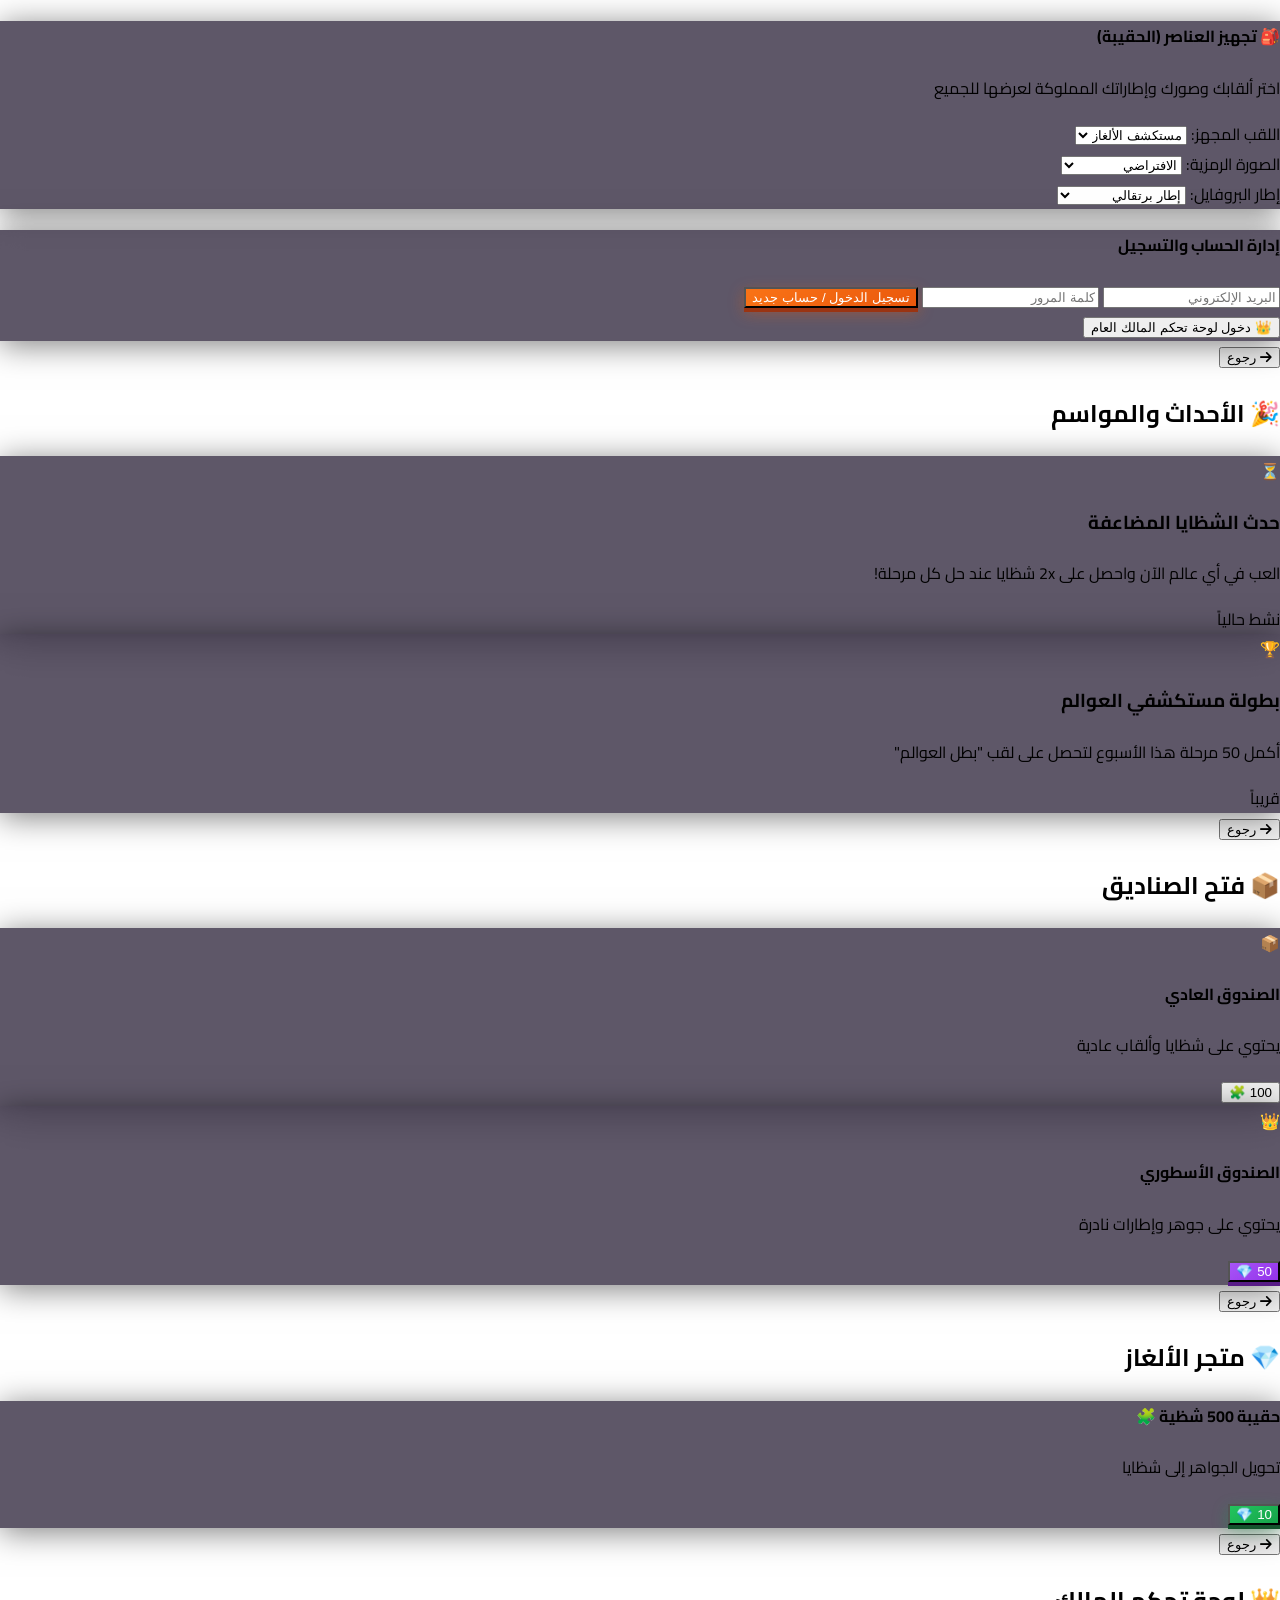
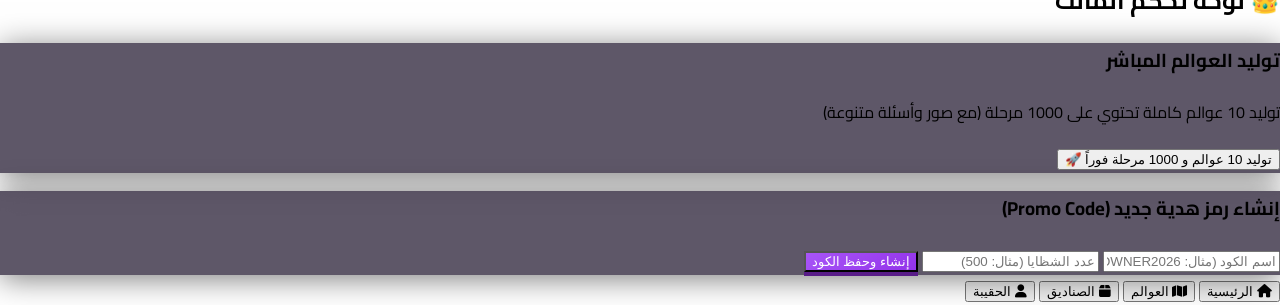
==== commit caf70424: "Update index.html" ====
--- a/index.html
+++ b/index.html
@@ -5,20 +5,39 @@
   <meta name="viewport" content="width=device-width, initial-scale=1.0, maximum-scale=1.0, user-scalable=no" />
   <title>لغزك | Lghzak - العوالم الأسطورية</title>
   
+  <!-- المكتبات الخارجية -->
   <script src="https://cdn.tailwindcss.com"></script>
   <link rel="stylesheet" href="https://cdnjs.cloudflare.com/ajax/libs/font-awesome/6.4.0/css/all.min.css" />
   <link rel="preconnect" href="https://fonts.googleapis.com">
   <link rel="preconnect" href="https://fonts.gstatic.com" crossorigin>
-  <link href="https://fonts.googleapis.com/css2?family=Cairo:wght@400;600;700;800;900&family=El+Messiri:wght@600;700&display=swap" rel="stylesheet">
+  <link href="https://fonts.googleapis.com/css2?family=Cairo:wght@400;600;700;800;900&family=El+Messiri:wght@600;700;800&display=swap" rel="stylesheet">
   <script src="https://cdn.jsdelivr.net/npm/canvas-confetti@1.6.0/dist/confetti.browser.min.js"></script>
 
+  <!-- إعدادات Tailwind CSS المخصصة -->
   <script>
     tailwind.config = {
       theme: {
         extend: {
           colors: {
-            brand: { 50: '#fff7ed', 100: '#ffedd5', 400: '#fb923c', 500: '#f97316', 600: '#ea580c', 700: '#c2410c', 900: '#7c2d12' },
-            game: { bg: '#0f0914', card: '#1b1128', accent: '#ff9900', gold: '#ffd700', darkBg: '#09040d' }
+            brand: { 
+              50: '#fff7ed', 
+              100: '#ffedd5', 
+              200: '#fed7aa', 
+              300: '#fdba74', 
+              400: '#fb923c', 
+              500: '#f97316', 
+              600: '#ea580c', 
+              700: '#c2410c', 
+              800: '#9a3412', 
+              900: '#7c2d12' 
+            },
+            game: { 
+              bg: '#0f0914', 
+              card: '#1b1128', 
+              accent: '#ff9900', 
+              gold: '#ffd700', 
+              darkBg: '#09040d' 
+            }
           },
           fontFamily: {
             cairo: ['Cairo', 'sans-serif'],
@@ -31,184 +50,425 @@
   <link rel="stylesheet" href="style.css" />
 </head>
 
-<body class="flex justify-center items-center min-h-screen p-0 md:p-4 bg-gray-950">
-  <div id="app-container" class="w-full max-w-md h-screen md:h-[840px] bg-game-darkBg relative overflow-hidden md:rounded-[3rem] border-0 md:border-4 border-white/10 shadow-2xl flex flex-col bg-cover bg-center transition-all duration-500">
+<body class="flex justify-center items-center min-h-screen p-0 md:p-4 bg-gray-950 text-white font-cairo select-none">
+
+  <!-- إطار التطبيق الرئيسي -->
+  <div id="app-container" class="w-full max-w-md h-screen md:h-[840px] bg-game-darkBg relative overflow-hidden md:rounded-[3rem] border-0 md:border-4 border-white/10 shadow-2xl flex flex-col bg-cover bg-center">
     
-    <!-- نظام الإشعارات -->
+    <!-- نظام الإشعارات العائمة (Toast) -->
     <div id="toast-container" class="absolute top-14 left-0 right-0 z-[100] flex justify-center pointer-events-none px-4">
-      <div id="toast-msg" class="hidden bg-gray-900/95 text-white border border-brand-500/50 px-4 py-2.5 rounded-2xl shadow-2xl text-xs font-bold flex items-center gap-2 transform transition-all duration-300 -translate-y-10 opacity-0 pointer-events-auto">
-        <span id="toast-icon">✨</span>
-        <span id="toast-text">مرحباً بك!</span>
+      <div id="toast-msg" class="hidden bg-gray-900/95 text-white border border-brand-500 px-4 py-3 rounded-2xl shadow-2xl text-xs font-bold flex items-center gap-2 transform transition-all duration-300 -translate-y-10 opacity-0 pointer-events-auto">
+        <span id="toast-icon" class="text-base">✨</span>
+        <span id="toast-text">مرحباً بك في لغزك!</span>
       </div>
     </div>
 
-    <!-- الشريط العلوي -->
-    <header id="top-bar" class="hidden relative z-40 bg-gray-950/80 backdrop-blur-md px-3 py-3 border-b border-white/10 flex justify-between items-center shrink-0">
+    <!-- الشريط العلوي (Top Header Bar) -->
+    <header id="top-bar" class="hidden relative z-40 bg-gray-950/90 backdrop-blur-md px-4 py-3 border-b border-white/10 flex justify-between items-center shrink-0">
       <div class="flex items-center gap-2">
-        <button id="header-back-btn" onclick="goBack()" class="hidden bg-brand-500/20 border border-brand-500/40 text-brand-400 hover:bg-brand-500 hover:text-white transition rounded-xl p-2 text-xs flex items-center justify-center w-8 h-8"><i class="fa-solid fa-arrow-right"></i></button>
+        <button id="header-back-btn" onclick="goBack()" class="hidden bg-brand-500/20 border border-brand-500/40 text-brand-400 hover:bg-brand-500 hover:text-white transition rounded-xl p-2 text-xs flex items-center justify-center w-8 h-8">
+          <i class="fa-solid fa-arrow-right"></i>
+        </button>
+        
         <div onclick="navigateTo('profile')" class="flex items-center gap-2 cursor-pointer group">
-          <div id="header-frame-wrap" class="relative rounded-full">
-            <img id="header-avatar" src="https://api.dicebear.com/7.x/bottts/svg?seed=Lghzak" class="w-9 h-9 rounded-full border border-brand-500 bg-game-card object-cover relative z-10" />
-            <span id="header-owner-badge" class="hidden absolute -bottom-2 -right-2 text-[12px] drop-shadow-md z-20">👑</span>
+          <div id="header-frame-wrap" class="relative rounded-full p-0.5 border-2 border-brand-500">
+            <img id="header-avatar" src="https://api.dicebear.com/7.x/bottts/svg?seed=LghzakPlayer" class="w-9 h-9 rounded-full bg-game-card object-cover relative z-10" />
+            <span id="header-owner-badge" class="hidden absolute -bottom-1 -right-1 text-[12px] drop-shadow-md z-20">👑</span>
           </div>
           <div>
-            <h2 id="header-name" class="text-xs font-black text-white group-hover:text-brand-400 transition">اللاعب</h2>
-            <span id="header-title" class="text-[10px] text-amber-400 font-bold block flex items-center gap-1">مستكشف الألغاز <span id="header-acc-lvl" class="bg-brand-500 text-white text-[8px] px-1 rounded">LVL 1</span></span>
+            <h2 id="header-name" class="text-xs font-black text-white group-hover:text-brand-400 transition">اللاعب الأسطوري</h2>
+            <div class="flex items-center gap-1">
+              <span id="header-title" class="text-[10px] text-amber-400 font-bold block">مستكشف الألغاز</span>
+              <span id="header-acc-lvl" class="bg-brand-500 text-white text-[8px] font-black px-1.5 py-0.5 rounded-full">LVL 1</span>
+            </div>
           </div>
         </div>
       </div>
-      <div class="flex items-center gap-1.5">
-        <div class="bg-black/60 border border-brand-500/40 rounded-full px-2.5 py-1 flex items-center gap-1"><span class="text-xs">🧩</span><span id="currency-shards" class="text-xs font-black text-brand-400">0</span></div>
-        <div class="bg-black/60 border border-purple-500/40 rounded-full px-2.5 py-1 flex items-center gap-1"><span class="text-xs">💎</span><span id="currency-gems" class="text-xs font-black text-purple-300">0</span></div>
+
+      <!-- عرض العملات -->
+      <div class="flex items-center gap-2">
+        <div class="bg-black/60 border border-brand-500/40 rounded-full px-3 py-1 flex items-center gap-1.5 shadow-inner">
+          <span class="text-xs">🧩</span>
+          <span id="currency-shards" class="text-xs font-black text-brand-400">0</span>
+        </div>
+        <div class="bg-black/60 border border-purple-500/40 rounded-full px-3 py-1 flex items-center gap-1.5 shadow-inner">
+          <span class="text-xs">💎</span>
+          <span id="currency-gems" class="text-xs font-black text-purple-300">0</span>
+        </div>
       </div>
     </header>
 
+    <!-- المحتوى المتغير للشاشات -->
     <main id="main-content" class="flex-1 relative overflow-y-auto overflow-x-hidden bg-black/40 backdrop-blur-[2px]">
       
-      <!-- الشاشة الافتتاحية -->
-      <section id="screen-splash" class="absolute inset-0 flex flex-col items-center justify-between p-8 bg-gradient-to-b from-gray-950 via-game-darkBg to-brand-900/60 z-50">
+      <!-- 1. الشاشة الافتتاحية (Splash Screen) -->
+      <section id="screen-splash" class="absolute inset-0 flex flex-col items-center justify-between p-8 bg-gradient-to-b from-gray-950 via-game-darkBg to-brand-900/80 z-50">
         <div class="my-auto flex flex-col items-center text-center">
           <div class="relative mb-6">
-            <div class="w-28 h-28 rounded-3xl bg-gradient-to-tr from-brand-600 via-amber-500 to-yellow-400 flex items-center justify-center shadow-glow-orange border-2 border-white/20 animate-pulse-glow">
-              <span id="splash-icon" class="text-6xl animate-float">🧩</span>
+            <div class="w-32 h-32 rounded-3xl bg-gradient-to-tr from-brand-600 via-amber-500 to-yellow-400 flex items-center justify-center shadow-glow-orange border-2 border-white/20 animate-pulse-glow">
+              <span id="splash-icon" class="text-7xl animate-float">🧩</span>
             </div>
           </div>
           <h1 id="splash-title" class="text-4xl font-black text-transparent bg-clip-text bg-gradient-to-r from-brand-400 via-amber-200 to-yellow-400 font-messiri tracking-wider">لغزك | Lghzak</h1>
-          <p id="splash-subtitle" class="text-xs text-gray-400 mt-2 font-bold tracking-wide">عوالم، نوادر، وتحديات أسطورية</p>
-        </div>
-      </section>
-
-      <!-- الرئيسية -->
-      <section id="screen-home" class="hidden p-4 space-y-4 pb-20">
-        <div id="home-login-banner" class="glass-card p-3 rounded-2xl flex items-center justify-between border border-brand-500/50 relative overflow-hidden bg-brand-900/20">
+          <p id="splash-subtitle" class="text-xs text-gray-400 mt-3 font-bold tracking-wide">عالم الألغاز، الصور، والتحديات الأسطورية</p>
+        </div>
+        <div class="w-full text-center pb-4">
+          <div class="w-12 h-12 border-4 border-brand-500 border-t-transparent rounded-full animate-spin mx-auto mb-2"></div>
+          <p class="text-[10px] text-gray-400 font-bold">جاري تحميل البيانات والعوالم...</p>
+        </div>
+      </section>
+
+      <!-- 2. الشاشة الرئيسية (Home Screen) -->
+      <section id="screen-home" class="hidden p-4 space-y-4 pb-24">
+        
+        <!-- بانر تسجيل الدخول -->
+        <div id="home-login-banner" class="glass-card p-3.5 rounded-2xl flex items-center justify-between border border-brand-500/50 relative overflow-hidden bg-gradient-to-r from-brand-900/40 to-black/40">
            <div class="flex items-center gap-3 relative z-10">
               <span class="text-3xl">🛡️</span>
               <div>
-                 <h3 class="text-xs font-black text-amber-300">احفظ تقدمك الآن!</h3>
+                 <h3 class="text-xs font-black text-amber-300">سجل حسابك الآن!</h3>
+                 <p class="text-[10px] text-gray-300">احفظ تقدمك وعناصرك في cloud السيرفر</p>
               </div>
            </div>
            <button onclick="navigateTo('profile')" class="btn-3d-orange px-4 py-2 rounded-xl text-xs font-black relative z-10">دخول</button>
         </div>
 
-        <div id="daily-reward-banner" class="glass-card-orange p-3 rounded-2xl flex items-center justify-between border border-amber-500/50 relative overflow-hidden hidden">
+        <!-- بانر المكافأة اليومية -->
+        <div id="daily-reward-banner" class="glass-card-orange p-3.5 rounded-2xl flex items-center justify-between border border-amber-500/50 relative overflow-hidden hidden">
            <div class="flex items-center gap-3 relative z-10">
               <span class="text-3xl animate-bounce">🎁</span>
               <div>
-                 <h3 class="text-xs font-black text-amber-300">مكافأتك اليومية!</h3>
+                 <h3 class="text-xs font-black text-amber-300">المكافأة اليومية جاهزة!</h3>
+                 <p class="text-[10px] text-amber-200">احصل على 50 شظية مجاناً</p>
               </div>
            </div>
            <button id="daily-reward-btn" onclick="claimDailyReward()" class="btn-3d-green px-4 py-2 rounded-xl text-xs font-black relative z-10">استلام</button>
         </div>
 
-        <div class="relative rounded-3xl overflow-hidden glass-card p-5 border border-brand-500/30 text-center">
-          <h2 class="text-2xl font-black text-white font-messiri mb-1">جاهز لتحدي العقول؟</h2>
-          <button onclick="playCurrentLevel()" class="w-full btn-3d-orange py-3.5 rounded-2xl font-black text-lg text-white flex items-center justify-center gap-2 mt-4"><span>ابدأ اللعب الآن</span></button>
+        <!-- كارت بدء اللعب الرئيسي -->
+        <div class="relative rounded-3xl overflow-hidden glass-card p-6 border border-brand-500/40 text-center bg-gradient-to-b from-brand-950/30 to-black/60 shadow-xl">
+          <span class="text-5xl block mb-2">⚔️</span>
+          <h2 class="text-2xl font-black text-white font-messiri mb-1">تحدي المراحل والعوالم</h2>
+          <p class="text-xs text-gray-300 mb-4 font-bold">اكتشف المراحل واجمع الشظايا والجوائز</p>
+          <button onclick="playCurrentLevel()" class="w-full btn-3d-orange py-3.5 rounded-2xl font-black text-lg text-white flex items-center justify-center gap-2 shadow-2xl">
+            <i class="fa-solid fa-play"></i>
+            <span>ابدأ اللعب الآن</span>
+          </button>
         </div>
         
+        <!-- شبكة الأزرار الرئيسية -->
         <div class="grid grid-cols-2 gap-3">
-          <button onclick="navigateTo('worlds')" class="glass-card p-4 rounded-2xl flex flex-col items-center border border-cyan-500/30 hover:border-cyan-400 transition"><span class="text-3xl mb-1">🗺️</span><span class="text-xs font-black text-white">العوالم والمراحل</span></button>
-          <button onclick="navigateTo('crates')" class="glass-card p-4 rounded-2xl flex flex-col items-center border border-purple-500/30 hover:border-purple-400 transition"><span class="text-3xl mb-1">📦</span><span class="text-xs font-black text-white">الصناديق</span></button>
-          <button onclick="navigateTo('shop')" class="glass-card p-4 rounded-2xl flex flex-col items-center border border-amber-500/30 hover:border-amber-400 transition"><span class="text-3xl mb-1">💎</span><span class="text-xs font-black text-white">المتجر</span></button>
-          <button onclick="navigateTo('events')" class="glass-card p-4 rounded-2xl flex flex-col items-center border border-pink-500/30 hover:border-pink-400 transition"><span class="text-3xl mb-1">🎉</span><span class="text-xs font-black text-white">الأحداث</span></button>
+          <button onclick="navigateTo('worlds')" class="glass-card p-4 rounded-2xl flex flex-col items-center border border-cyan-500/30 hover:border-cyan-400 transition bg-cyan-950/20">
+            <span class="text-3xl mb-1">🗺️</span>
+            <span class="text-xs font-black text-white">العوالم والمراحل</span>
+            <span class="text-[9px] text-cyan-300 font-bold mt-0.5">10 عوالم أسطورية</span>
+          </button>
+          
+          <button onclick="navigateTo('crates')" class="glass-card p-4 rounded-2xl flex flex-col items-center border border-purple-500/30 hover:border-purple-400 transition bg-purple-950/20">
+            <span class="text-3xl mb-1">📦</span>
+            <span class="text-xs font-black text-white">الصناديق</span>
+            <span class="text-[9px] text-purple-300 font-bold mt-0.5">افتح النوادر</span>
+          </button>
+
+          <button onclick="navigateTo('shop')" class="glass-card p-4 rounded-2xl flex flex-col items-center border border-amber-500/30 hover:border-amber-400 transition bg-amber-950/20">
+            <span class="text-3xl mb-1">💎</span>
+            <span class="text-xs font-black text-white">المتجر</span>
+            <span class="text-[9px] text-amber-300 font-bold mt-0.5">شراء وتعديل</span>
+          </button>
+
+          <button onclick="navigateTo('events')" class="glass-card p-4 rounded-2xl flex flex-col items-center border border-pink-500/30 hover:border-pink-400 transition bg-pink-950/20">
+            <span class="text-3xl mb-1">🎉</span>
+            <span class="text-xs font-black text-white">الأحداث</span>
+            <span class="text-[9px] text-pink-300 font-bold mt-0.5">مكافآت مضاعفة</span>
+          </button>
         </div>
         
+        <!-- إدخال كود الهدايا -->
         <div class="glass-card p-4 rounded-2xl flex justify-between items-center border border-white/10">
-          <div class="flex items-center gap-3"><span class="text-2xl">🎁</span><div><h4 class="text-xs font-black text-white">كود هدايا؟</h4></div></div>
-          <div class="flex gap-2">
-              <input type="text" id="redeem-input" placeholder="أدخل الكود" class="w-24 bg-black/60 border border-brand-500/30 rounded-xl px-2 text-xs text-white outline-none" />
+          <div class="flex items-center gap-2">
+            <span class="text-2xl">🎁</span>
+            <div>
+              <h4 class="text-xs font-black text-white">رمز هدية؟</h4>
+              <p class="text-[9px] text-gray-400">أدخل الرمز للحصول على الشظايا</p>
+            </div>
+          </div>
+          <div class="flex gap-1.5">
+              <input type="text" id="redeem-input" placeholder="أدخل الكود" class="w-28 bg-black/60 border border-brand-500/40 rounded-xl px-2.5 py-1.5 text-xs text-white outline-none font-bold uppercase text-center" />
               <button onclick="redeemCode()" class="btn-3d-purple px-3 py-1.5 rounded-xl text-xs font-black">إرسال</button>
           </div>
         </div>
       </section>
 
-      <!-- الأحداث (تمت إضافتها) -->
-      <section id="screen-events" class="hidden p-4 space-y-4 pb-20">
+      <!-- 3. شاشة العوالم والمراحل (Worlds Screen) -->
+      <section id="screen-worlds" class="hidden p-4 space-y-4 pb-24">
         <div class="flex justify-between items-center">
-            <button onclick="goBack()" class="bg-black/50 border border-white/10 text-gray-300 hover:text-white px-3 py-1.5 rounded-xl text-xs font-bold flex items-center gap-1.5"><i class="fa-solid fa-arrow-right"></i> رجوع</button>
-            <h2 class="text-xl font-black text-white font-messiri">🎉 الأحداث المؤقتة</h2>
-        </div>
-        <div class="glass-card p-5 rounded-3xl border border-pink-500/50 bg-pink-900/20 text-center relative overflow-hidden">
-            <span class="text-4xl block mb-2 animate-bounce">⏳</span>
-            <h3 class="text-lg font-black text-pink-300 font-messiri">حدث نهاية الأسبوع</h3>
-            <p class="text-xs text-gray-300 font-bold mb-3">العب الآن واحصل على متعة لا تنتهي مع عوالم اللعبة!</p>
-            <span class="text-[10px] bg-pink-600 px-3 py-1 rounded-full text-white font-bold">نشط حالياً</span>
-        </div>
-      </section>
-
-      <!-- شاشة اللعب (مع دعم الصور) -->
-      <section id="screen-game" class="hidden p-4 flex flex-col h-full justify-between pb-20">
+          <button onclick="goBack()" class="bg-black/50 border border-white/10 text-gray-300 hover:text-white px-3 py-1.5 rounded-xl text-xs font-bold flex items-center gap-1.5">
+            <i class="fa-solid fa-arrow-right"></i> رجوع
+          </button>
+          <h2 class="text-xl font-black text-white font-messiri">🗺️ العوالم المتاحة</h2>
+        </div>
+
+        <div id="worlds-list-container" class="space-y-3">
+          <!-- سيتم توليد قائمة العوالم الـ 10 هنا ديناميكياً عبر الجافاسكريبت -->
+        </div>
+      </section>
+
+      <!-- 4. شاشة اللعب والحل (Game Screen) -->
+      <section id="screen-game" class="hidden p-4 flex flex-col h-full justify-between pb-24">
+        <!-- شريط المرحلة العلوية -->
         <div class="flex justify-between items-center glass-card p-3 rounded-2xl border border-white/10">
-          <div class="flex items-center gap-2"><button onclick="goBack()" class="text-gray-300 hover:text-white bg-black/40 p-2 rounded-xl border border-white/10 flex items-center justify-center w-8 h-8"><i class="fa-solid fa-arrow-right"></i></button><span id="game-level-num" class="text-xs font-black text-brand-400">مرحلة 1</span></div>
+          <div class="flex items-center gap-2">
+            <button onclick="goBack()" class="text-gray-300 hover:text-white bg-black/40 p-2 rounded-xl border border-white/10 flex items-center justify-center w-8 h-8">
+              <i class="fa-solid fa-arrow-right"></i>
+            </button>
+            <span id="game-level-num" class="text-xs font-black text-brand-400">المرحلة 1</span>
+          </div>
+          <button onclick="useHint()" class="btn-3d-purple px-3 py-1 rounded-xl text-xs font-black flex items-center gap-1">
+            <span>💡 تلميح</span>
+            <span class="bg-black/40 px-1.5 py-0.5 rounded text-[10px]">20 🧩</span>
+          </button>
         </div>
         
-        <div id="game-question-card" class="glass-card p-5 rounded-3xl border border-brand-500/30 text-center my-2 relative overflow-hidden flex flex-col items-center justify-center min-h-[140px]">
-          <!-- حاوية الصورة للأسئلة المصورة -->
+        <!-- كارت السؤال والصورة -->
+        <div id="game-question-card" class="glass-card p-4 rounded-3xl border border-brand-500/30 text-center my-auto relative overflow-hidden flex flex-col items-center justify-center min-h-[160px]">
+          <!-- حاوية صورة السؤال (تظهر للأسئلة المصورة) -->
           <div id="game-question-image" class="hidden w-full text-center mb-3"></div>
-          <h3 id="game-question-text" class="text-base font-black text-white font-messiri leading-relaxed">جاري التحميل...</h3>
-        </div>
-
-        <div class="my-2"><div id="answer-slots-container" class="flex flex-wrap justify-center gap-2 max-w-xs mx-auto dir-rtl"></div></div>
-        <div class="space-y-3 mt-auto">
-          <div class="flex justify-center gap-4 text-xs font-bold text-gray-300">
-            <button onclick="shuffleLetters()" class="bg-black/50 border border-white/10 px-3 py-1.5 rounded-xl flex items-center gap-1.5 hover:text-white"><i class="fa-solid fa-shuffle text-brand-400"></i> خلط الحروف</button>
-            <button onclick="removeLastLetter()" class="bg-black/50 border border-white/10 px-3 py-1.5 rounded-xl flex items-center gap-1.5 hover:text-white"><i class="fa-solid fa-backspace text-red-400"></i> مسح حرف</button>
-          </div>
+          <h3 id="game-question-text" class="text-base font-black text-white font-messiri leading-relaxed">جاري تحميل السؤال...</h3>
+        </div>
+
+        <!-- خانات الإجابة (Answer Slots) -->
+        <div class="my-2">
+          <div id="answer-slots-container" class="flex flex-wrap justify-center gap-2 max-w-xs mx-auto dir-rtl"></div>
+        </div>
+
+        <!-- أدوات التحكم ومجمعة الحروف -->
+        <div class="space-y-3">
+          <div class="flex justify-center gap-3 text-xs font-bold text-gray-300">
+            <button onclick="shuffleLetters()" class="bg-black/50 border border-white/10 px-3 py-1.5 rounded-xl flex items-center gap-1.5 hover:text-white">
+              <i class="fa-solid fa-shuffle text-brand-400"></i> خلط
+            </button>
+            <button onclick="removeLastLetter()" class="bg-black/50 border border-white/10 px-3 py-1.5 rounded-xl flex items-center gap-1.5 hover:text-white">
+              <i class="fa-solid fa-backspace text-red-400"></i> مسح حرف
+            </button>
+          </div>
+          
+          <!-- لوحة الحروف (Letters Pool) -->
           <div id="letters-pool-container" class="grid grid-cols-7 gap-1.5 max-w-xs mx-auto dir-rtl"></div>
         </div>
       </section>
 
-      <!-- الملف الشخصي (يحتوي على الحقيبة وتجهيز العناصر) -->
-      <section id="screen-profile" class="hidden p-4 space-y-4 pb-20">
-        <div class="flex justify-between items-center"><button onclick="goBack()" class="bg-black/50 border border-white/10 text-gray-300 hover:text-white px-3 py-1.5 rounded-xl text-xs font-bold flex items-center gap-1.5"><i class="fa-solid fa-arrow-right"></i> رجوع</button><span class="text-xs text-amber-400 font-bold">الملف الشخصي</span></div>
-        
-        <!-- حقيبة تجهيز العناصر (موجودة هنا كما طلبت) -->
-        <div class="glass-card p-4 rounded-3xl border border-white/10 space-y-3 mt-3">
-          <h4 class="text-xs font-black text-amber-300 font-messiri flex items-center gap-1.5"><span>🎒</span> تجهيز العناصر (الحقيبة)</h4>
+      <!-- 5. شاشة الملف الشخصي والحقيبة (Profile & Inventory) -->
+      <section id="screen-profile" class="hidden p-4 space-y-4 pb-24">
+        <div class="flex justify-between items-center">
+          <button onclick="goBack()" class="bg-black/50 border border-white/10 text-gray-300 hover:text-white px-3 py-1.5 rounded-xl text-xs font-bold flex items-center gap-1.5">
+            <i class="fa-solid fa-arrow-right"></i> رجوع
+          </button>
+          <h2 class="text-xl font-black text-white font-messiri">👤 حسابي والمعدات</h2>
+        </div>
+
+        <!-- قسم الحقيبة وتجهيز العناصر (الموجودة هنا بناءً على طلبك) -->
+        <div class="glass-card p-4 rounded-3xl border border-amber-500/40 space-y-3 bg-amber-950/10">
+          <h4 class="text-xs font-black text-amber-300 font-messiri flex items-center gap-1.5">
+            <span class="text-base">🎒</span> تجهيز العناصر (الحقيبة)
+          </h4>
+          <p class="text-[10px] text-gray-400">اختر ألقابك وصورك وإطاراتك المملوكة لعرضها للجميع</p>
+          
           <div class="space-y-2 text-xs">
-            <div class="flex justify-between items-center bg-black/40 p-2.5 rounded-2xl border border-white/5"><span class="text-gray-300 font-bold text-[11px]">اللقب:</span><select id="equip-title-select" class="bg-game-card text-yellow-300 border border-white/15 text-xs font-black rounded-xl px-2.5 py-1.5 outline-none max-w-[150px]"><option>مستكشف الألغاز</option></select></div>
-            <div class="flex justify-between items-center bg-black/40 p-2.5 rounded-2xl border border-white/5"><span class="text-gray-300 font-bold text-[11px]">الصورة:</span><select id="equip-avatar-select" class="bg-game-card text-cyan-300 border border-white/15 text-xs font-black rounded-xl px-2.5 py-1.5 outline-none max-w-[150px]"><option>افتراضي</option></select></div>
-          </div>
-        </div>
-
-        <div class="glass-card p-4 rounded-3xl border border-brand-500/30 space-y-3 mt-3">
-          <div id="auth-guest-section" class="flex flex-col gap-2">
-              <input type="email" id="login-email" placeholder="البريد الإلكتروني" class="bg-black/60 border border-white/20 rounded-xl px-3 py-2 text-white outline-none" />
-              <input type="password" id="login-pass" placeholder="كلمة المرور" class="bg-black/60 border border-white/20 rounded-xl px-3 py-2 text-white outline-none" />
-              <!-- الزر المرتبط بدالة تسجيل الدخول المحدثة -->
-              <button id="login-btn" onclick="loginUserSafe()" class="w-full btn-3d-orange py-3 rounded-xl text-sm font-black flex items-center justify-center shadow-lg">تسجيل الدخول / حساب جديد</button>
-          </div>
-          <div id="owner-admin-btn-container" class="pt-2 border-t border-white/10">
-              <button onclick="navigateTo('admin')" class="w-full bg-red-600 hover:bg-red-700 text-white py-2.5 rounded-xl text-xs font-black flex items-center justify-center gap-2 shadow-lg"><span>👑 لوحة تحكم المالك العام</span></button>
-          </div>
-        </div>
-      </section>
-
-      <!-- لوحة تحكم المالك -->
-      <section id="screen-admin" class="hidden p-4 space-y-4 pb-20">
-        <div class="flex justify-between items-center bg-red-950/60 border border-red-500/50 p-3.5 rounded-2xl shadow-lg">
-          <div class="flex items-center gap-2"><button onclick="goBack()" class="bg-black/50 border border-white/20 text-gray-200 px-3 py-1.5 rounded-xl text-xs font-bold"><i class="fa-solid fa-arrow-right"></i> رجوع</button><h2 class="text-lg font-black text-yellow-300 flex items-center gap-1.5 font-messiri"><span>👑</span> لوحة المالك</h2></div>
-        </div>
-
-        <div id="admin-sec-updates" class="space-y-3">
-           <div class="glass-card p-4 border border-white/10 rounded-2xl">
-              <h3 class="text-xs text-brand-300 font-bold mb-3">توليد شامل للعوالم</h3>
-              <button onclick="adminGenerateMassiveGame()" class="w-full bg-brand-600 hover:bg-brand-700 text-white py-2 rounded-xl text-xs font-black mb-4">توليد 10 عوالم ومراحل صور 🚀</button>
+            <!-- اختيار اللقب -->
+            <div class="flex justify-between items-center bg-black/50 p-2.5 rounded-2xl border border-white/10">
+              <span class="text-gray-300 font-bold text-[11px]">اللقب المجهز:</span>
+              <select id="equip-title-select" onchange="equipTitle(this.value)" class="bg-game-card text-yellow-300 border border-white/20 text-xs font-black rounded-xl px-2.5 py-1.5 outline-none max-w-[160px]">
+                <option value="مستكشف الألغاز">مستكشف الألغاز</option>
+              </select>
+            </div>
+
+            <!-- اختيار الصورة -->
+            <div class="flex justify-between items-center bg-black/50 p-2.5 rounded-2xl border border-white/10">
+              <span class="text-gray-300 font-bold text-[11px]">الصورة الرمزية:</span>
+              <select id="equip-avatar-select" onchange="equipAvatar(this.value)" class="bg-game-card text-cyan-300 border border-white/20 text-xs font-black rounded-xl px-2.5 py-1.5 outline-none max-w-[160px]">
+                <option value="LghzakPlayer">الافتراضي</option>
+                <option value="RobotAlpha">الروبوت الفولاذي</option>
+                <option value="WizardKing">الساخر الأسطوري</option>
+              </select>
+            </div>
+
+            <!-- اختيار الإطار -->
+            <div class="flex justify-between items-center bg-black/50 p-2.5 rounded-2xl border border-white/10">
+              <span class="text-gray-300 font-bold text-[11px]">إطار البروفايل:</span>
+              <select id="equip-frame-select" onchange="equipFrame(this.value)" class="bg-game-card text-purple-300 border border-white/20 text-xs font-black rounded-xl px-2.5 py-1.5 outline-none max-w-[160px]">
+                <option value="border-brand-500">إطار برتقالي</option>
+                <option value="border-purple-500">إطار بنفسجي ملكي</option>
+                <option value="border-yellow-400">إطار ذهبي ناري</option>
+              </select>
+            </div>
+          </div>
+        </div>
+
+        <!-- قسم تسجيل الدخول / إنشاء حساب -->
+        <div class="glass-card p-4 rounded-3xl border border-brand-500/30 space-y-3">
+          <h4 class="text-xs font-black text-white">إدارة الحساب والتسجيل</h4>
+          <div id="auth-guest-section" class="flex flex-col gap-2.5">
+              <input type="email" id="login-email" placeholder="البريد الإلكتروني" class="bg-black/60 border border-white/20 rounded-xl px-3 py-2 text-xs text-white outline-none focus:border-brand-500" />
+              <input type="password" id="login-pass" placeholder="كلمة المرور" class="bg-black/60 border border-white/20 rounded-xl px-3 py-2 text-xs text-white outline-none focus:border-brand-500" />
               
-              <h3 class="text-xs text-purple-300 font-bold mb-3 border-t border-white/10 pt-3">إنشاء كود هدايا جديد</h3>
-              <input type="text" id="admin-promo-name" placeholder="اسم الكود (مثال: KHALED20)" class="w-full bg-black/60 border border-white/20 rounded-xl px-3 py-2 text-white outline-none mb-2" />
-              <input type="number" id="admin-promo-amount" placeholder="قيمة الشظايا (مثال: 500)" class="w-full bg-black/60 border border-white/20 rounded-xl px-3 py-2 text-white outline-none mb-2" />
-              <button onclick="adminCreatePromoCodeUI()" class="w-full btn-3d-purple py-2 rounded-xl text-xs font-black">إنشاء الكود</button>
+              <!-- زر الدخول المربوط بدالة الحماية لمنع التعليق -->
+              <button id="login-btn" onclick="loginUserSafe()" class="w-full btn-3d-orange py-3 rounded-xl text-xs font-black flex items-center justify-center shadow-lg">
+                تسجيل الدخول / حساب جديد
+              </button>
+          </div>
+
+          <!-- زر لوحة المالك (يظهر دائماً للوصول المباشر) -->
+          <div id="owner-admin-btn-container" class="pt-3 border-t border-white/10">
+              <button onclick="navigateTo('admin')" class="w-full bg-red-600 hover:bg-red-700 text-white py-2.5 rounded-xl text-xs font-black flex items-center justify-center gap-2 shadow-lg">
+                <span>👑 دخول لوحة تحكم المالك العام</span>
+              </button>
+          </div>
+        </div>
+      </section>
+
+      <!-- 6. شاشة الأحداث (Events Screen) -->
+      <section id="screen-events" class="hidden p-4 space-y-4 pb-24">
+        <div class="flex justify-between items-center">
+            <button onclick="goBack()" class="bg-black/50 border border-white/10 text-gray-300 hover:text-white px-3 py-1.5 rounded-xl text-xs font-bold flex items-center gap-1.5">
+              <i class="fa-solid fa-arrow-right"></i> رجوع
+            </button>
+            <h2 class="text-xl font-black text-white font-messiri">🎉 الأحداث والمواسم</h2>
+        </div>
+
+        <div class="space-y-3">
+          <div class="glass-card p-5 rounded-3xl border border-pink-500/50 bg-gradient-to-b from-pink-950/40 to-black/60 text-center relative overflow-hidden">
+              <span class="text-4xl block mb-2 animate-bounce">⏳</span>
+              <h3 class="text-lg font-black text-pink-300 font-messiri">حدث الشظايا المضاعفة</h3>
+              <p class="text-xs text-gray-300 font-bold mb-3">العب في أي عالم الآن واحصل على 2x شظايا عند حل كل مرحلة!</p>
+              <span class="text-[10px] bg-pink-600 px-3 py-1 rounded-full text-white font-bold">نشط حالياً</span>
+          </div>
+
+          <div class="glass-card p-5 rounded-3xl border border-amber-500/30 bg-black/40 text-center">
+              <span class="text-4xl block mb-2">🏆</span>
+              <h3 class="text-lg font-black text-amber-300 font-messiri">بطولة مستكشفي العوالم</h3>
+              <p class="text-xs text-gray-400 font-bold mb-3">أكمل 50 مرحلة هذا الأسبوع لتحصل على لقب "بطل العوالم"</p>
+              <span class="text-[10px] bg-gray-800 px-3 py-1 rounded-full text-gray-400 font-bold">قريباً</span>
+          </div>
+        </div>
+      </section>
+
+      <!-- 7. شاشة الصناديق (Crates Screen) -->
+      <section id="screen-crates" class="hidden p-4 space-y-4 pb-24">
+        <div class="flex justify-between items-center">
+          <button onclick="goBack()" class="bg-black/50 border border-white/10 text-gray-300 hover:text-white px-3 py-1.5 rounded-xl text-xs font-bold flex items-center gap-1.5">
+            <i class="fa-solid fa-arrow-right"></i> رجوع
+          </button>
+          <h2 class="text-xl font-black text-white font-messiri">📦 فتح الصناديق</h2>
+        </div>
+
+        <div class="grid grid-cols-1 gap-4">
+          <!-- صندوق عادي -->
+          <div class="glass-card p-4 rounded-3xl border border-blue-500/40 flex items-center justify-between">
+            <div class="flex items-center gap-3">
+              <span class="text-4xl">📦</span>
+              <div>
+                <h4 class="text-sm font-black text-blue-300">الصندوق العادي</h4>
+                <p class="text-[10px] text-gray-400">يحتوي على شظايا وألقاب عادية</p>
+              </div>
+            </div>
+            <button onclick="openCrate('common')" class="btn-3d-cyan px-3.5 py-2 rounded-xl text-xs font-black">100 🧩</button>
+          </div>
+
+          <!-- صندوق أسطوري -->
+          <div class="glass-card p-4 rounded-3xl border border-purple-500/50 bg-purple-950/20 flex items-center justify-between">
+            <div class="flex items-center gap-3">
+              <span class="text-4xl">👑</span>
+              <div>
+                <h4 class="text-sm font-black text-purple-300">الصندوق الأسطوري</h4>
+                <p class="text-[10px] text-gray-400">يحتوي على جوهر وإطارات نادرة</p>
+              </div>
+            </div>
+            <button onclick="openCrate('legendary')" class="btn-3d-purple px-3.5 py-2 rounded-xl text-xs font-black">50 💎</button>
+          </div>
+        </div>
+      </section>
+
+      <!-- 8. شاشة المتجر (Shop Screen) -->
+      <section id="screen-shop" class="hidden p-4 space-y-4 pb-24">
+        <div class="flex justify-between items-center">
+          <button onclick="goBack()" class="bg-black/50 border border-white/10 text-gray-300 hover:text-white px-3 py-1.5 rounded-xl text-xs font-bold flex items-center gap-1.5">
+            <i class="fa-solid fa-arrow-right"></i> رجوع
+          </button>
+          <h2 class="text-xl font-black text-white font-messiri">💎 متجر الألغاز</h2>
+        </div>
+
+        <div class="space-y-3">
+          <div class="glass-card p-4 rounded-3xl border border-amber-500/30 flex justify-between items-center">
+            <div>
+              <h4 class="text-xs font-black text-amber-300">حقيبة 500 شظية 🧩</h4>
+              <p class="text-[10px] text-gray-400">تحويل الجواهر إلى شظايا</p>
+            </div>
+            <button onclick="buyShardsWithGems()" class="btn-3d-green px-3 py-1.5 rounded-xl text-xs font-black">10 💎</button>
+          </div>
+        </div>
+      </section>
+
+      <!-- 9. لوحة تحكم المالك (Admin Panel Screen) -->
+      <section id="screen-admin" class="hidden p-4 space-y-4 pb-24">
+        <div class="flex justify-between items-center bg-red-950/80 border border-red-500/50 p-3.5 rounded-2xl shadow-lg">
+          <div class="flex items-center gap-2">
+            <button onclick="goBack()" class="bg-black/50 border border-white/20 text-gray-200 px-3 py-1.5 rounded-xl text-xs font-bold">
+              <i class="fa-solid fa-arrow-right"></i> رجوع
+            </button>
+            <h2 class="text-lg font-black text-yellow-300 flex items-center gap-1.5 font-messiri">
+              <span>👑</span> لوحة تحكم المالك
+            </h2>
+          </div>
+        </div>
+
+        <div class="space-y-4">
+           <!-- توليد العوالم والمراحل -->
+           <div class="glass-card p-4 border border-white/10 rounded-3xl space-y-2">
+              <h3 class="text-xs text-brand-300 font-black mb-1">توليد العوالم المباشر</h3>
+              <p class="text-[10px] text-gray-400 mb-3">توليد 10 عوالم كاملة تحتوي على 1000 مرحلة (مع صور وأسئلة متنوعة)</p>
+              <button onclick="adminGenerateMassiveGame()" class="w-full bg-brand-600 hover:bg-brand-700 text-white py-3 rounded-2xl text-xs font-black shadow-lg">
+                توليد 10 عوالم و 1000 مرحلة فوراً 🚀
+              </button>
            </div>
+
+           <!-- إنشاء اكواد الهدايا -->
+           <div class="glass-card p-4 border border-white/10 rounded-3xl space-y-3">
+              <h3 class="text-xs text-purple-300 font-black">إنشاء رمز هدية جديد (Promo Code)</h3>
+              <input type="text" id="admin-promo-name" placeholder="اسم الكود (مثال: OWNER2026)" class="w-full bg-black/60 border border-white/20 rounded-xl px-3 py-2 text-xs text-white outline-none uppercase" />
+              <input type="number" id="admin-promo-amount" placeholder="عدد الشظايا (مثال: 500)" class="w-full bg-black/60 border border-white/20 rounded-xl px-3 py-2 text-xs text-white outline-none" />
+              <button onclick="adminCreatePromoCodeUI()" class="w-full btn-3d-purple py-2.5 rounded-xl text-xs font-black">
+                إنشاء وحفظ الكود
+              </button>
+           </div>
         </div>
       </section>
 
     </main>
 
-    <!-- الشريط السفلي -->
-    <nav id="bottom-nav" class="absolute bottom-0 left-0 w-full h-[60px] bg-gray-950/90 backdrop-blur-md border-t border-white/10 flex justify-around items-center z-40 rounded-b-[3rem] px-2 pb-1">
-      <button id="nav-home" onclick="navigateTo('home')" class="flex flex-col items-center gap-1 text-brand-500 transition-all group w-14"><i class="fa-solid fa-house text-lg"></i><span class="text-[9px] font-bold">الرئيسية</span></button>
-      <button id="nav-profile" onclick="navigateTo('profile')" class="flex flex-col items-center gap-1 text-gray-400 transition-all group w-14"><i class="fa-solid fa-user text-lg"></i><span class="text-[9px] font-bold">حسابي (العناصر)</span></button>
+    <!-- الشريط السفلي للتنقل (Bottom Navigation Bar) -->
+    <nav id="bottom-nav" class="absolute bottom-0 left-0 w-full h-[65px] bg-gray-950/95 backdrop-blur-md border-t border-white/10 flex justify-around items-center z-40 rounded-b-[3rem] px-2 pb-1">
+      <button id="nav-home" onclick="navigateTo('home')" class="flex flex-col items-center gap-1 text-brand-500 transition-all group w-14">
+        <i class="fa-solid fa-house text-lg"></i>
+        <span class="text-[9px] font-bold">الرئيسية</span>
+      </button>
+
+      <button id="nav-worlds" onclick="navigateTo('worlds')" class="flex flex-col items-center gap-1 text-gray-400 transition-all group w-14">
+        <i class="fa-solid fa-map text-lg"></i>
+        <span class="text-[9px] font-bold">العوالم</span>
+      </button>
+
+      <button id="nav-crates" onclick="navigateTo('crates')" class="flex flex-col items-center gap-1 text-gray-400 transition-all group w-14">
+        <i class="fa-solid fa-box text-lg"></i>
+        <span class="text-[9px] font-bold">الصناديق</span>
+      </button>
+
+      <button id="nav-profile" onclick="navigateTo('profile')" class="flex flex-col items-center gap-1 text-gray-400 transition-all group w-14">
+        <i class="fa-solid fa-user text-lg"></i>
+        <span class="text-[9px] font-bold">الحقيبة</span>
+      </button>
     </nav>
   </div>
+
+  <script src="script.js"></script>
 </body>
 </html>
--- a/style.css
+++ b/style.css
@@ -1,38 +1,73 @@
-* { touch-action: manipulation; user-select: none; -webkit-user-select: none; }
-body { font-family: 'Cairo', sans-serif; background-color: #060209; color: #ffffff; overflow-x: hidden; }
-::-webkit-scrollbar { width: 4px; } ::-webkit-scrollbar-thumb { background: #f97316; border-radius: 4px; }
+body {
+    font-family: 'Cairo', sans-serif;
+    margin: 0;
+    padding: 0;
+    overflow: hidden;
+}
 
-.glass-card { background: rgba(27, 17, 40, 0.75); backdrop-filter: blur(12px); -webkit-backdrop-filter: blur(12px); border: 1px solid rgba(255, 255, 255, 0.12); }
-.glass-card-orange { background: rgba(249, 115, 22, 0.15); backdrop-filter: blur(12px); border: 1px solid rgba(249, 115, 22, 0.3); }
+.glass-card {
+    background: rgba(27, 17, 40, 0.7);
+    backdrop-filter: blur(12px);
+    -webkit-backdrop-filter: blur(12px);
+    box-shadow: 0 4px 30px rgba(0, 0, 0, 0.5);
+}
 
-.btn-3d-orange { background: linear-gradient(180deg, #fb923c 0%, #ea580c 100%); box-shadow: 0 4px 0 #9a3412, 0 6px 15px rgba(234, 88, 12, 0.4); transition: all 0.1s ease; }
-.btn-3d-orange:active { transform: translateY(3px); box-shadow: 0 1px 0 #9a3412, 0 2px 5px rgba(234, 88, 12, 0.4); }
+.glass-card-orange {
+    background: rgba(40, 20, 10, 0.8);
+    backdrop-filter: blur(12px);
+    -webkit-backdrop-filter: blur(12px);
+}
 
-.btn-3d-purple { background: linear-gradient(180deg, #a855f7 0%, #7e22ce 100%); box-shadow: 0 4px 0 #581c87, 0 6px 15px rgba(126, 34, 206, 0.4); transition: all 0.1s ease; }
-.btn-3d-purple:active { transform: translateY(3px); box-shadow: 0 1px 0 #581c87, 0 2px 5px rgba(126, 34, 206, 0.4); }
+.btn-3d-orange {
+    background: linear-gradient(145deg, #f97316, #ea580c);
+    box-shadow: 0 4px 0 #9a3412, 0 5px 15px rgba(234, 88, 12, 0.4);
+    color: white;
+    transition: all 0.1s;
+}
+.btn-3d-orange:active {
+    transform: translateY(4px);
+    box-shadow: 0 0 0 #9a3412, 0 2px 5px rgba(234, 88, 12, 0.4);
+}
+.btn-3d-orange:disabled {
+    filter: grayscale(100%);
+    cursor: not-allowed;
+    opacity: 0.7;
+}
 
-.btn-3d-red { background: linear-gradient(180deg, #ef4444 0%, #b91c1c 100%); box-shadow: 0 4px 0 #7f1d1d, 0 6px 15px rgba(220, 38, 38, 0.4); transition: all 0.1s ease; }
-.btn-3d-red:active { transform: translateY(3px); box-shadow: 0 1px 0 #7f1d1d; }
+.btn-3d-green {
+    background: linear-gradient(145deg, #22c55e, #16a34a);
+    box-shadow: 0 4px 0 #14532d, 0 5px 15px rgba(22, 163, 74, 0.4);
+    color: white;
+    transition: all 0.1s;
+}
+.btn-3d-green:active { transform: translateY(4px); box-shadow: 0 0 0 #14532d; }
 
-.btn-3d-green { background: linear-gradient(180deg, #22c55e 0%, #16a34a 100%); box-shadow: 0 4px 0 #14532d, 0 6px 15px rgba(34, 197, 94, 0.4); transition: all 0.1s ease; }
-.btn-3d-green:active { transform: translateY(3px); box-shadow: 0 1px 0 #14532d; }
+.btn-3d-purple {
+    background: linear-gradient(145deg, #a855f7, #9333ea);
+    box-shadow: 0 4px 0 #581c87;
+    color: white;
+}
+.btn-3d-purple:active { transform: translateY(4px); box-shadow: 0 0 0 #581c87; }
 
-@keyframes pulseGlow { 0%, 100% { filter: drop-shadow(0 0 15px rgba(249, 115, 22, 0.6)); } 50% { filter: drop-shadow(0 0 25px rgba(249, 115, 22, 0.9)); } }
-.animate-pulse-glow { animation: pulseGlow 2.5s infinite; }
-@keyframes float { 0%, 100% { transform: translateY(0px); } 50% { transform: translateY(-8px); } }
+.letter-slot {
+    width: 2.5rem; height: 2.5rem;
+    background: rgba(0, 0, 0, 0.6); border: 2px solid rgba(255, 255, 255, 0.2);
+    border-radius: 0.5rem; display: flex; align-items: center; justify-content: center;
+    font-size: 1.2rem; font-weight: 900; color: #f97316; cursor: pointer; transition: 0.2s;
+}
+
+.letter-btn {
+    width: 2.2rem; height: 2.2rem;
+    background: linear-gradient(145deg, #374151, #1f2937);
+    border-radius: 0.5rem; border: 1px solid rgba(255, 255, 255, 0.1);
+    box-shadow: 0 3px 0 #111827; display: flex; align-items: center; justify-content: center;
+    font-size: 1.1rem; font-weight: 800; color: white; cursor: pointer;
+}
+.letter-btn:active { transform: translateY(3px); box-shadow: 0 0 0 #111827; }
+.hidden-letter { visibility: hidden; opacity: 0; }
+
 .animate-float { animation: float 3s ease-in-out infinite; }
-
-.letter-slot { width: 2.8rem; height: 3.2rem; background: rgba(0, 0, 0, 0.5); border: 2px solid rgba(249, 115, 22, 0.4); border-radius: 0.75rem; display: flex; align-items: center; justify-content: center; font-size: 1.25rem; font-weight: 800; color: #fbbf24; cursor: pointer; transition: all 0.2s; }
-.letter-btn { background: linear-gradient(180deg, #374151 0%, #1f2937 100%); border: 1px solid rgba(255, 255, 255, 0.2); box-shadow: 0 3px 0 #111827; border-radius: 0.75rem; font-weight: 800; transition: transform 0.1s; height: 3rem; display: flex; align-items: center; justify-content: center; font-size: 1.2rem; cursor: pointer; }
-.letter-btn:active { transform: translateY(2px); box-shadow: 0 1px 0 #111827; }
-.hidden-letter { opacity: 0; pointer-events: none; }
-
-/* الإطارات الجديدة للمتجر */
-.frame-gold { box-shadow: 0 0 10px #fbbf24, inset 0 0 5px #f59e0b; border: 3px solid #fbbf24 !important; }
-.frame-fire { box-shadow: 0 0 15px #ef4444, inset 0 0 8px #f97316; border: 3px solid #ef4444 !important; animation: pulseFire 1.5s infinite alternate; }
-@keyframes pulseFire { from { box-shadow: 0 0 5px #ef4444; } to { box-shadow: 0 0 20px #f97316; } }
-.frame-neon { box-shadow: 0 0 15px #06b6d4, inset 0 0 8px #a855f7; border: 3px solid #06b6d4 !important; animation: pulseNeon 1.5s infinite alternate; }
-@keyframes pulseNeon { from { box-shadow: 0 0 10px #06b6d4, inset 0 0 5px #06b6d4; } to { box-shadow: 0 0 25px #a855f7, inset 0 0 10px #a855f7; border-color: #a855f7 !important; } }
-
-.frame-mythic-wrap { position: relative; padding: 4px; border-radius: 50%; background: linear-gradient(45deg, #ff0000, #ff7300, #fffb00, #48ff00, #00ffd5, #002bff, #7a00ff, #ff00c8, #ff0000); background-size: 400%; animation: glowingMythic 10s linear infinite; }
-@keyframes glowingMythic { 0% { background-position: 0 0; } 50% { background-position: 400% 0; } 100% { background-position: 0 0; } }
+@keyframes float {
+    0%, 100% { transform: translateY(0); }
+    50% { transform: translateY(-10px); }
+}
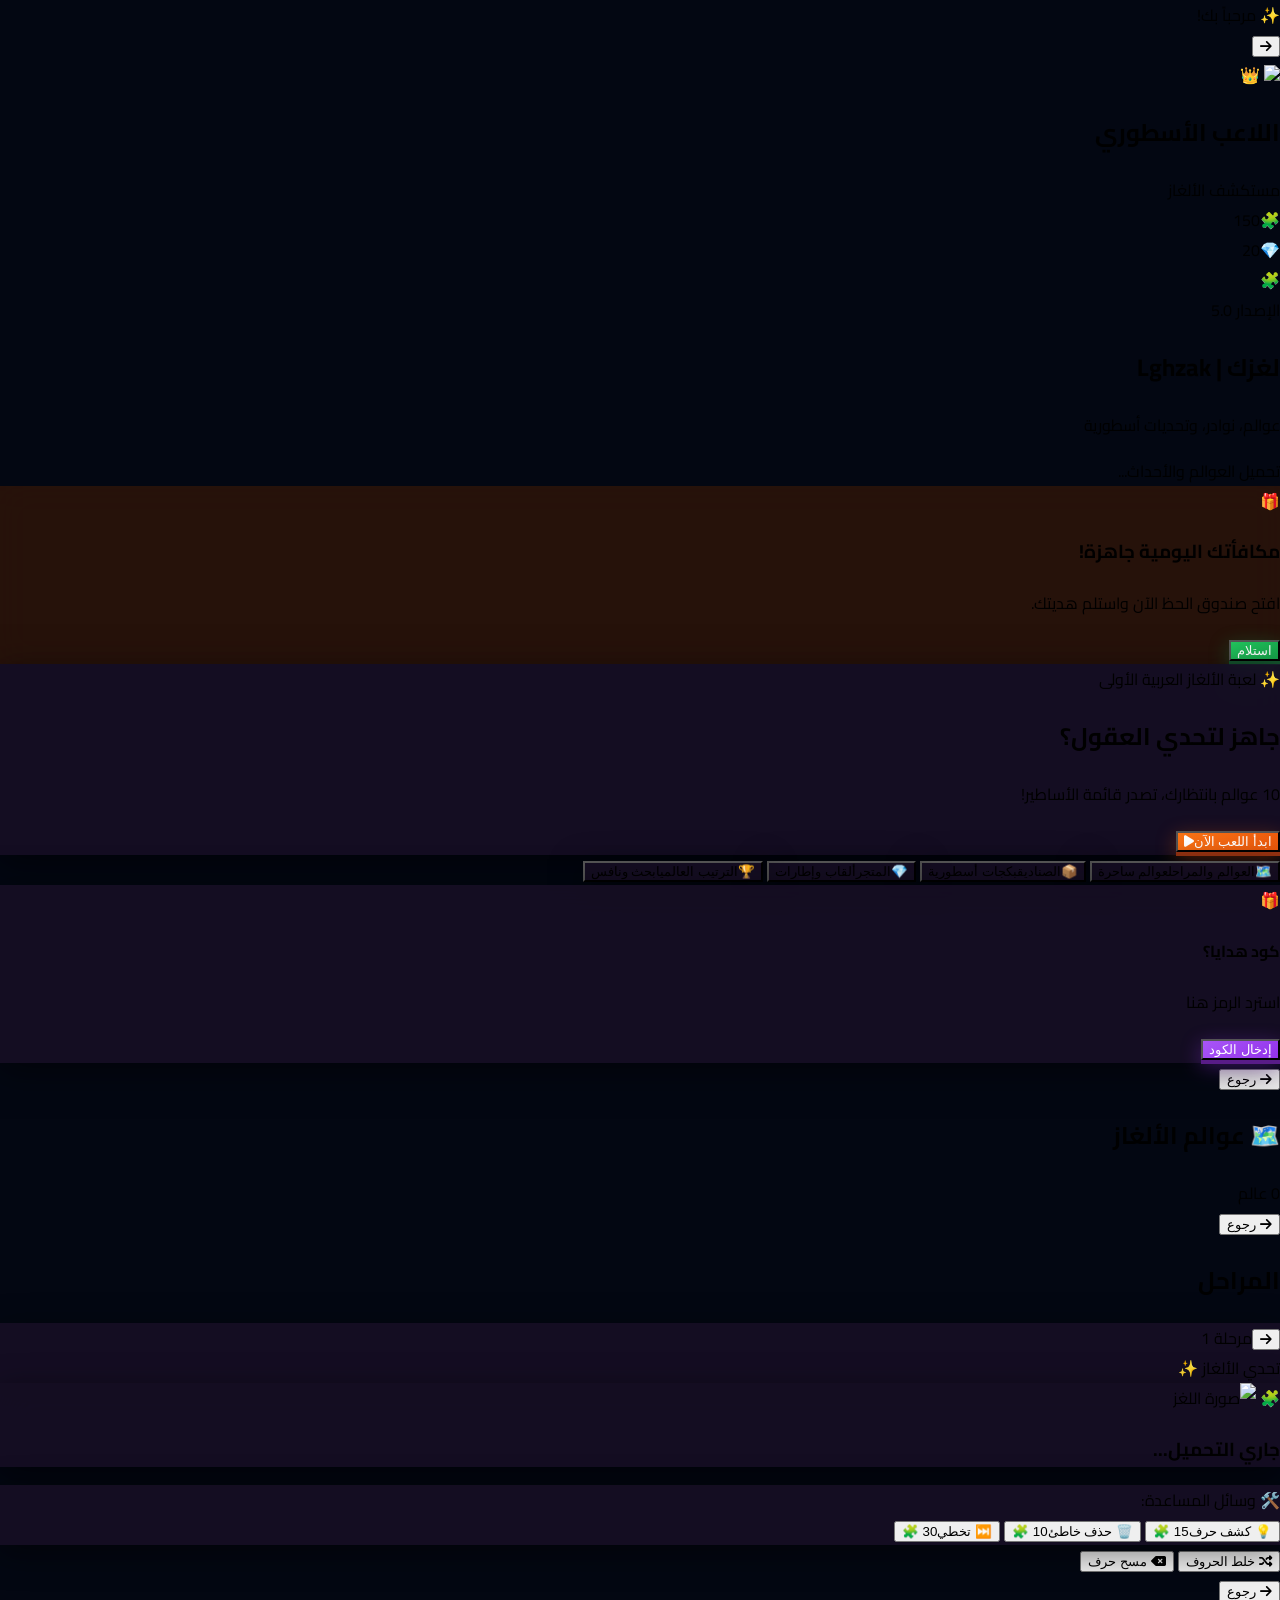
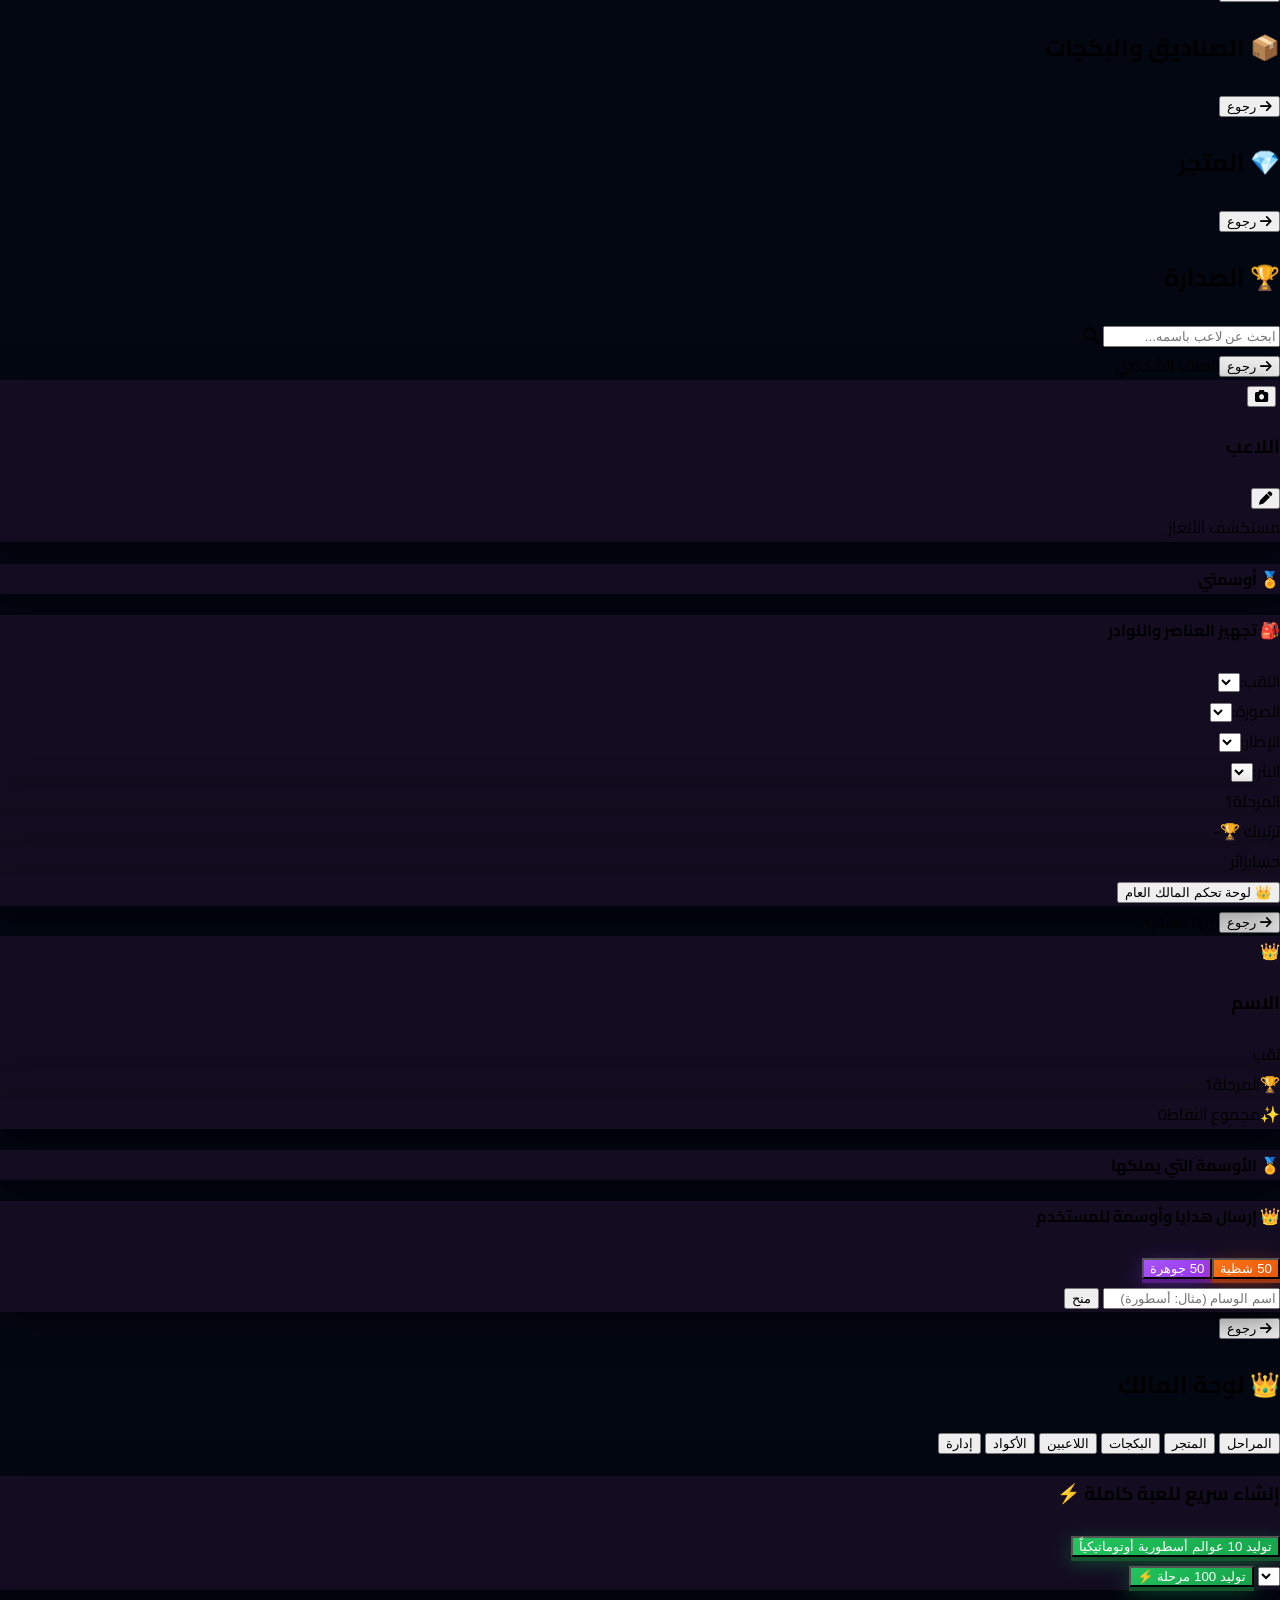
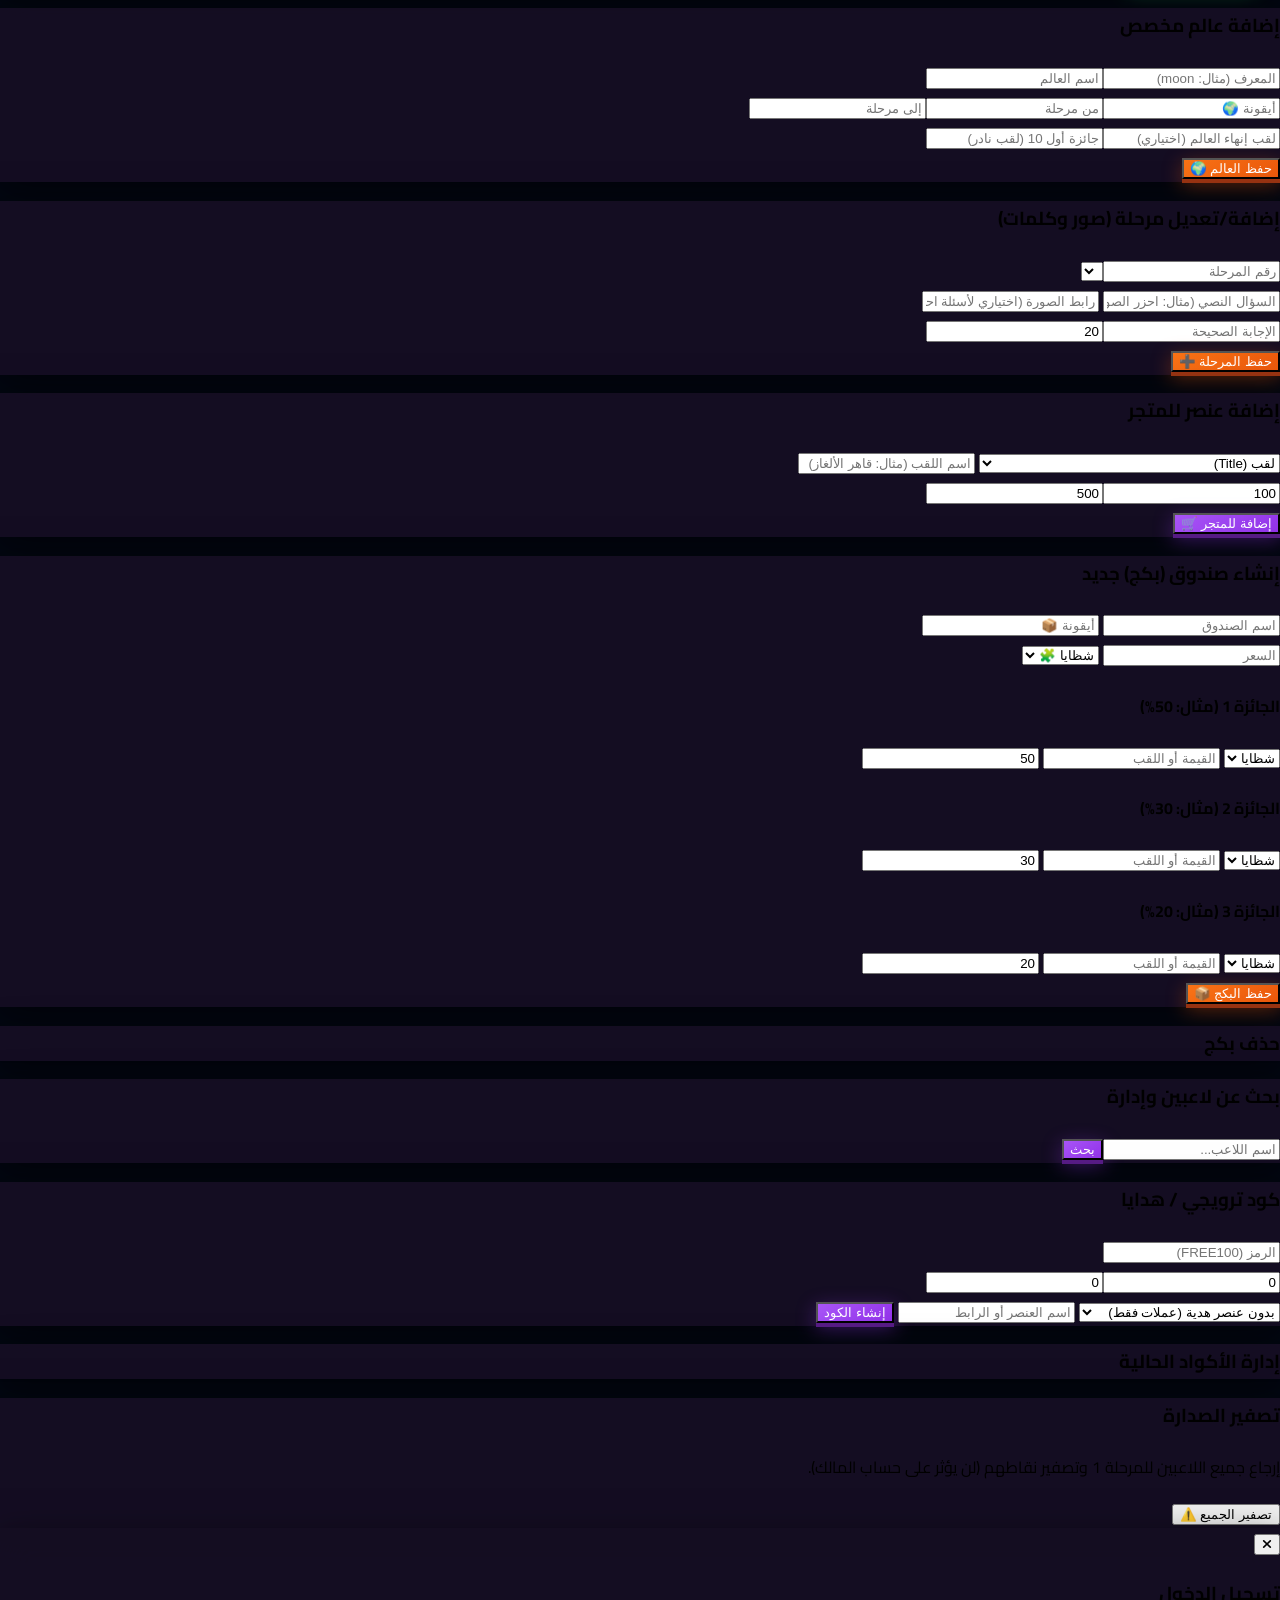
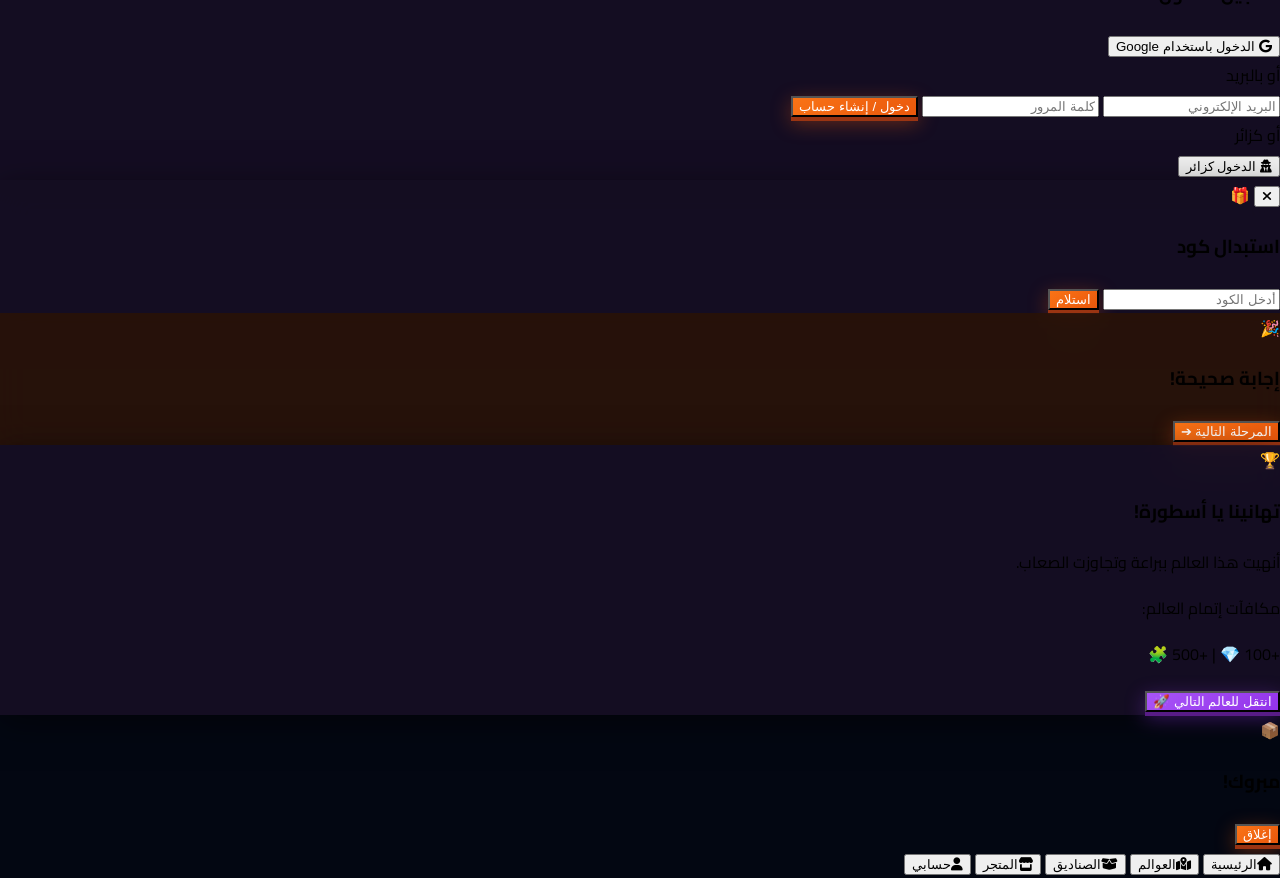
==== commit f0d8e609: "Update index.html" ====
--- a/index.html
+++ b/index.html
@@ -5,39 +5,20 @@
   <meta name="viewport" content="width=device-width, initial-scale=1.0, maximum-scale=1.0, user-scalable=no" />
   <title>لغزك | Lghzak - العوالم الأسطورية</title>
   
-  <!-- المكتبات الخارجية -->
   <script src="https://cdn.tailwindcss.com"></script>
   <link rel="stylesheet" href="https://cdnjs.cloudflare.com/ajax/libs/font-awesome/6.4.0/css/all.min.css" />
   <link rel="preconnect" href="https://fonts.googleapis.com">
   <link rel="preconnect" href="https://fonts.gstatic.com" crossorigin>
-  <link href="https://fonts.googleapis.com/css2?family=Cairo:wght@400;600;700;800;900&family=El+Messiri:wght@600;700;800&display=swap" rel="stylesheet">
+  <link href="https://fonts.googleapis.com/css2?family=Cairo:wght@400;600;700;800;900&family=El+Messiri:wght@600;700&display=swap" rel="stylesheet">
   <script src="https://cdn.jsdelivr.net/npm/canvas-confetti@1.6.0/dist/confetti.browser.min.js"></script>
 
-  <!-- إعدادات Tailwind CSS المخصصة -->
   <script>
     tailwind.config = {
       theme: {
         extend: {
           colors: {
-            brand: { 
-              50: '#fff7ed', 
-              100: '#ffedd5', 
-              200: '#fed7aa', 
-              300: '#fdba74', 
-              400: '#fb923c', 
-              500: '#f97316', 
-              600: '#ea580c', 
-              700: '#c2410c', 
-              800: '#9a3412', 
-              900: '#7c2d12' 
-            },
-            game: { 
-              bg: '#0f0914', 
-              card: '#1b1128', 
-              accent: '#ff9900', 
-              gold: '#ffd700', 
-              darkBg: '#09040d' 
-            }
+            brand: { 50: '#fff7ed', 100: '#ffedd5', 400: '#fb923c', 500: '#f97316', 600: '#ea580c', 700: '#c2410c', 900: '#7c2d12' },
+            game: { bg: '#0f0914', card: '#1b1128', accent: '#ff9900', gold: '#ffd700', darkBg: '#09040d' }
           },
           fontFamily: {
             cairo: ['Cairo', 'sans-serif'],
@@ -47,428 +28,452 @@
       }
     }
   </script>
+
   <link rel="stylesheet" href="style.css" />
 </head>
 
-<body class="flex justify-center items-center min-h-screen p-0 md:p-4 bg-gray-950 text-white font-cairo select-none">
-
-  <!-- إطار التطبيق الرئيسي -->
-  <div id="app-container" class="w-full max-w-md h-screen md:h-[840px] bg-game-darkBg relative overflow-hidden md:rounded-[3rem] border-0 md:border-4 border-white/10 shadow-2xl flex flex-col bg-cover bg-center">
+<body class="flex justify-center items-center min-h-screen p-0 md:p-4 bg-gray-950">
+  <div id="app-container" class="w-full max-w-md h-screen md:h-[840px] bg-game-darkBg relative overflow-hidden md:rounded-[3rem] border-0 md:border-4 border-white/10 shadow-2xl flex flex-col">
     
-    <!-- نظام الإشعارات العائمة (Toast) -->
     <div id="toast-container" class="absolute top-14 left-0 right-0 z-[100] flex justify-center pointer-events-none px-4">
-      <div id="toast-msg" class="hidden bg-gray-900/95 text-white border border-brand-500 px-4 py-3 rounded-2xl shadow-2xl text-xs font-bold flex items-center gap-2 transform transition-all duration-300 -translate-y-10 opacity-0 pointer-events-auto">
-        <span id="toast-icon" class="text-base">✨</span>
-        <span id="toast-text">مرحباً بك في لغزك!</span>
-      </div>
-    </div>
-
-    <!-- الشريط العلوي (Top Header Bar) -->
-    <header id="top-bar" class="hidden relative z-40 bg-gray-950/90 backdrop-blur-md px-4 py-3 border-b border-white/10 flex justify-between items-center shrink-0">
+      <div id="toast-msg" class="hidden bg-gray-900/95 text-white border border-brand-500/50 px-4 py-2.5 rounded-2xl shadow-2xl text-xs font-bold flex items-center gap-2 transform transition-all duration-300 -translate-y-10 opacity-0 pointer-events-auto">
+        <span id="toast-icon">✨</span>
+        <span id="toast-text">مرحباً بك!</span>
+      </div>
+    </div>
+
+    <header id="top-bar" class="hidden relative z-40 bg-gray-950/80 backdrop-blur-md px-3 py-3 border-b border-white/10 flex justify-between items-center shrink-0">
       <div class="flex items-center gap-2">
-        <button id="header-back-btn" onclick="goBack()" class="hidden bg-brand-500/20 border border-brand-500/40 text-brand-400 hover:bg-brand-500 hover:text-white transition rounded-xl p-2 text-xs flex items-center justify-center w-8 h-8">
-          <i class="fa-solid fa-arrow-right"></i>
-        </button>
-        
+        <button id="header-back-btn" onclick="goBack()" class="hidden bg-brand-500/20 border border-brand-500/40 text-brand-400 hover:bg-brand-500 hover:text-white transition rounded-xl p-2 text-xs flex items-center justify-center w-8 h-8"><i class="fa-solid fa-arrow-right"></i></button>
         <div onclick="navigateTo('profile')" class="flex items-center gap-2 cursor-pointer group">
-          <div id="header-frame-wrap" class="relative rounded-full p-0.5 border-2 border-brand-500">
-            <img id="header-avatar" src="https://api.dicebear.com/7.x/bottts/svg?seed=LghzakPlayer" class="w-9 h-9 rounded-full bg-game-card object-cover relative z-10" />
-            <span id="header-owner-badge" class="hidden absolute -bottom-1 -right-1 text-[12px] drop-shadow-md z-20">👑</span>
+          <div id="header-frame-wrap" class="relative rounded-full">
+            <img id="header-avatar" src="https://api.dicebear.com/7.x/bottts/svg?seed=Lghzak" class="w-9 h-9 rounded-full border border-brand-500 bg-game-card object-cover relative z-10" />
+            <span id="header-owner-badge" class="hidden absolute -bottom-2 -right-2 text-[12px] drop-shadow-md z-20">👑</span>
           </div>
           <div>
-            <h2 id="header-name" class="text-xs font-black text-white group-hover:text-brand-400 transition">اللاعب الأسطوري</h2>
-            <div class="flex items-center gap-1">
-              <span id="header-title" class="text-[10px] text-amber-400 font-bold block">مستكشف الألغاز</span>
-              <span id="header-acc-lvl" class="bg-brand-500 text-white text-[8px] font-black px-1.5 py-0.5 rounded-full">LVL 1</span>
-            </div>
-          </div>
-        </div>
-      </div>
-
-      <!-- عرض العملات -->
-      <div class="flex items-center gap-2">
-        <div class="bg-black/60 border border-brand-500/40 rounded-full px-3 py-1 flex items-center gap-1.5 shadow-inner">
-          <span class="text-xs">🧩</span>
-          <span id="currency-shards" class="text-xs font-black text-brand-400">0</span>
-        </div>
-        <div class="bg-black/60 border border-purple-500/40 rounded-full px-3 py-1 flex items-center gap-1.5 shadow-inner">
-          <span class="text-xs">💎</span>
-          <span id="currency-gems" class="text-xs font-black text-purple-300">0</span>
-        </div>
+            <h2 id="header-name" class="text-xs font-black text-white group-hover:text-brand-400 transition">اللاعب</h2>
+            <span id="header-title" class="text-[10px] text-amber-400 font-bold block">مستكشف الألغاز</span>
+          </div>
+        </div>
+      </div>
+      <div class="flex items-center gap-1.5">
+        <div class="bg-black/60 border border-brand-500/40 rounded-full px-2.5 py-1 flex items-center gap-1"><span class="text-xs">🧩</span><span id="currency-shards" class="text-xs font-black text-brand-400">0</span></div>
+        <div class="bg-black/60 border border-purple-500/40 rounded-full px-2.5 py-1 flex items-center gap-1"><span class="text-xs">💎</span><span id="currency-gems" class="text-xs font-black text-purple-300">0</span></div>
       </div>
     </header>
 
-    <!-- المحتوى المتغير للشاشات -->
-    <main id="main-content" class="flex-1 relative overflow-y-auto overflow-x-hidden bg-black/40 backdrop-blur-[2px]">
-      
-      <!-- 1. الشاشة الافتتاحية (Splash Screen) -->
-      <section id="screen-splash" class="absolute inset-0 flex flex-col items-center justify-between p-8 bg-gradient-to-b from-gray-950 via-game-darkBg to-brand-900/80 z-50">
+    <main id="main-content" class="flex-1 relative overflow-y-auto overflow-x-hidden">
+      <!-- 1. SPLASH -->
+      <section id="screen-splash" class="absolute inset-0 flex flex-col items-center justify-between p-8 bg-gradient-to-b from-gray-950 via-game-darkBg to-brand-900/60 z-50">
         <div class="my-auto flex flex-col items-center text-center">
           <div class="relative mb-6">
-            <div class="w-32 h-32 rounded-3xl bg-gradient-to-tr from-brand-600 via-amber-500 to-yellow-400 flex items-center justify-center shadow-glow-orange border-2 border-white/20 animate-pulse-glow">
-              <span id="splash-icon" class="text-7xl animate-float">🧩</span>
-            </div>
-          </div>
-          <h1 id="splash-title" class="text-4xl font-black text-transparent bg-clip-text bg-gradient-to-r from-brand-400 via-amber-200 to-yellow-400 font-messiri tracking-wider">لغزك | Lghzak</h1>
-          <p id="splash-subtitle" class="text-xs text-gray-400 mt-3 font-bold tracking-wide">عالم الألغاز، الصور، والتحديات الأسطورية</p>
-        </div>
-        <div class="w-full text-center pb-4">
-          <div class="w-12 h-12 border-4 border-brand-500 border-t-transparent rounded-full animate-spin mx-auto mb-2"></div>
-          <p class="text-[10px] text-gray-400 font-bold">جاري تحميل البيانات والعوالم...</p>
-        </div>
-      </section>
-
-      <!-- 2. الشاشة الرئيسية (Home Screen) -->
-      <section id="screen-home" class="hidden p-4 space-y-4 pb-24">
-        
-        <!-- بانر تسجيل الدخول -->
-        <div id="home-login-banner" class="glass-card p-3.5 rounded-2xl flex items-center justify-between border border-brand-500/50 relative overflow-hidden bg-gradient-to-r from-brand-900/40 to-black/40">
-           <div class="flex items-center gap-3 relative z-10">
-              <span class="text-3xl">🛡️</span>
-              <div>
-                 <h3 class="text-xs font-black text-amber-300">سجل حسابك الآن!</h3>
-                 <p class="text-[10px] text-gray-300">احفظ تقدمك وعناصرك في cloud السيرفر</p>
-              </div>
-           </div>
-           <button onclick="navigateTo('profile')" class="btn-3d-orange px-4 py-2 rounded-xl text-xs font-black relative z-10">دخول</button>
-        </div>
-
-        <!-- بانر المكافأة اليومية -->
-        <div id="daily-reward-banner" class="glass-card-orange p-3.5 rounded-2xl flex items-center justify-between border border-amber-500/50 relative overflow-hidden hidden">
+            <div class="w-28 h-28 rounded-3xl bg-gradient-to-tr from-brand-600 via-amber-500 to-yellow-400 flex items-center justify-center shadow-glow-orange border-2 border-white/20 animate-pulse-glow">
+              <span class="text-6xl animate-float">🧩</span>
+            </div>
+            <span class="absolute -bottom-2 -right-2 bg-purple-600 text-white text-[10px] font-black px-2 py-0.5 rounded-full border border-white/20 shadow">الإصدار 5.0</span>
+          </div>
+          <h1 class="text-4xl font-black text-transparent bg-clip-text bg-gradient-to-r from-brand-400 via-amber-200 to-yellow-400 font-messiri tracking-wider">لغزك | Lghzak</h1>
+          <p class="text-xs text-gray-400 mt-2 font-bold tracking-wide">عوالم، نوادر، وتحديات أسطورية</p>
+        </div>
+        <div class="w-full max-w-xs flex flex-col items-center">
+          <div class="w-full bg-black/60 h-3.5 rounded-full overflow-hidden p-0.5 border border-white/10 shadow-inner"><div id="loading-bar" class="bg-gradient-to-r from-brand-500 via-amber-400 to-yellow-300 h-full w-0 rounded-full transition-all duration-300 shadow-glow-orange"></div></div>
+          <span class="text-[11px] text-brand-300 font-bold mt-2.5">تحميل العوالم والأحداث...</span>
+        </div>
+      </section>
+
+      <!-- 2. HOME -->
+      <section id="screen-home" class="hidden p-4 space-y-4 pb-20">
+        <div id="daily-reward-banner" class="glass-card-orange p-3 rounded-2xl flex items-center justify-between border border-amber-500/50 relative overflow-hidden hidden">
+           <div class="absolute inset-0 bg-gradient-to-r from-amber-500/20 to-transparent"></div>
            <div class="flex items-center gap-3 relative z-10">
               <span class="text-3xl animate-bounce">🎁</span>
               <div>
-                 <h3 class="text-xs font-black text-amber-300">المكافأة اليومية جاهزة!</h3>
-                 <p class="text-[10px] text-amber-200">احصل على 50 شظية مجاناً</p>
+                 <h3 class="text-xs font-black text-amber-300">مكافأتك اليومية جاهزة!</h3>
+                 <p class="text-[10px] text-gray-300 font-bold">افتح صندوق الحظ الآن واستلم هديتك.</p>
               </div>
            </div>
-           <button id="daily-reward-btn" onclick="claimDailyReward()" class="btn-3d-green px-4 py-2 rounded-xl text-xs font-black relative z-10">استلام</button>
-        </div>
-
-        <!-- كارت بدء اللعب الرئيسي -->
-        <div class="relative rounded-3xl overflow-hidden glass-card p-6 border border-brand-500/40 text-center bg-gradient-to-b from-brand-950/30 to-black/60 shadow-xl">
-          <span class="text-5xl block mb-2">⚔️</span>
-          <h2 class="text-2xl font-black text-white font-messiri mb-1">تحدي المراحل والعوالم</h2>
-          <p class="text-xs text-gray-300 mb-4 font-bold">اكتشف المراحل واجمع الشظايا والجوائز</p>
-          <button onclick="playCurrentLevel()" class="w-full btn-3d-orange py-3.5 rounded-2xl font-black text-lg text-white flex items-center justify-center gap-2 shadow-2xl">
-            <i class="fa-solid fa-play"></i>
-            <span>ابدأ اللعب الآن</span>
-          </button>
-        </div>
-        
-        <!-- شبكة الأزرار الرئيسية -->
+           <button onclick="claimDailyReward()" class="btn-3d-green px-4 py-2 rounded-xl text-xs font-black relative z-10">استلام</button>
+        </div>
+
+        <div class="relative rounded-3xl overflow-hidden glass-card p-5 border border-brand-500/30 text-center">
+          <div class="absolute -top-10 -right-10 w-32 h-32 bg-brand-500/20 rounded-full blur-2xl"></div>
+          <span class="inline-block bg-brand-500/20 text-brand-400 border border-brand-500/40 text-[11px] font-black px-3 py-1 rounded-full mb-3">✨ لعبة الألغاز العربية الأولى</span>
+          <h2 class="text-2xl font-black text-white font-messiri mb-1">جاهز لتحدي العقول؟</h2>
+          <p class="text-xs text-gray-300 max-w-xs mx-auto mb-4 font-bold">10 عوالم بانتظارك، تصدر قائمة الأساطير!</p>
+          <button onclick="playCurrentLevel()" class="w-full btn-3d-orange py-3.5 rounded-2xl font-black text-lg text-white flex items-center justify-center gap-2"><span>ابدأ اللعب الآن</span><i class="fa-solid fa-play text-sm"></i></button>
+        </div>
+        
         <div class="grid grid-cols-2 gap-3">
-          <button onclick="navigateTo('worlds')" class="glass-card p-4 rounded-2xl flex flex-col items-center border border-cyan-500/30 hover:border-cyan-400 transition bg-cyan-950/20">
-            <span class="text-3xl mb-1">🗺️</span>
-            <span class="text-xs font-black text-white">العوالم والمراحل</span>
-            <span class="text-[9px] text-cyan-300 font-bold mt-0.5">10 عوالم أسطورية</span>
-          </button>
-          
-          <button onclick="navigateTo('crates')" class="glass-card p-4 rounded-2xl flex flex-col items-center border border-purple-500/30 hover:border-purple-400 transition bg-purple-950/20">
-            <span class="text-3xl mb-1">📦</span>
-            <span class="text-xs font-black text-white">الصناديق</span>
-            <span class="text-[9px] text-purple-300 font-bold mt-0.5">افتح النوادر</span>
-          </button>
-
-          <button onclick="navigateTo('shop')" class="glass-card p-4 rounded-2xl flex flex-col items-center border border-amber-500/30 hover:border-amber-400 transition bg-amber-950/20">
-            <span class="text-3xl mb-1">💎</span>
-            <span class="text-xs font-black text-white">المتجر</span>
-            <span class="text-[9px] text-amber-300 font-bold mt-0.5">شراء وتعديل</span>
-          </button>
-
-          <button onclick="navigateTo('events')" class="glass-card p-4 rounded-2xl flex flex-col items-center border border-pink-500/30 hover:border-pink-400 transition bg-pink-950/20">
-            <span class="text-3xl mb-1">🎉</span>
-            <span class="text-xs font-black text-white">الأحداث</span>
-            <span class="text-[9px] text-pink-300 font-bold mt-0.5">مكافآت مضاعفة</span>
-          </button>
-        </div>
-        
-        <!-- إدخال كود الهدايا -->
+          <button onclick="navigateTo('worlds')" class="glass-card p-4 rounded-2xl flex flex-col items-center border border-cyan-500/30 hover:border-cyan-400 transition"><span class="text-3xl mb-1">🗺️</span><span class="text-xs font-black text-white">العوالم والمراحل</span><span id="home-worlds-count" class="text-[10px] text-cyan-400 mt-0.5 font-bold">عوالم ساحرة</span></button>
+          <button onclick="navigateTo('crates')" class="glass-card p-4 rounded-2xl flex flex-col items-center border border-purple-500/30 hover:border-purple-400 transition"><span class="text-3xl mb-1">📦</span><span class="text-xs font-black text-white">الصناديق</span><span class="text-[10px] text-purple-300 mt-0.5 font-bold">بكجات أسطورية</span></button>
+          <button onclick="navigateTo('shop')" class="glass-card p-4 rounded-2xl flex flex-col items-center border border-amber-500/30 hover:border-amber-400 transition"><span class="text-3xl mb-1">💎</span><span class="text-xs font-black text-white">المتجر</span><span class="text-[10px] text-amber-400 mt-0.5 font-bold">ألقاب وإطارات</span></button>
+          <button onclick="navigateTo('leaderboard')" class="glass-card p-4 rounded-2xl flex flex-col items-center border border-yellow-500/30 hover:border-yellow-400 transition"><span class="text-3xl mb-1">🏆</span><span class="text-xs font-black text-white">الترتيب العالمي</span><span class="text-[10px] text-yellow-400 mt-0.5 font-bold">ابحث ونافس</span></button>
+        </div>
         <div class="glass-card p-4 rounded-2xl flex justify-between items-center border border-white/10">
+          <div class="flex items-center gap-3"><span class="text-2xl">🎁</span><div><h4 class="text-xs font-black text-white">كود هدايا؟</h4><p class="text-[10px] text-gray-400">استرد الرمز هنا</p></div></div>
+          <button onclick="openRedeemModal()" class="btn-3d-purple px-3 py-1.5 rounded-xl text-xs font-black">إدخال الكود</button>
+        </div>
+      </section>
+
+      <!-- 3. WORLDS -->
+      <section id="screen-worlds" class="hidden p-4 space-y-4 pb-20">
+        <div class="flex justify-between items-center">
           <div class="flex items-center gap-2">
-            <span class="text-2xl">🎁</span>
-            <div>
-              <h4 class="text-xs font-black text-white">رمز هدية؟</h4>
-              <p class="text-[9px] text-gray-400">أدخل الرمز للحصول على الشظايا</p>
-            </div>
-          </div>
-          <div class="flex gap-1.5">
-              <input type="text" id="redeem-input" placeholder="أدخل الكود" class="w-28 bg-black/60 border border-brand-500/40 rounded-xl px-2.5 py-1.5 text-xs text-white outline-none font-bold uppercase text-center" />
-              <button onclick="redeemCode()" class="btn-3d-purple px-3 py-1.5 rounded-xl text-xs font-black">إرسال</button>
-          </div>
-        </div>
-      </section>
-
-      <!-- 3. شاشة العوالم والمراحل (Worlds Screen) -->
-      <section id="screen-worlds" class="hidden p-4 space-y-4 pb-24">
-        <div class="flex justify-between items-center">
-          <button onclick="goBack()" class="bg-black/50 border border-white/10 text-gray-300 hover:text-white px-3 py-1.5 rounded-xl text-xs font-bold flex items-center gap-1.5">
-            <i class="fa-solid fa-arrow-right"></i> رجوع
-          </button>
-          <h2 class="text-xl font-black text-white font-messiri">🗺️ العوالم المتاحة</h2>
-        </div>
-
-        <div id="worlds-list-container" class="space-y-3">
-          <!-- سيتم توليد قائمة العوالم الـ 10 هنا ديناميكياً عبر الجافاسكريبت -->
-        </div>
-      </section>
-
-      <!-- 4. شاشة اللعب والحل (Game Screen) -->
-      <section id="screen-game" class="hidden p-4 flex flex-col h-full justify-between pb-24">
-        <!-- شريط المرحلة العلوية -->
+            <button onclick="goBack()" class="bg-black/50 border border-white/10 text-gray-300 hover:text-white px-3 py-1.5 rounded-xl text-xs font-bold flex items-center gap-1.5"><i class="fa-solid fa-arrow-right"></i> رجوع</button>
+            <h2 class="text-xl font-black text-white font-messiri flex items-center gap-1.5"><span>🗺️</span> عوالم الألغاز</h2>
+          </div>
+          <span id="worlds-total-badge" class="text-xs text-brand-400 font-bold bg-brand-500/10 border border-brand-500/30 px-3 py-1 rounded-full">0 عالم</span>
+        </div>
+        <div id="worlds-grid" class="space-y-3"></div>
+      </section>
+
+      <!-- 4. LEVELS -->
+      <section id="screen-levels" class="hidden p-4 space-y-4 pb-20">
+        <div class="flex items-center justify-between"><button onclick="goBack()" class="bg-black/50 border border-white/10 text-xs text-gray-300 hover:text-white px-3 py-1.5 rounded-xl flex items-center gap-1.5 font-bold"><i class="fa-solid fa-arrow-right"></i> رجوع</button><h2 id="levels-world-title" class="text-lg font-black text-amber-400 font-messiri">المراحل</h2><span class="w-8"></span></div>
+        <div id="levels-grid" class="grid grid-cols-4 gap-3"></div>
+      </section>
+
+      <!-- 5. GAME PLAY -->
+      <section id="screen-game" class="hidden p-4 flex flex-col h-full justify-between pb-20">
         <div class="flex justify-between items-center glass-card p-3 rounded-2xl border border-white/10">
-          <div class="flex items-center gap-2">
-            <button onclick="goBack()" class="text-gray-300 hover:text-white bg-black/40 p-2 rounded-xl border border-white/10 flex items-center justify-center w-8 h-8">
-              <i class="fa-solid fa-arrow-right"></i>
+          <div class="flex items-center gap-2"><button onclick="goBack()" class="text-gray-300 hover:text-white bg-black/40 p-2 rounded-xl border border-white/10 flex items-center justify-center w-8 h-8"><i class="fa-solid fa-arrow-right"></i></button><span id="game-level-num" class="text-xs font-black text-brand-400">مرحلة 1</span></div>
+          <span class="text-xs text-amber-400 font-bold font-messiri">تحدي الألغاز ✨</span>
+        </div>
+        <div id="game-question-card" class="glass-card p-5 rounded-3xl border border-brand-500/30 text-center my-2 relative overflow-hidden flex flex-col items-center justify-center min-h-[140px]">
+          <span id="game-world-bg-icon" class="absolute -bottom-6 -right-6 text-7xl opacity-10">🧩</span>
+          <!-- دعم الصورة المضافة حديثاً -->
+          <img id="game-question-img" class="hidden max-h-32 rounded-xl mb-3 z-10 object-contain border border-white/10" src="" alt="صورة اللغز" />
+          <h3 id="game-question-text" class="text-base font-black text-white font-messiri leading-relaxed z-10">جاري التحميل...</h3>
+        </div>
+        <div class="glass-card p-3 rounded-2xl border border-amber-500/30 my-1">
+          <div class="text-[11px] font-black text-amber-400 mb-2 flex items-center gap-1.5 justify-center"><span>🛠️ وسائل المساعدة:</span></div>
+          <div class="grid grid-cols-3 gap-2">
+            <button onclick="useHintReveal()" class="bg-amber-500/20 hover:bg-amber-500/30 border border-amber-500/40 text-amber-300 p-2 rounded-xl text-xs font-black flex flex-col items-center gap-0.5"><span class="text-[10px]">💡 كشف حرف</span><span class="text-[10px] text-amber-400 font-bold">15 🧩</span></button>
+            <button onclick="useHintRemoveWrong()" class="bg-red-500/20 hover:bg-red-500/30 border border-red-500/40 text-red-300 p-2 rounded-xl text-xs font-black flex flex-col items-center gap-0.5"><span class="text-[10px]">🗑️ حذف خاطئ</span><span class="text-[10px] text-red-400 font-bold">10 🧩</span></button>
+            <button onclick="useHintSkip()" class="bg-purple-500/20 hover:bg-purple-500/30 border border-purple-500/40 text-purple-300 p-2 rounded-xl text-xs font-black flex flex-col items-center gap-0.5"><span class="text-[10px]">⏭️ تخطي</span><span class="text-[10px] text-purple-300 font-bold">30 🧩</span></button>
+          </div>
+        </div>
+        <div class="my-2"><div id="answer-slots-container" class="flex flex-wrap justify-center gap-2 max-w-xs mx-auto dir-rtl"></div></div>
+        <div class="space-y-3 mt-auto">
+          <div class="flex justify-center gap-4 text-xs font-bold text-gray-300">
+            <button onclick="shuffleLetters()" class="bg-black/50 border border-white/10 px-3 py-1.5 rounded-xl flex items-center gap-1.5 hover:text-white"><i class="fa-solid fa-shuffle text-brand-400"></i> خلط الحروف</button>
+            <button onclick="removeLastLetter()" class="bg-black/50 border border-white/10 px-3 py-1.5 rounded-xl flex items-center gap-1.5 hover:text-white"><i class="fa-solid fa-backspace text-red-400"></i> مسح حرف</button>
+          </div>
+          <div id="letters-pool-container" class="grid grid-cols-7 gap-1.5 max-w-xs mx-auto dir-rtl"></div>
+        </div>
+      </section>
+
+      <!-- 6. CRATES (البكجات) -->
+      <section id="screen-crates" class="hidden p-4 space-y-4 pb-20">
+        <div class="flex items-center gap-2"><button onclick="goBack()" class="bg-black/50 border border-white/10 text-gray-300 hover:text-white px-3 py-1.5 rounded-xl text-xs font-bold flex items-center gap-1.5"><i class="fa-solid fa-arrow-right"></i> رجوع</button><h2 class="text-xl font-black text-white font-messiri">📦 الصناديق والبكجات</h2></div>
+        <div id="crates-grid" class="space-y-3"></div>
+      </section>
+
+      <!-- 7. SHOP -->
+      <section id="screen-shop" class="hidden p-4 space-y-4 pb-20">
+        <div class="flex justify-between items-center"><div class="flex items-center gap-2"><button onclick="goBack()" class="bg-black/50 border border-white/10 text-gray-300 hover:text-white px-3 py-1.5 rounded-xl text-xs font-bold flex items-center gap-1.5"><i class="fa-solid fa-arrow-right"></i> رجوع</button><h2 class="text-xl font-black text-white font-messiri">💎 المتجر</h2></div></div>
+        <div id="shop-items-grid" class="grid grid-cols-2 gap-3"></div>
+      </section>
+
+      <!-- 8. LEADERBOARD -->
+      <section id="screen-leaderboard" class="hidden p-4 space-y-4 pb-20">
+        <div class="flex items-center gap-2"><button onclick="goBack()" class="bg-black/50 border border-white/10 text-gray-300 hover:text-white px-3 py-1.5 rounded-xl text-xs font-bold flex items-center gap-1.5"><i class="fa-solid fa-arrow-right"></i> رجوع</button><h2 class="text-xl font-black text-white font-messiri">🏆 الصدارة</h2></div>
+        
+        <div class="relative">
+          <input type="text" id="global-search-input" onkeyup="searchPlayersGlobal()" placeholder="ابحث عن لاعب باسمه..." class="w-full bg-black/60 border border-brand-500/30 rounded-2xl py-2.5 px-4 text-xs text-white outline-none focus:border-brand-500 transition shadow-inner" />
+          <i class="fa-solid fa-search absolute left-4 top-3 text-gray-500 text-xs"></i>
+        </div>
+        <div id="global-search-results" class="hidden space-y-2 mt-2"></div>
+
+        <div id="leaderboard-top-3" class="grid grid-cols-3 gap-2 items-end pt-2 pb-2"></div>
+        <div id="leaderboard-list" class="space-y-2"></div>
+      </section>
+
+      <!-- 9. PROFILE -->
+      <section id="screen-profile" class="hidden p-4 space-y-4 pb-20">
+        <div class="flex justify-between items-center"><button onclick="goBack()" class="bg-black/50 border border-white/10 text-gray-300 hover:text-white px-3 py-1.5 rounded-xl text-xs font-bold flex items-center gap-1.5"><i class="fa-solid fa-arrow-right"></i> رجوع</button><span class="text-xs text-amber-400 font-bold">الملف الشخصي</span></div>
+        <div id="profile-card-container" class="glass-card p-5 rounded-3xl border border-white/10 flex flex-col items-center text-center relative overflow-hidden">
+          <div id="profile-frame-wrap" class="relative mb-3 group rounded-full">
+            <img id="profile-avatar-img" src="" class="w-20 h-20 rounded-full border-2 border-brand-500 bg-game-darkBg object-cover relative z-10" />
+            <button onclick="editProfileAvatarCustom()" title="تغيير الصورة من رابط" class="absolute bottom-0 -right-2 bg-brand-500 text-white w-7 h-7 rounded-full text-[11px] border-2 border-game-darkBg flex items-center justify-center hover:bg-brand-400 shadow-lg transition z-20">
+              <i class="fa-solid fa-camera"></i>
             </button>
-            <span id="game-level-num" class="text-xs font-black text-brand-400">المرحلة 1</span>
-          </div>
-          <button onclick="useHint()" class="btn-3d-purple px-3 py-1 rounded-xl text-xs font-black flex items-center gap-1">
-            <span>💡 تلميح</span>
-            <span class="bg-black/40 px-1.5 py-0.5 rounded text-[10px]">20 🧩</span>
-          </button>
-        </div>
-        
-        <!-- كارت السؤال والصورة -->
-        <div id="game-question-card" class="glass-card p-4 rounded-3xl border border-brand-500/30 text-center my-auto relative overflow-hidden flex flex-col items-center justify-center min-h-[160px]">
-          <!-- حاوية صورة السؤال (تظهر للأسئلة المصورة) -->
-          <div id="game-question-image" class="hidden w-full text-center mb-3"></div>
-          <h3 id="game-question-text" class="text-base font-black text-white font-messiri leading-relaxed">جاري تحميل السؤال...</h3>
-        </div>
-
-        <!-- خانات الإجابة (Answer Slots) -->
-        <div class="my-2">
-          <div id="answer-slots-container" class="flex flex-wrap justify-center gap-2 max-w-xs mx-auto dir-rtl"></div>
-        </div>
-
-        <!-- أدوات التحكم ومجمعة الحروف -->
-        <div class="space-y-3">
-          <div class="flex justify-center gap-3 text-xs font-bold text-gray-300">
-            <button onclick="shuffleLetters()" class="bg-black/50 border border-white/10 px-3 py-1.5 rounded-xl flex items-center gap-1.5 hover:text-white">
-              <i class="fa-solid fa-shuffle text-brand-400"></i> خلط
-            </button>
-            <button onclick="removeLastLetter()" class="bg-black/50 border border-white/10 px-3 py-1.5 rounded-xl flex items-center gap-1.5 hover:text-white">
-              <i class="fa-solid fa-backspace text-red-400"></i> مسح حرف
-            </button>
-          </div>
-          
-          <!-- لوحة الحروف (Letters Pool) -->
-          <div id="letters-pool-container" class="grid grid-cols-7 gap-1.5 max-w-xs mx-auto dir-rtl"></div>
-        </div>
-      </section>
-
-      <!-- 5. شاشة الملف الشخصي والحقيبة (Profile & Inventory) -->
-      <section id="screen-profile" class="hidden p-4 space-y-4 pb-24">
-        <div class="flex justify-between items-center">
-          <button onclick="goBack()" class="bg-black/50 border border-white/10 text-gray-300 hover:text-white px-3 py-1.5 rounded-xl text-xs font-bold flex items-center gap-1.5">
-            <i class="fa-solid fa-arrow-right"></i> رجوع
-          </button>
-          <h2 class="text-xl font-black text-white font-messiri">👤 حسابي والمعدات</h2>
-        </div>
-
-        <!-- قسم الحقيبة وتجهيز العناصر (الموجودة هنا بناءً على طلبك) -->
-        <div class="glass-card p-4 rounded-3xl border border-amber-500/40 space-y-3 bg-amber-950/10">
-          <h4 class="text-xs font-black text-amber-300 font-messiri flex items-center gap-1.5">
-            <span class="text-base">🎒</span> تجهيز العناصر (الحقيبة)
-          </h4>
-          <p class="text-[10px] text-gray-400">اختر ألقابك وصورك وإطاراتك المملوكة لعرضها للجميع</p>
-          
+          </div>
+          <div class="flex items-center gap-2"><h3 id="profile-name-text" class="text-lg font-black text-white font-messiri">اللاعب</h3><button onclick="editProfileName()" title="تغيير الاسم" class="text-xs text-amber-400 hover:text-amber-300 bg-black/40 p-1.5 rounded-lg border border-white/10"><i class="fa-solid fa-pen"></i></button></div>
+          <span id="profile-title-badge" class="text-xs bg-brand-600/30 text-brand-300 border border-brand-500/40 px-3 py-0.5 rounded-full font-black mt-1">مستكشف الألغاز</span>
+        </div>
+        
+        <!-- قسم الأوسمة -->
+        <div class="glass-card p-4 rounded-3xl border border-white/10 mt-3">
+          <h4 class="text-xs font-black text-cyan-300 font-messiri mb-2 flex items-center gap-1.5"><span>🏅</span> أوسمتي</h4>
+          <div id="profile-badges-container" class="flex flex-wrap gap-2 justify-center min-h-[40px]"></div>
+        </div>
+
+        <div class="glass-card p-4 rounded-3xl border border-white/10 space-y-3 mt-3">
+          <h4 class="text-xs font-black text-amber-300 font-messiri flex items-center gap-1.5"><span>🎒</span> تجهيز العناصر والنوادر</h4>
           <div class="space-y-2 text-xs">
-            <!-- اختيار اللقب -->
-            <div class="flex justify-between items-center bg-black/50 p-2.5 rounded-2xl border border-white/10">
-              <span class="text-gray-300 font-bold text-[11px]">اللقب المجهز:</span>
-              <select id="equip-title-select" onchange="equipTitle(this.value)" class="bg-game-card text-yellow-300 border border-white/20 text-xs font-black rounded-xl px-2.5 py-1.5 outline-none max-w-[160px]">
-                <option value="مستكشف الألغاز">مستكشف الألغاز</option>
-              </select>
-            </div>
-
-            <!-- اختيار الصورة -->
-            <div class="flex justify-between items-center bg-black/50 p-2.5 rounded-2xl border border-white/10">
-              <span class="text-gray-300 font-bold text-[11px]">الصورة الرمزية:</span>
-              <select id="equip-avatar-select" onchange="equipAvatar(this.value)" class="bg-game-card text-cyan-300 border border-white/20 text-xs font-black rounded-xl px-2.5 py-1.5 outline-none max-w-[160px]">
-                <option value="LghzakPlayer">الافتراضي</option>
-                <option value="RobotAlpha">الروبوت الفولاذي</option>
-                <option value="WizardKing">الساخر الأسطوري</option>
-              </select>
-            </div>
-
-            <!-- اختيار الإطار -->
-            <div class="flex justify-between items-center bg-black/50 p-2.5 rounded-2xl border border-white/10">
-              <span class="text-gray-300 font-bold text-[11px]">إطار البروفايل:</span>
-              <select id="equip-frame-select" onchange="equipFrame(this.value)" class="bg-game-card text-purple-300 border border-white/20 text-xs font-black rounded-xl px-2.5 py-1.5 outline-none max-w-[160px]">
-                <option value="border-brand-500">إطار برتقالي</option>
-                <option value="border-purple-500">إطار بنفسجي ملكي</option>
-                <option value="border-yellow-400">إطار ذهبي ناري</option>
-              </select>
-            </div>
-          </div>
-        </div>
-
-        <!-- قسم تسجيل الدخول / إنشاء حساب -->
-        <div class="glass-card p-4 rounded-3xl border border-brand-500/30 space-y-3">
-          <h4 class="text-xs font-black text-white">إدارة الحساب والتسجيل</h4>
-          <div id="auth-guest-section" class="flex flex-col gap-2.5">
-              <input type="email" id="login-email" placeholder="البريد الإلكتروني" class="bg-black/60 border border-white/20 rounded-xl px-3 py-2 text-xs text-white outline-none focus:border-brand-500" />
-              <input type="password" id="login-pass" placeholder="كلمة المرور" class="bg-black/60 border border-white/20 rounded-xl px-3 py-2 text-xs text-white outline-none focus:border-brand-500" />
-              
-              <!-- زر الدخول المربوط بدالة الحماية لمنع التعليق -->
-              <button id="login-btn" onclick="loginUserSafe()" class="w-full btn-3d-orange py-3 rounded-xl text-xs font-black flex items-center justify-center shadow-lg">
-                تسجيل الدخول / حساب جديد
-              </button>
-          </div>
-
-          <!-- زر لوحة المالك (يظهر دائماً للوصول المباشر) -->
-          <div id="owner-admin-btn-container" class="pt-3 border-t border-white/10">
-              <button onclick="navigateTo('admin')" class="w-full bg-red-600 hover:bg-red-700 text-white py-2.5 rounded-xl text-xs font-black flex items-center justify-center gap-2 shadow-lg">
-                <span>👑 دخول لوحة تحكم المالك العام</span>
-              </button>
-          </div>
-        </div>
-      </section>
-
-      <!-- 6. شاشة الأحداث (Events Screen) -->
-      <section id="screen-events" class="hidden p-4 space-y-4 pb-24">
-        <div class="flex justify-between items-center">
-            <button onclick="goBack()" class="bg-black/50 border border-white/10 text-gray-300 hover:text-white px-3 py-1.5 rounded-xl text-xs font-bold flex items-center gap-1.5">
-              <i class="fa-solid fa-arrow-right"></i> رجوع
-            </button>
-            <h2 class="text-xl font-black text-white font-messiri">🎉 الأحداث والمواسم</h2>
-        </div>
-
-        <div class="space-y-3">
-          <div class="glass-card p-5 rounded-3xl border border-pink-500/50 bg-gradient-to-b from-pink-950/40 to-black/60 text-center relative overflow-hidden">
-              <span class="text-4xl block mb-2 animate-bounce">⏳</span>
-              <h3 class="text-lg font-black text-pink-300 font-messiri">حدث الشظايا المضاعفة</h3>
-              <p class="text-xs text-gray-300 font-bold mb-3">العب في أي عالم الآن واحصل على 2x شظايا عند حل كل مرحلة!</p>
-              <span class="text-[10px] bg-pink-600 px-3 py-1 rounded-full text-white font-bold">نشط حالياً</span>
-          </div>
-
-          <div class="glass-card p-5 rounded-3xl border border-amber-500/30 bg-black/40 text-center">
-              <span class="text-4xl block mb-2">🏆</span>
-              <h3 class="text-lg font-black text-amber-300 font-messiri">بطولة مستكشفي العوالم</h3>
-              <p class="text-xs text-gray-400 font-bold mb-3">أكمل 50 مرحلة هذا الأسبوع لتحصل على لقب "بطل العوالم"</p>
-              <span class="text-[10px] bg-gray-800 px-3 py-1 rounded-full text-gray-400 font-bold">قريباً</span>
-          </div>
-        </div>
-      </section>
-
-      <!-- 7. شاشة الصناديق (Crates Screen) -->
-      <section id="screen-crates" class="hidden p-4 space-y-4 pb-24">
-        <div class="flex justify-between items-center">
-          <button onclick="goBack()" class="bg-black/50 border border-white/10 text-gray-300 hover:text-white px-3 py-1.5 rounded-xl text-xs font-bold flex items-center gap-1.5">
-            <i class="fa-solid fa-arrow-right"></i> رجوع
-          </button>
-          <h2 class="text-xl font-black text-white font-messiri">📦 فتح الصناديق</h2>
-        </div>
-
-        <div class="grid grid-cols-1 gap-4">
-          <!-- صندوق عادي -->
-          <div class="glass-card p-4 rounded-3xl border border-blue-500/40 flex items-center justify-between">
-            <div class="flex items-center gap-3">
-              <span class="text-4xl">📦</span>
-              <div>
-                <h4 class="text-sm font-black text-blue-300">الصندوق العادي</h4>
-                <p class="text-[10px] text-gray-400">يحتوي على شظايا وألقاب عادية</p>
-              </div>
-            </div>
-            <button onclick="openCrate('common')" class="btn-3d-cyan px-3.5 py-2 rounded-xl text-xs font-black">100 🧩</button>
-          </div>
-
-          <!-- صندوق أسطوري -->
-          <div class="glass-card p-4 rounded-3xl border border-purple-500/50 bg-purple-950/20 flex items-center justify-between">
-            <div class="flex items-center gap-3">
-              <span class="text-4xl">👑</span>
-              <div>
-                <h4 class="text-sm font-black text-purple-300">الصندوق الأسطوري</h4>
-                <p class="text-[10px] text-gray-400">يحتوي على جوهر وإطارات نادرة</p>
-              </div>
-            </div>
-            <button onclick="openCrate('legendary')" class="btn-3d-purple px-3.5 py-2 rounded-xl text-xs font-black">50 💎</button>
-          </div>
-        </div>
-      </section>
-
-      <!-- 8. شاشة المتجر (Shop Screen) -->
-      <section id="screen-shop" class="hidden p-4 space-y-4 pb-24">
-        <div class="flex justify-between items-center">
-          <button onclick="goBack()" class="bg-black/50 border border-white/10 text-gray-300 hover:text-white px-3 py-1.5 rounded-xl text-xs font-bold flex items-center gap-1.5">
-            <i class="fa-solid fa-arrow-right"></i> رجوع
-          </button>
-          <h2 class="text-xl font-black text-white font-messiri">💎 متجر الألغاز</h2>
-        </div>
-
-        <div class="space-y-3">
-          <div class="glass-card p-4 rounded-3xl border border-amber-500/30 flex justify-between items-center">
-            <div>
-              <h4 class="text-xs font-black text-amber-300">حقيبة 500 شظية 🧩</h4>
-              <p class="text-[10px] text-gray-400">تحويل الجواهر إلى شظايا</p>
-            </div>
-            <button onclick="buyShardsWithGems()" class="btn-3d-green px-3 py-1.5 rounded-xl text-xs font-black">10 💎</button>
-          </div>
-        </div>
-      </section>
-
-      <!-- 9. لوحة تحكم المالك (Admin Panel Screen) -->
-      <section id="screen-admin" class="hidden p-4 space-y-4 pb-24">
-        <div class="flex justify-between items-center bg-red-950/80 border border-red-500/50 p-3.5 rounded-2xl shadow-lg">
-          <div class="flex items-center gap-2">
-            <button onclick="goBack()" class="bg-black/50 border border-white/20 text-gray-200 px-3 py-1.5 rounded-xl text-xs font-bold">
-              <i class="fa-solid fa-arrow-right"></i> رجوع
-            </button>
-            <h2 class="text-lg font-black text-yellow-300 flex items-center gap-1.5 font-messiri">
-              <span>👑</span> لوحة تحكم المالك
-            </h2>
-          </div>
-        </div>
-
-        <div class="space-y-4">
-           <!-- توليد العوالم والمراحل -->
-           <div class="glass-card p-4 border border-white/10 rounded-3xl space-y-2">
-              <h3 class="text-xs text-brand-300 font-black mb-1">توليد العوالم المباشر</h3>
-              <p class="text-[10px] text-gray-400 mb-3">توليد 10 عوالم كاملة تحتوي على 1000 مرحلة (مع صور وأسئلة متنوعة)</p>
-              <button onclick="adminGenerateMassiveGame()" class="w-full bg-brand-600 hover:bg-brand-700 text-white py-3 rounded-2xl text-xs font-black shadow-lg">
-                توليد 10 عوالم و 1000 مرحلة فوراً 🚀
-              </button>
-           </div>
-
-           <!-- إنشاء اكواد الهدايا -->
-           <div class="glass-card p-4 border border-white/10 rounded-3xl space-y-3">
-              <h3 class="text-xs text-purple-300 font-black">إنشاء رمز هدية جديد (Promo Code)</h3>
-              <input type="text" id="admin-promo-name" placeholder="اسم الكود (مثال: OWNER2026)" class="w-full bg-black/60 border border-white/20 rounded-xl px-3 py-2 text-xs text-white outline-none uppercase" />
-              <input type="number" id="admin-promo-amount" placeholder="عدد الشظايا (مثال: 500)" class="w-full bg-black/60 border border-white/20 rounded-xl px-3 py-2 text-xs text-white outline-none" />
-              <button onclick="adminCreatePromoCodeUI()" class="w-full btn-3d-purple py-2.5 rounded-xl text-xs font-black">
-                إنشاء وحفظ الكود
-              </button>
-           </div>
-        </div>
-      </section>
-
+            <div class="flex justify-between items-center bg-black/40 p-2.5 rounded-2xl border border-white/5"><span class="text-gray-300 font-bold text-[11px]">اللقب:</span><select id="equip-title-select" onchange="changeEquippedTitle(this.value)" class="bg-game-card text-yellow-300 border border-white/15 text-xs font-black rounded-xl px-2.5 py-1.5 outline-none max-w-[150px]"></select></div>
+            <div class="flex justify-between items-center bg-black/40 p-2.5 rounded-2xl border border-white/5"><span class="text-gray-300 font-bold text-[11px]">الصورة:</span><select id="equip-avatar-select" onchange="changeEquippedAvatar(this.value)" class="bg-game-card text-cyan-300 border border-white/15 text-xs font-black rounded-xl px-2.5 py-1.5 outline-none max-w-[150px]"></select></div>
+            <div class="flex justify-between items-center bg-black/40 p-2.5 rounded-2xl border border-white/5"><span class="text-gray-300 font-bold text-[11px]">الإطار:</span><select id="equip-frame-select" onchange="changeEquippedFrame(this.value)" class="bg-game-card text-purple-300 border border-white/15 text-xs font-black rounded-xl px-2.5 py-1.5 outline-none max-w-[150px]"></select></div>
+            <div class="flex justify-between items-center bg-black/40 p-2.5 rounded-2xl border border-white/5"><span class="text-gray-300 font-bold text-[11px]">البنر:</span><select id="equip-banner-select" onchange="changeEquippedBanner(this.value)" class="bg-game-card text-pink-300 border border-white/15 text-xs font-black rounded-xl px-2.5 py-1.5 outline-none max-w-[150px]"></select></div>
+          </div>
+        </div>
+
+        <div class="grid grid-cols-3 gap-2 text-center mt-3">
+          <div class="glass-card p-3 rounded-2xl border border-white/10"><span class="text-[10px] text-gray-400 font-bold block">المرحلة</span><span id="profile-stat-level" class="text-base font-black text-brand-400">1</span></div>
+          <div class="glass-card p-3 rounded-2xl border border-white/10"><span class="text-[10px] text-gray-400 font-bold block">ترتيبك 🏆</span><span id="profile-stat-rank" class="text-base font-black text-yellow-400">-</span></div>
+          <div class="glass-card p-3 rounded-2xl border border-white/10 overflow-hidden"><span class="text-[10px] text-gray-400 font-bold block">حساب</span><span id="profile-email-text" class="text-[9px] font-black text-purple-300 block truncate">زائر</span></div>
+        </div>
+
+        <div class="glass-card p-4 rounded-3xl border border-white/10 space-y-3 mt-3">
+          <div id="auth-buttons-container" class="flex flex-col gap-2"></div>
+          <div id="owner-admin-btn-container" class="hidden pt-2 border-t border-white/10"><button onclick="navigateTo('admin')" class="w-full bg-red-600 hover:bg-red-700 text-white py-2.5 rounded-xl text-xs font-black flex items-center justify-center gap-2 shadow-lg"><span>👑 لوحة تحكم المالك العام</span></button></div>
+        </div>
+      </section>
+
+      <!-- 9B. PUBLIC PROFILE -->
+      <section id="screen-public-profile" class="hidden p-4 space-y-4 pb-20">
+        <div class="flex justify-between items-center"><button onclick="goBack()" class="bg-black/50 border border-white/10 text-gray-300 hover:text-white px-3 py-1.5 rounded-xl text-xs font-bold flex items-center gap-1.5"><i class="fa-solid fa-arrow-right"></i> رجوع</button><span class="text-xs text-cyan-400 font-bold">زيارة حساب</span></div>
+        <div id="pub-profile-card" class="glass-card p-5 rounded-3xl border border-white/10 flex flex-col items-center text-center relative overflow-hidden">
+          <div id="pub-frame-wrap" class="relative mb-3 rounded-full"><img id="pub-avatar-img" src="" class="w-24 h-24 rounded-full border-2 border-cyan-500 bg-game-darkBg object-cover relative z-10" /><span id="pub-owner-badge" class="hidden absolute -bottom-2 -right-2 text-xl drop-shadow-md z-20">👑</span></div>
+          <h3 id="pub-name-text" class="text-xl font-black text-white font-messiri">الاسم</h3>
+          <span id="pub-title-badge" class="text-xs bg-cyan-600/30 text-cyan-300 border border-cyan-500/40 px-3 py-0.5 rounded-full font-black mt-2">لقب</span>
+        </div>
+        <div class="grid grid-cols-2 gap-2 text-center">
+          <div class="glass-card p-4 rounded-2xl border border-white/10"><span class="text-3xl mb-1 block">🏆</span><span class="text-[10px] text-gray-400 font-bold block">المرحلة</span><span id="pub-stat-level" class="text-xl font-black text-brand-400">1</span></div>
+          <div class="glass-card p-4 rounded-2xl border border-white/10"><span class="text-3xl mb-1 block">✨</span><span class="text-[10px] text-gray-400 font-bold block">مجموع النقاط</span><span id="pub-stat-score" class="text-xl font-black text-purple-300">0</span></div>
+        </div>
+        <!-- عرض أوسمة الزيارة -->
+        <div class="glass-card p-4 rounded-3xl border border-white/10 mt-3">
+          <h4 class="text-xs font-black text-cyan-300 font-messiri mb-2 text-center">🏅 الأوسمة التي يملكها</h4>
+          <div id="pub-profile-badges" class="flex flex-wrap gap-2 justify-center min-h-[40px]"></div>
+        </div>
+        
+        <div id="pub-admin-actions" class="hidden glass-card p-4 rounded-3xl border border-red-500/30 space-y-3 mt-4">
+          <h4 class="text-xs font-black text-red-400 font-messiri flex items-center gap-1.5"><span>👑</span> إرسال هدايا وأوسمة للمستخدم</h4>
+          <div class="grid grid-cols-2 gap-2"><button onclick="adminSendGiftToUser(50, 0)" class="btn-3d-orange py-2 rounded-xl text-xs font-black">50 شظية</button><button onclick="adminSendGiftToUser(0, 50)" class="btn-3d-purple py-2 rounded-xl text-xs font-black">50 جوهرة</button></div>
+          <div class="flex gap-2">
+            <input type="text" id="adm-give-badge-name" placeholder="اسم الوسام (مثال: أسطورة)" class="flex-1 bg-black/60 border border-red-500/30 rounded-xl p-2 text-xs text-white" />
+            <button onclick="adminGiveBadgeToUser()" class="btn-3d-red px-3 rounded-xl text-xs font-black">منح</button>
+          </div>
+        </div>
+      </section>
+
+      <!-- 10. ADMIN PANEL -->
+      <section id="screen-admin" class="hidden p-4 space-y-4 pb-20">
+        <div class="flex justify-between items-center bg-red-950/60 border border-red-500/50 p-3.5 rounded-2xl shadow-lg">
+          <div class="flex items-center gap-2"><button onclick="goBack()" class="bg-black/50 border border-white/20 text-gray-200 px-3 py-1.5 rounded-xl text-xs font-bold"><i class="fa-solid fa-arrow-right"></i> رجوع</button><h2 class="text-lg font-black text-yellow-300 flex items-center gap-1.5 font-messiri"><span>👑</span> لوحة المالك</h2></div>
+        </div>
+
+        <div class="flex flex-wrap gap-1 bg-game-card p-1 rounded-2xl border border-white/10 text-[11px] font-bold text-center">
+          <button onclick="switchAdminTab('levels')" id="admintab-levels" class="flex-1 py-2 px-1 rounded-xl bg-brand-500 text-white font-black">المراحل</button>
+          <button onclick="switchAdminTab('store')" id="admintab-store" class="flex-1 py-2 px-1 rounded-xl text-gray-400">المتجر</button>
+          <button onclick="switchAdminTab('crates')" id="admintab-crates" class="flex-1 py-2 px-1 rounded-xl text-gray-400">البكجات</button>
+          <button onclick="switchAdminTab('search')" id="admintab-search" class="flex-1 py-2 px-1 rounded-xl text-gray-400">اللاعبين</button>
+          <button onclick="switchAdminTab('gift')" id="admintab-gift" class="flex-1 py-2 px-1 rounded-xl text-gray-400">الأكواد</button>
+          <button onclick="switchAdminTab('danger')" id="admintab-danger" class="flex-1 py-2 px-1 rounded-xl text-red-400">إدارة</button>
+        </div>
+
+        <!-- Levels / Worlds Tab -->
+        <div id="admin-sec-levels" class="space-y-3">
+          <div class="glass-card p-4 rounded-2xl border border-green-500/30 space-y-3">
+             <h3 class="text-xs font-black text-green-400">إنشاء سريع للعبة كاملة ⚡</h3>
+             <button onclick="adminGenerate10Worlds()" class="w-full btn-3d-green py-2 rounded-xl text-xs font-black">توليد 10 عوالم أسطورية أوتوماتيكياً</button>
+             <div class="flex gap-2 pt-2 border-t border-green-500/30 mt-2">
+                <select id="adm-auto-lvl-world" class="flex-1 bg-black/60 border border-white/20 rounded-xl p-2 text-xs text-white"></select>
+                <button onclick="adminAutoGenerateLevels()" class="btn-3d-green px-4 rounded-xl text-xs font-black">توليد 100 مرحلة ⚡</button>
+             </div>
+          </div>
+
+          <div class="glass-card p-4 rounded-2xl border border-white/10 space-y-3">
+            <h3 class="text-xs font-black text-cyan-300">إضافة عالم مخصص</h3>
+            <div class="grid grid-cols-2 gap-2"><input type="text" id="adm-world-id" placeholder="المعرف (مثال: moon)" class="bg-black/60 border border-white/20 rounded-xl p-2 text-xs text-white" /><input type="text" id="adm-world-name" placeholder="اسم العالم" class="bg-black/60 border border-white/20 rounded-xl p-2 text-xs text-white" /></div>
+            <div class="grid grid-cols-3 gap-2"><input type="text" id="adm-world-icon" placeholder="أيقونة 🌍" class="bg-black/60 border border-white/20 rounded-xl p-2 text-xs text-white text-center" /><input type="number" id="adm-world-start" placeholder="من مرحلة" class="bg-black/60 border border-white/20 rounded-xl p-2 text-xs text-white" /><input type="number" id="adm-world-end" placeholder="إلى مرحلة" class="bg-black/60 border border-white/20 rounded-xl p-2 text-xs text-white" /></div>
+            <div class="grid grid-cols-2 gap-2"><input type="text" id="adm-world-reward-title" placeholder="لقب إنهاء العالم (اختياري)" class="bg-black/60 border border-white/20 rounded-xl p-2 text-xs text-amber-300" /><input type="text" id="adm-world-top10-reward" placeholder="جائزة أول 10 (لقب نادر)" class="bg-black/60 border border-yellow-500/40 rounded-xl p-2 text-xs text-yellow-400" /></div>
+            <button onclick="adminSaveWorld()" class="w-full btn-3d-orange py-2 rounded-xl text-xs font-black">حفظ العالم 🌍</button>
+          </div>
+
+          <div class="glass-card p-4 rounded-2xl border border-white/10 space-y-3">
+            <h3 class="text-xs font-black text-amber-300">إضافة/تعديل مرحلة (صور وكلمات)</h3>
+            <div class="grid grid-cols-2 gap-2"><input type="number" id="adm-lvl-num" placeholder="رقم المرحلة" class="bg-black/60 border border-white/20 rounded-xl p-2 text-xs text-white" /><select id="adm-lvl-world" class="bg-black/60 border border-white/20 rounded-xl p-2 text-xs text-white"></select></div>
+            <input type="text" id="adm-lvl-question" placeholder="السؤال النصي (مثال: احزر الصورة أو رتب الكلمة)" class="w-full bg-black/60 border border-white/20 rounded-xl p-2 text-xs text-white" />
+            <input type="text" id="adm-lvl-img" placeholder="رابط الصورة (اختياري لأسئلة احزر الصورة)" class="w-full bg-black/60 border border-white/20 rounded-xl p-2 text-xs text-white" />
+            <div class="grid grid-cols-2 gap-2"><input type="text" id="adm-lvl-answer" placeholder="الإجابة الصحيحة" class="bg-black/60 border border-white/20 rounded-xl p-2 text-xs text-white" /><input type="number" id="adm-lvl-shards" placeholder="الجائزة 🧩" value="20" class="bg-black/60 border border-white/20 rounded-xl p-2 text-xs text-brand-300" /></div>
+            <button onclick="adminSaveLevel()" class="w-full btn-3d-orange py-2 rounded-xl text-xs font-black">حفظ المرحلة ➕</button>
+          </div>
+        </div>
+
+        <!-- Store Tab -->
+        <div id="admin-sec-store" class="hidden space-y-3">
+          <div class="glass-card p-4 rounded-2xl border border-white/10 space-y-3">
+            <h3 class="text-xs font-black text-purple-300">إضافة عنصر للمتجر</h3>
+            <select id="adm-shop-type" onchange="updateShopInputPlaceholder()" class="w-full bg-black/60 border border-white/20 rounded-xl p-2 text-xs text-white mb-2 outline-none">
+               <option value="title">لقب (Title)</option>
+               <option value="avatar">صورة رمزية برابط (Avatar URL)</option>
+               <option value="frame">إطار للصورة (Frame - ذهبي، ناري، نيون، أسطوري)</option>
+               <option value="banner">بنر خلفية برابط (Banner URL)</option>
+            </select>
+            <input type="text" id="adm-shop-title" placeholder="اسم اللقب (مثال: قاهر الألغاز)" class="w-full bg-black/60 border border-white/20 rounded-xl p-2 text-xs text-white" />
+            <div class="grid grid-cols-2 gap-2"><input type="number" id="adm-shop-price-gems" placeholder="السعر بالجواهر" value="100" class="bg-black/60 border border-white/20 rounded-xl p-2 text-xs text-purple-300" /><input type="number" id="adm-shop-price-shards" placeholder="أو بالشظايا" value="500" class="bg-black/60 border border-white/20 rounded-xl p-2 text-xs text-brand-300" /></div>
+            <button onclick="adminSaveShopItem()" class="w-full btn-3d-purple py-2 rounded-xl text-xs font-black">إضافة للمتجر 🛒</button>
+          </div>
+        </div>
+
+        <!-- Crates Tab -->
+        <div id="admin-sec-crates" class="hidden space-y-3">
+          <div class="glass-card p-4 rounded-2xl border border-white/10 space-y-3">
+            <h3 class="text-xs font-black text-amber-300">إنشاء صندوق (بكج) جديد</h3>
+            <div class="grid grid-cols-2 gap-2">
+                <input type="text" id="adm-crate-name" placeholder="اسم الصندوق" class="bg-black/60 border border-white/20 rounded-xl p-2 text-xs text-white" />
+                <input type="text" id="adm-crate-icon" placeholder="أيقونة 📦" class="bg-black/60 border border-white/20 rounded-xl p-2 text-xs text-white text-center" />
+            </div>
+            <div class="grid grid-cols-2 gap-2">
+                <input type="number" id="adm-crate-price" placeholder="السعر" class="bg-black/60 border border-white/20 rounded-xl p-2 text-xs text-white" />
+                <select id="adm-crate-currency" class="bg-black/60 border border-white/20 rounded-xl p-2 text-xs text-white outline-none">
+                    <option value="shards">شظايا 🧩</option>
+                    <option value="gems">جواهر 💎</option>
+                </select>
+            </div>
+            
+            <h4 class="text-[10px] text-gray-400 font-bold mt-2 border-t border-white/10 pt-2">الجائزة 1 (مثال: 50%)</h4>
+            <div class="grid grid-cols-3 gap-2">
+                <select id="adm-crate-type1" class="bg-black/60 border border-white/20 rounded-xl p-2 text-[10px] text-white outline-none"><option value="shards">شظايا</option><option value="gems">جواهر</option><option value="title">لقب</option><option value="frame">إطار</option></select>
+                <input type="text" id="adm-crate-val1" placeholder="القيمة أو اللقب" class="bg-black/60 border border-white/20 rounded-xl p-2 text-[10px] text-white" />
+                <input type="number" id="adm-crate-chance1" placeholder="نسبة %" value="50" class="bg-black/60 border border-white/20 rounded-xl p-2 text-[10px] text-white" />
+            </div>
+            <h4 class="text-[10px] text-gray-400 font-bold mt-1">الجائزة 2 (مثال: 30%)</h4>
+            <div class="grid grid-cols-3 gap-2">
+                <select id="adm-crate-type2" class="bg-black/60 border border-white/20 rounded-xl p-2 text-[10px] text-white outline-none"><option value="shards">شظايا</option><option value="gems">جواهر</option><option value="title">لقب</option><option value="frame">إطار</option></select>
+                <input type="text" id="adm-crate-val2" placeholder="القيمة أو اللقب" class="bg-black/60 border border-white/20 rounded-xl p-2 text-[10px] text-white" />
+                <input type="number" id="adm-crate-chance2" placeholder="نسبة %" value="30" class="bg-black/60 border border-white/20 rounded-xl p-2 text-[10px] text-white" />
+            </div>
+            <h4 class="text-[10px] text-gray-400 font-bold mt-1">الجائزة 3 (مثال: 20%)</h4>
+            <div class="grid grid-cols-3 gap-2">
+                <select id="adm-crate-type3" class="bg-black/60 border border-white/20 rounded-xl p-2 text-[10px] text-white outline-none"><option value="shards">شظايا</option><option value="gems">جواهر</option><option value="title">لقب</option><option value="frame">إطار</option></select>
+                <input type="text" id="adm-crate-val3" placeholder="القيمة أو اللقب" class="bg-black/60 border border-white/20 rounded-xl p-2 text-[10px] text-white" />
+                <input type="number" id="adm-crate-chance3" placeholder="نسبة %" value="20" class="bg-black/60 border border-white/20 rounded-xl p-2 text-[10px] text-white" />
+            </div>
+            
+            <button onclick="adminSaveCrate()" class="w-full btn-3d-orange py-2 rounded-xl text-xs font-black">حفظ البكج 📦</button>
+          </div>
+          <div class="glass-card p-4 rounded-2xl border border-white/10 space-y-3">
+             <h3 class="text-xs font-black text-red-400">حذف بكج</h3>
+             <div id="adm-crates-list" class="space-y-2"></div>
+          </div>
+        </div>
+
+        <!-- Search Tab -->
+        <div id="admin-sec-search" class="hidden space-y-3">
+          <div class="glass-card p-4 rounded-2xl border border-white/10 space-y-3">
+            <h3 class="text-xs font-black text-cyan-300">بحث عن لاعبين وإدارة</h3>
+            <div class="flex gap-2"><input type="text" id="adm-search-input" placeholder="اسم اللاعب..." class="flex-1 bg-black/60 border border-white/20 rounded-xl p-2 text-xs text-white" /><button onclick="adminSearchUsers()" class="btn-3d-purple px-4 rounded-xl text-xs font-black">بحث</button></div>
+            <div id="adm-search-results" class="space-y-2 max-h-60 overflow-y-auto"></div>
+          </div>
+        </div>
+
+        <!-- Gifts/Codes Tab -->
+        <div id="admin-sec-gift" class="hidden space-y-3">
+          <div class="glass-card p-4 rounded-2xl border border-white/10 space-y-3">
+            <h3 class="text-xs font-black text-yellow-300">كود ترويجي / هدايا</h3>
+            <input type="text" id="adm-code-name" placeholder="الرمز (FREE100)" class="w-full bg-black/60 border border-white/20 rounded-xl p-2 text-xs text-white uppercase" />
+            <div class="grid grid-cols-2 gap-2"><input type="number" id="adm-code-gems" placeholder="جواهر" value="0" class="bg-black/60 border border-white/20 rounded-xl p-2 text-xs text-purple-300" /><input type="number" id="adm-code-shards" placeholder="شظايا" value="0" class="bg-black/60 border border-white/20 rounded-xl p-2 text-xs text-brand-300" /></div>
+            <select id="adm-code-type" onchange="updateCodeItemPlaceholder()" class="w-full bg-black/60 border border-white/20 rounded-xl p-2 text-xs text-white outline-none mt-2">
+               <option value="none">بدون عنصر هدية (عملات فقط)</option>
+               <option value="title">إهداء لقب (Title)</option>
+               <option value="avatar">إهداء صورة رمزية (Avatar URL)</option>
+               <option value="frame">إهداء إطار (Frame)</option>
+               <option value="banner">إهداء بنر خلفية (Banner)</option>
+            </select>
+            <input type="text" id="adm-code-item" placeholder="اسم العنصر أو الرابط" class="hidden w-full bg-black/60 border border-white/20 rounded-xl p-2 text-xs text-white mt-2" />
+            <button onclick="adminCreateCode()" class="w-full btn-3d-purple py-2 rounded-xl text-xs font-black mt-2">إنشاء الكود</button>
+          </div>
+          <!-- قائمة الأكواد الحالية -->
+          <div class="glass-card p-4 rounded-2xl border border-white/10 space-y-3">
+            <h3 class="text-xs font-black text-brand-300">إدارة الأكواد الحالية</h3>
+            <div id="adm-codes-list" class="space-y-2 max-h-40 overflow-y-auto"></div>
+          </div>
+        </div>
+
+        <!-- Danger Tab -->
+        <div id="admin-sec-danger" class="hidden space-y-3">
+          <div class="glass-card p-4 rounded-2xl border border-red-500/30 space-y-3">
+            <h3 class="text-xs font-black text-red-400">تصفير الصدارة</h3>
+            <p class="text-[10px] text-gray-400">إرجاع جميع اللاعبين للمرحلة 1 وتصفير نقاطهم (لن يؤثر على حساب المالك).</p>
+            <button onclick="adminResetLeaderboard()" class="w-full btn-3d-red py-2.5 rounded-xl text-xs font-black">تصفير الجميع ⚠️</button>
+          </div>
+        </div>
+      </section>
     </main>
 
-    <!-- الشريط السفلي للتنقل (Bottom Navigation Bar) -->
-    <nav id="bottom-nav" class="absolute bottom-0 left-0 w-full h-[65px] bg-gray-950/95 backdrop-blur-md border-t border-white/10 flex justify-around items-center z-40 rounded-b-[3rem] px-2 pb-1">
-      <button id="nav-home" onclick="navigateTo('home')" class="flex flex-col items-center gap-1 text-brand-500 transition-all group w-14">
-        <i class="fa-solid fa-house text-lg"></i>
-        <span class="text-[9px] font-bold">الرئيسية</span>
-      </button>
-
-      <button id="nav-worlds" onclick="navigateTo('worlds')" class="flex flex-col items-center gap-1 text-gray-400 transition-all group w-14">
-        <i class="fa-solid fa-map text-lg"></i>
-        <span class="text-[9px] font-bold">العوالم</span>
-      </button>
-
-      <button id="nav-crates" onclick="navigateTo('crates')" class="flex flex-col items-center gap-1 text-gray-400 transition-all group w-14">
-        <i class="fa-solid fa-box text-lg"></i>
-        <span class="text-[9px] font-bold">الصناديق</span>
-      </button>
-
-      <button id="nav-profile" onclick="navigateTo('profile')" class="flex flex-col items-center gap-1 text-gray-400 transition-all group w-14">
-        <i class="fa-solid fa-user text-lg"></i>
-        <span class="text-[9px] font-bold">الحقيبة</span>
-      </button>
+    <!-- AUTH MODAL -->
+    <div id="modal-auth" class="hidden fixed inset-0 z-50 bg-black/80 backdrop-blur-sm flex items-center justify-center p-4">
+      <div class="glass-card w-full max-w-xs p-5 rounded-3xl border border-white/20 space-y-3 relative">
+        <button onclick="closeModal('modal-auth')" class="absolute top-3 left-3 text-gray-400 text-xs"><i class="fa-solid fa-xmark text-base"></i></button>
+        <h3 class="text-base font-black text-white text-center font-messiri">تسجيل الدخول</h3>
+        
+        <button onclick="handleGoogleLogin()" class="w-full bg-white hover:bg-gray-200 text-gray-900 font-bold py-2.5 rounded-xl text-xs flex items-center justify-center gap-2 transition shadow-lg"><i class="fa-brands fa-google text-red-500"></i> الدخول باستخدام Google</button>
+        <div class="relative flex items-center justify-center my-2"><span class="bg-gray-800 text-[10px] text-gray-400 px-2 rounded-full z-10">أو بالبريد</span><div class="absolute w-full h-px bg-white/10"></div></div>
+        
+        <input type="email" id="auth-email-input" placeholder="البريد الإلكتروني" class="w-full bg-black/60 border border-white/20 rounded-xl p-2.5 text-xs text-white" />
+        <input type="password" id="auth-pass-input" placeholder="كلمة المرور" class="w-full bg-black/60 border border-white/20 rounded-xl p-2.5 text-xs text-white" />
+        <button onclick="handleEmailLogin()" class="w-full btn-3d-orange py-2.5 rounded-xl text-xs font-black">دخول / إنشاء حساب</button>
+        
+        <div class="relative flex items-center justify-center my-2"><span class="bg-gray-800 text-[10px] text-gray-400 px-2 rounded-full z-10">أو كزائر</span><div class="absolute w-full h-px bg-white/10"></div></div>
+        <button onclick="handleAnonymousLogin()" class="w-full bg-gray-700 hover:bg-gray-600 text-white font-bold py-2.5 rounded-xl text-xs flex items-center justify-center gap-2 transition"><i class="fa-solid fa-user-secret"></i> الدخول كزائر</button>
+      </div>
+    </div>
+
+    <!-- PROMO REDEEM MODAL -->
+    <div id="modal-redeem" class="hidden fixed inset-0 z-50 bg-black/80 backdrop-blur-sm flex items-center justify-center p-4">
+      <div class="glass-card w-full max-w-xs p-5 rounded-3xl border border-brand-500/40 text-center space-y-3 relative">
+        <button onclick="closeModal('modal-redeem')" class="absolute top-3 left-3 text-gray-400 text-xs"><i class="fa-solid fa-xmark text-base"></i></button>
+        <span class="text-3xl">🎁</span><h3 class="text-base font-black text-white font-messiri">استبدال كود</h3>
+        <input type="text" id="redeem-code-input" placeholder="أدخل الكود" class="w-full bg-black/60 border border-white/20 rounded-xl p-2.5 text-xs text-center text-yellow-300 font-black uppercase" />
+        <button onclick="claimPromoCode()" class="w-full btn-3d-orange py-2.5 rounded-xl text-xs font-black">استلام</button>
+      </div>
+    </div>
+
+    <!-- WIN MODAL -->
+    <div id="modal-win" class="hidden fixed inset-0 z-50 bg-black/85 backdrop-blur-md flex items-center justify-center p-4">
+      <div class="glass-card-orange w-full max-w-xs p-6 rounded-3xl border border-amber-400 text-center space-y-4 scale-105 shadow-glow-orange"><span class="text-5xl animate-bounce inline-block">🎉</span><h3 class="text-2xl font-black text-amber-300 font-messiri">إجابة صحيحة!</h3><p id="win-reward-text" class="text-xs text-white font-bold"></p><button onclick="nextLevelFromWinModal()" class="w-full btn-3d-orange py-3 rounded-2xl text-sm font-black">المرحلة التالية ➔</button></div>
+    </div>
+
+    <!-- WORLD COMPLETE MODAL -->
+    <div id="modal-world-complete" class="hidden fixed inset-0 z-[60] bg-black/90 backdrop-blur-md flex items-center justify-center p-4">
+      <div class="glass-card w-full max-w-sm p-8 rounded-3xl border-2 border-yellow-400 text-center space-y-4 scale-105 shadow-[0_0_30px_rgba(250,204,21,0.5)]">
+         <span class="text-6xl animate-pulse block">🏆</span>
+         <h3 class="text-3xl font-black text-yellow-400 font-messiri">تهانينا يا أسطورة!</h3>
+         <p class="text-sm text-gray-200 font-bold">أنهيت هذا العالم ببراعة وتجاوزت الصعاب.</p>
+         <div class="bg-black/40 border border-yellow-500/30 p-3 rounded-xl space-y-2">
+            <p class="text-xs text-yellow-300 font-black">مكافآت إتمام العالم:</p>
+            <p class="text-lg font-black text-white">+100 💎 | +500 🧩</p>
+            <p id="world-complete-title-reward" class="text-xs font-bold text-cyan-300"></p>
+         </div>
+         <p id="world-complete-top10" class="text-sm font-black text-amber-400 animate-pulse"></p>
+         <button onclick="closeWorldCompleteAndGoNext()" class="w-full btn-3d-purple py-3 rounded-2xl text-sm font-black mt-2">انتقل للعالم التالي 🚀</button>
+      </div>
+    </div>
+
+    <!-- CRATE OPEN MODAL -->
+    <div id="modal-crate-open" class="hidden fixed inset-0 z-[70] bg-black/95 backdrop-blur-md flex items-center justify-center p-4">
+        <div class="w-full max-w-sm flex flex-col items-center text-center space-y-6">
+            <div id="crate-shake-icon" class="text-8xl animate-bounce">📦</div>
+            <h3 id="crate-result-text" class="text-3xl font-black text-transparent bg-clip-text bg-gradient-to-r from-amber-300 to-yellow-500 font-messiri hidden">مبروك!</h3>
+            <p id="crate-reward-desc" class="text-lg text-white font-bold hidden"></p>
+            <button id="crate-close-btn" onclick="closeModal('modal-crate-open')" class="hidden btn-3d-orange px-8 py-3 rounded-2xl text-sm font-black mt-4">إغلاق</button>
+        </div>
+    </div>
+
+    <!-- BOTTOM NAV -->
+    <nav id="bottom-nav" class="hidden relative z-40 bg-gray-950/90 backdrop-blur-md border-t border-white/10 px-2 py-2 flex justify-around items-center shrink-0">
+      <button onclick="navigateTo('home')" id="nav-home" class="flex flex-col items-center gap-0.5 text-brand-500 font-black text-[11px]"><i class="fa-solid fa-house text-base"></i><span>الرئيسية</span></button>
+      <button onclick="navigateTo('worlds')" id="nav-worlds" class="flex flex-col items-center gap-0.5 text-gray-400 hover:text-white text-[11px]"><i class="fa-solid fa-map-location-dot text-base"></i><span>العوالم</span></button>
+      <button onclick="navigateTo('crates')" id="nav-crates" class="flex flex-col items-center gap-0.5 text-gray-400 hover:text-white text-[11px]"><i class="fa-solid fa-box-open text-base"></i><span>الصناديق</span></button>
+      <button onclick="navigateTo('shop')" id="nav-shop" class="flex flex-col items-center gap-0.5 text-gray-400 hover:text-white text-[11px]"><i class="fa-solid fa-store text-base"></i><span>المتجر</span></button>
+      <button onclick="navigateTo('profile')" id="nav-profile" class="flex flex-col items-center gap-0.5 text-gray-400 hover:text-white text-[11px]"><i class="fa-solid fa-user text-base"></i><span>حسابي</span></button>
     </nav>
   </div>
-
-  <script src="script.js"></script>
+  
+  <script type="module" src="app.js"></script>
 </body>
 </html>
--- a/style.css
+++ b/style.css
@@ -1,73 +1,146 @@
+/* إعدادات خطية وإعادة ضبط عامة */
+* {
+    box-sizing: border-box;
+    user-select: none;
+    -webkit-tap-highlight-color: transparent;
+}
+
 body {
     font-family: 'Cairo', sans-serif;
     margin: 0;
     padding: 0;
     overflow: hidden;
+    background-color: #030712;
 }
 
+/* بطاقات وتصاميم الـ Glassmorphism */
 .glass-card {
-    background: rgba(27, 17, 40, 0.7);
-    backdrop-filter: blur(12px);
-    -webkit-backdrop-filter: blur(12px);
-    box-shadow: 0 4px 30px rgba(0, 0, 0, 0.5);
+    background: rgba(27, 17, 40, 0.75);
+    backdrop-filter: blur(16px);
+    -webkit-backdrop-filter: blur(16px);
+    box-shadow: 0 8px 32px 0 rgba(0, 0, 0, 0.5);
 }
 
 .glass-card-orange {
-    background: rgba(40, 20, 10, 0.8);
-    backdrop-filter: blur(12px);
-    -webkit-backdrop-filter: blur(12px);
+    background: rgba(45, 20, 10, 0.85);
+    backdrop-filter: blur(16px);
+    -webkit-backdrop-filter: blur(16px);
 }
 
+/* أزرار ثلاثية الأبعاد (3D Buttons) مخصصة */
 .btn-3d-orange {
     background: linear-gradient(145deg, #f97316, #ea580c);
-    box-shadow: 0 4px 0 #9a3412, 0 5px 15px rgba(234, 88, 12, 0.4);
-    color: white;
-    transition: all 0.1s;
+    box-shadow: 0 4px 0 #9a3412, 0 6px 20px rgba(234, 88, 12, 0.4);
+    color: #ffffff;
+    transition: all 0.1s ease-in-out;
 }
 .btn-3d-orange:active {
     transform: translateY(4px);
     box-shadow: 0 0 0 #9a3412, 0 2px 5px rgba(234, 88, 12, 0.4);
 }
-.btn-3d-orange:disabled {
-    filter: grayscale(100%);
-    cursor: not-allowed;
-    opacity: 0.7;
-}
 
 .btn-3d-green {
     background: linear-gradient(145deg, #22c55e, #16a34a);
-    box-shadow: 0 4px 0 #14532d, 0 5px 15px rgba(22, 163, 74, 0.4);
-    color: white;
-    transition: all 0.1s;
+    box-shadow: 0 4px 0 #14532d, 0 6px 20px rgba(22, 163, 74, 0.4);
+    color: #ffffff;
+    transition: all 0.1s ease-in-out;
 }
-.btn-3d-green:active { transform: translateY(4px); box-shadow: 0 0 0 #14532d; }
+.btn-3d-green:active {
+    transform: translateY(4px);
+    box-shadow: 0 0 0 #14532d;
+}
 
 .btn-3d-purple {
     background: linear-gradient(145deg, #a855f7, #9333ea);
-    box-shadow: 0 4px 0 #581c87;
-    color: white;
+    box-shadow: 0 4px 0 #581c87, 0 6px 20px rgba(147, 51, 234, 0.4);
+    color: #ffffff;
+    transition: all 0.1s ease-in-out;
 }
-.btn-3d-purple:active { transform: translateY(4px); box-shadow: 0 0 0 #581c87; }
+.btn-3d-purple:active {
+    transform: translateY(4px);
+    box-shadow: 0 0 0 #581c87;
+}
 
+.btn-3d-cyan {
+    background: linear-gradient(145deg, #06b6d4, #0891b2);
+    box-shadow: 0 4px 0 #164e63, 0 6px 20px rgba(8, 145, 178, 0.4);
+    color: #ffffff;
+    transition: all 0.1s ease-in-out;
+}
+.btn-3d-cyan:active {
+    transform: translateY(4px);
+    box-shadow: 0 0 0 #164e63;
+}
+
+/* تصميم خانات الإجابة والأزرار داخل اللعبة */
 .letter-slot {
-    width: 2.5rem; height: 2.5rem;
-    background: rgba(0, 0, 0, 0.6); border: 2px solid rgba(255, 255, 255, 0.2);
-    border-radius: 0.5rem; display: flex; align-items: center; justify-content: center;
-    font-size: 1.2rem; font-weight: 900; color: #f97316; cursor: pointer; transition: 0.2s;
+    width: 2.6rem;
+    height: 2.6rem;
+    background: rgba(0, 0, 0, 0.65);
+    border: 2px solid rgba(249, 115, 22, 0.4);
+    border-radius: 0.75rem;
+    display: flex;
+    align-items: center;
+    justify-content: center;
+    font-size: 1.25rem;
+    font-weight: 900;
+    color: #fb923c;
+    cursor: pointer;
+    transition: all 0.2s ease;
 }
 
 .letter-btn {
-    width: 2.2rem; height: 2.2rem;
+    width: 2.3rem;
+    height: 2.3rem;
     background: linear-gradient(145deg, #374151, #1f2937);
-    border-radius: 0.5rem; border: 1px solid rgba(255, 255, 255, 0.1);
-    box-shadow: 0 3px 0 #111827; display: flex; align-items: center; justify-content: center;
-    font-size: 1.1rem; font-weight: 800; color: white; cursor: pointer;
+    border-radius: 0.6rem;
+    border: 1px solid rgba(255, 255, 255, 0.15);
+    box-shadow: 0 3px 0 #111827;
+    display: flex;
+    align-items: center;
+    justify-content: center;
+    font-size: 1.1rem;
+    font-weight: 800;
+    color: #ffffff;
+    cursor: pointer;
+    transition: all 0.1s ease;
 }
-.letter-btn:active { transform: translateY(3px); box-shadow: 0 0 0 #111827; }
-.hidden-letter { visibility: hidden; opacity: 0; }
+.letter-btn:active {
+    transform: translateY(3px);
+    box-shadow: 0 0 0 #111827;
+}
 
-.animate-float { animation: float 3s ease-in-out infinite; }
+.hidden-letter {
+    visibility: hidden;
+    opacity: 0;
+    pointer-events: none;
+}
+
+/* انيميشن وتأثيرات بصرية */
+.animate-float {
+    animation: float 3s ease-in-out infinite;
+}
 @keyframes float {
     0%, 100% { transform: translateY(0); }
-    50% { transform: translateY(-10px); }
+    50% { transform: translateY(-12px); }
 }
+
+.animate-pulse-glow {
+    animation: pulseGlow 2s infinite alternate;
+}
+@keyframes pulseGlow {
+    0% { box-shadow: 0 0 15px rgba(249, 115, 22, 0.4); }
+    100% { box-shadow: 0 0 30px rgba(249, 115, 22, 0.8); }
+}
+
+/* شريط التمرير المخصص */
+::-webkit-scrollbar {
+    width: 4px;
+}
+::-webkit-scrollbar-track {
+    background: rgba(0, 0, 0, 0.2);
+}
+::-webkit-scrollbar-thumb {
+    background: rgba(249, 115, 22, 0.5);
+    border-radius: 10px;
+}
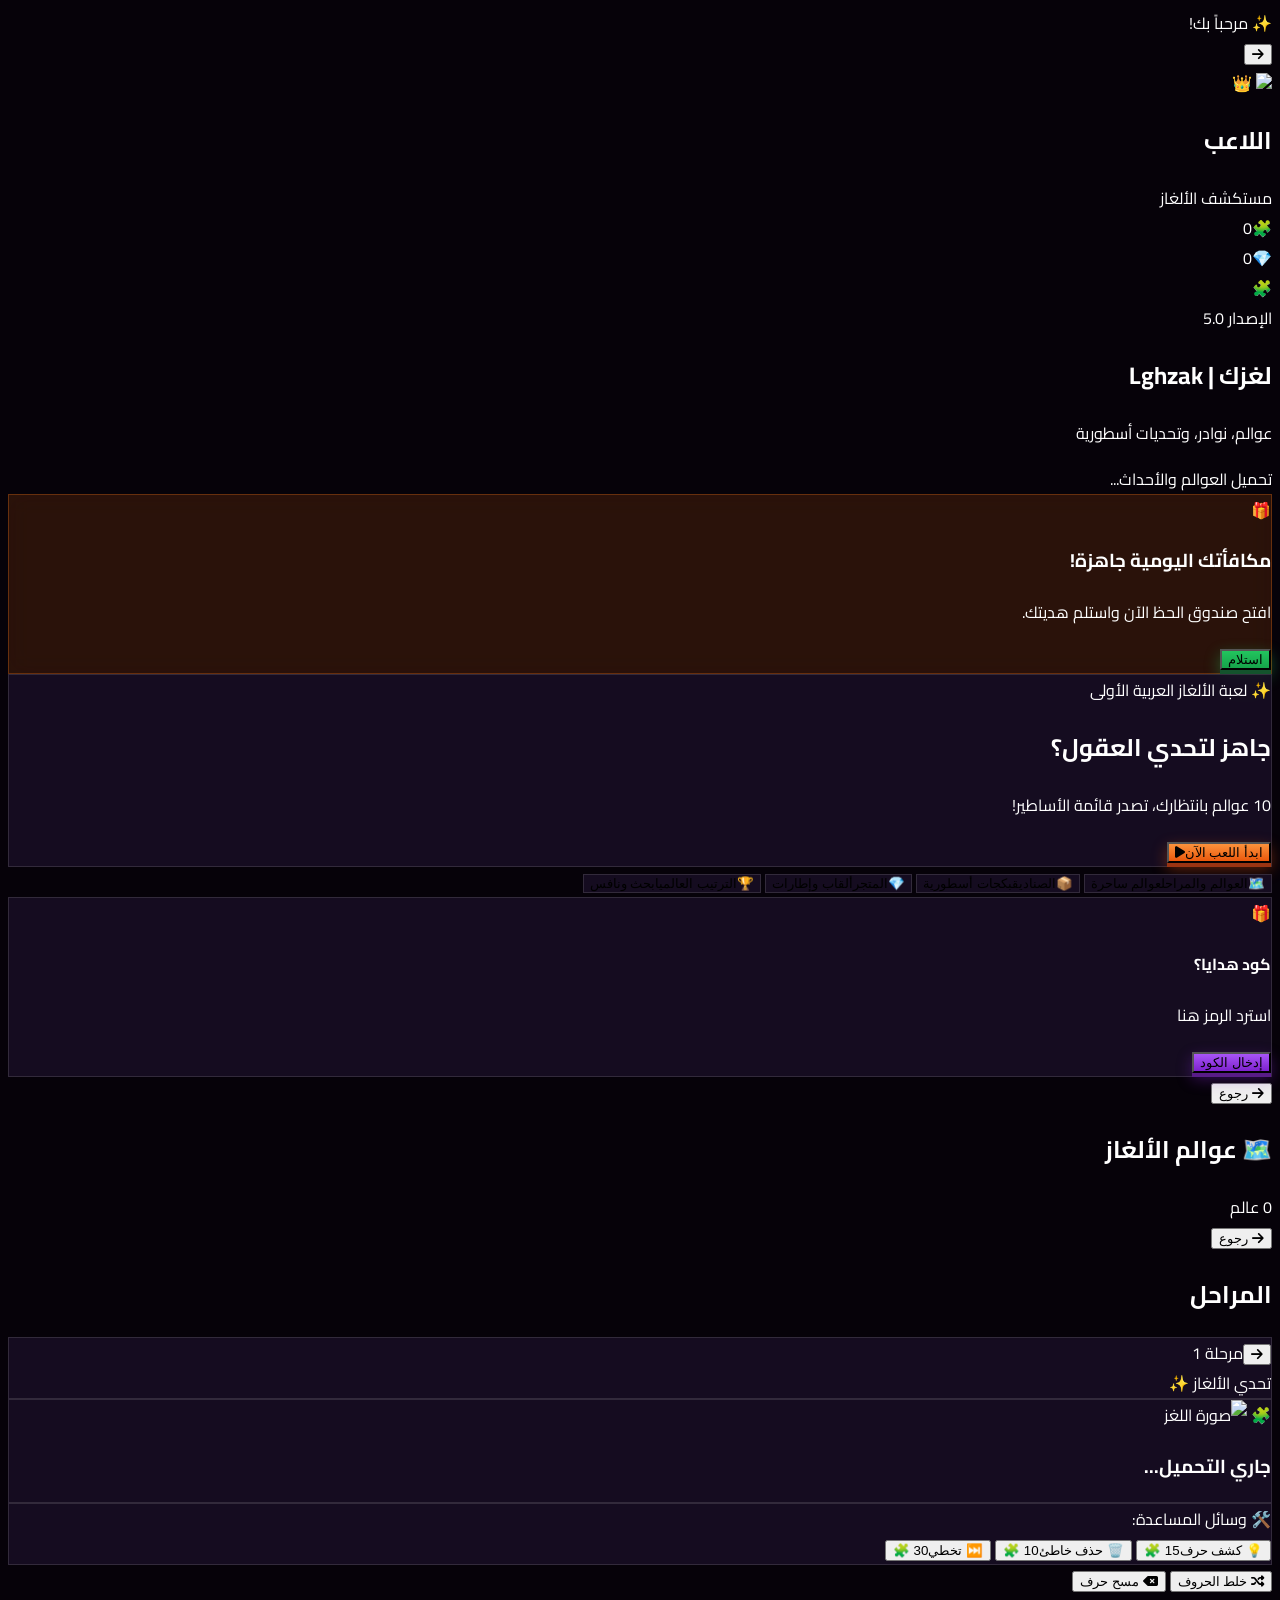
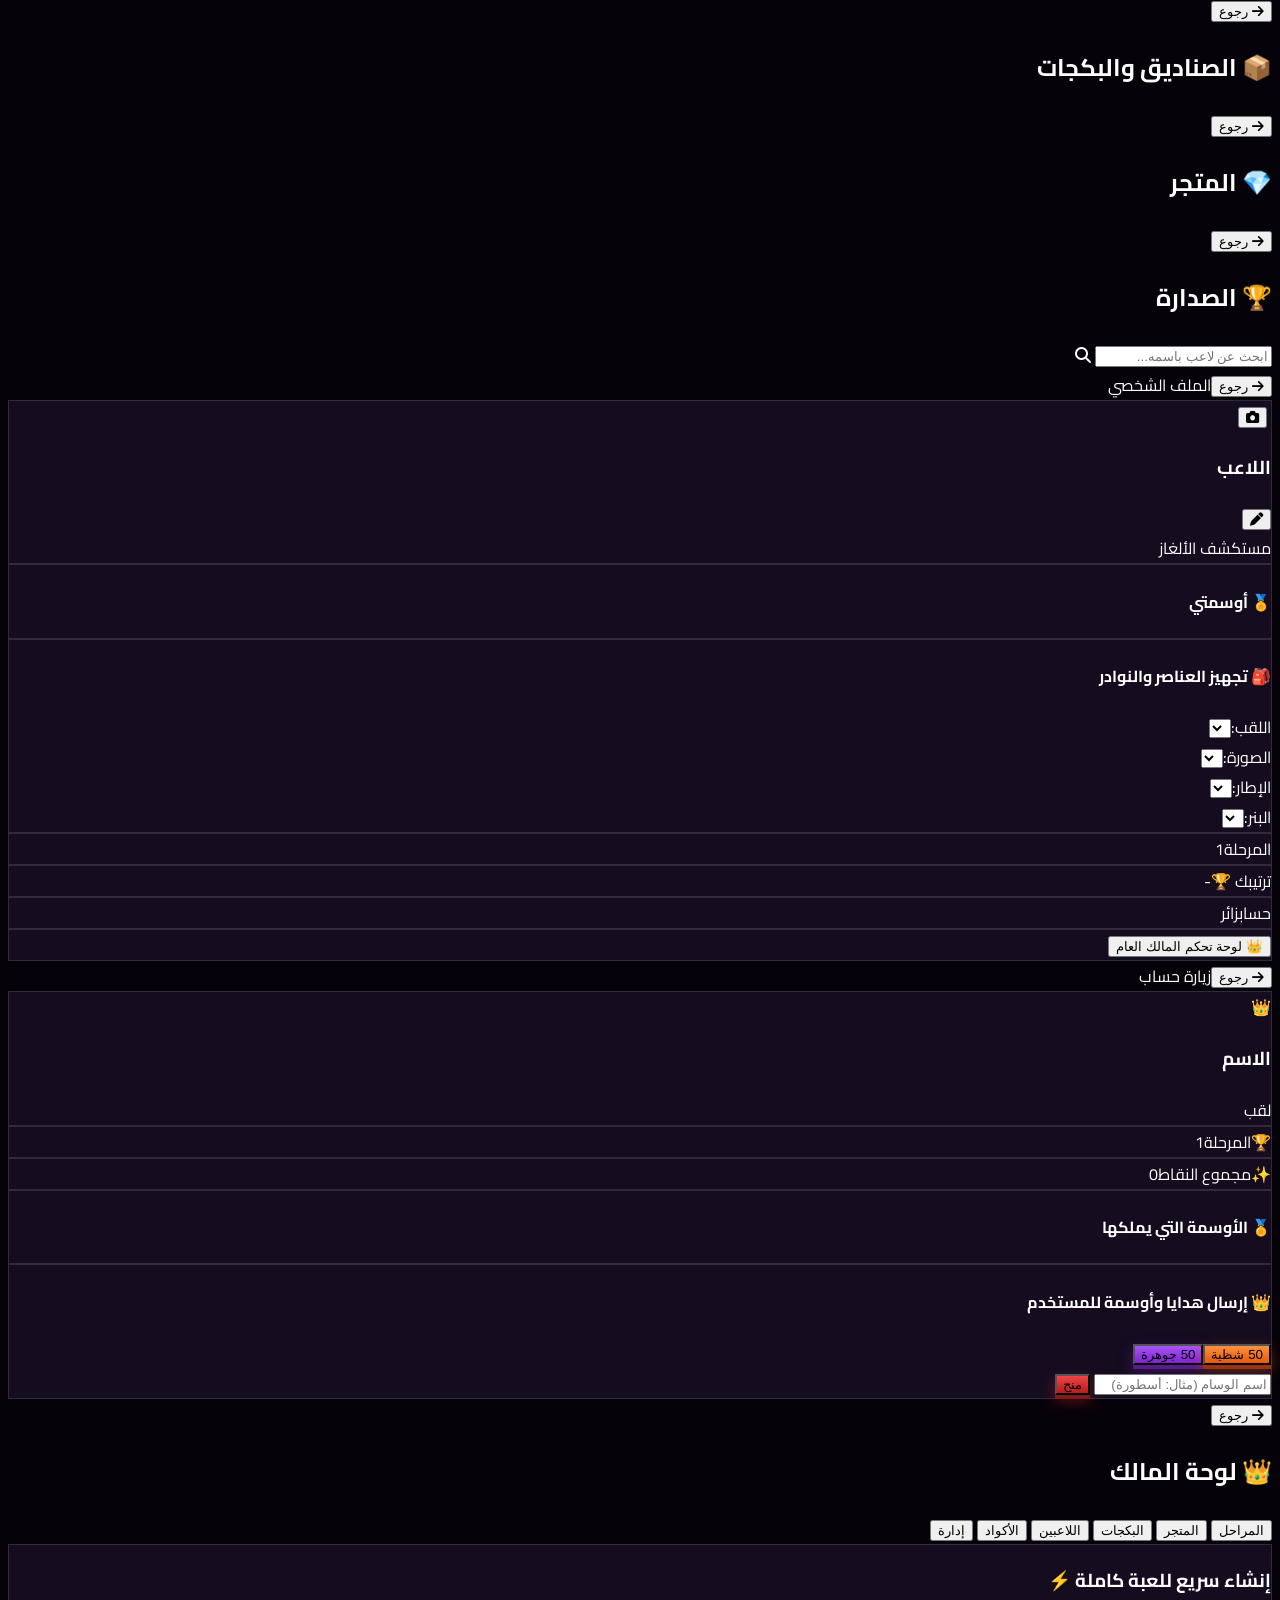
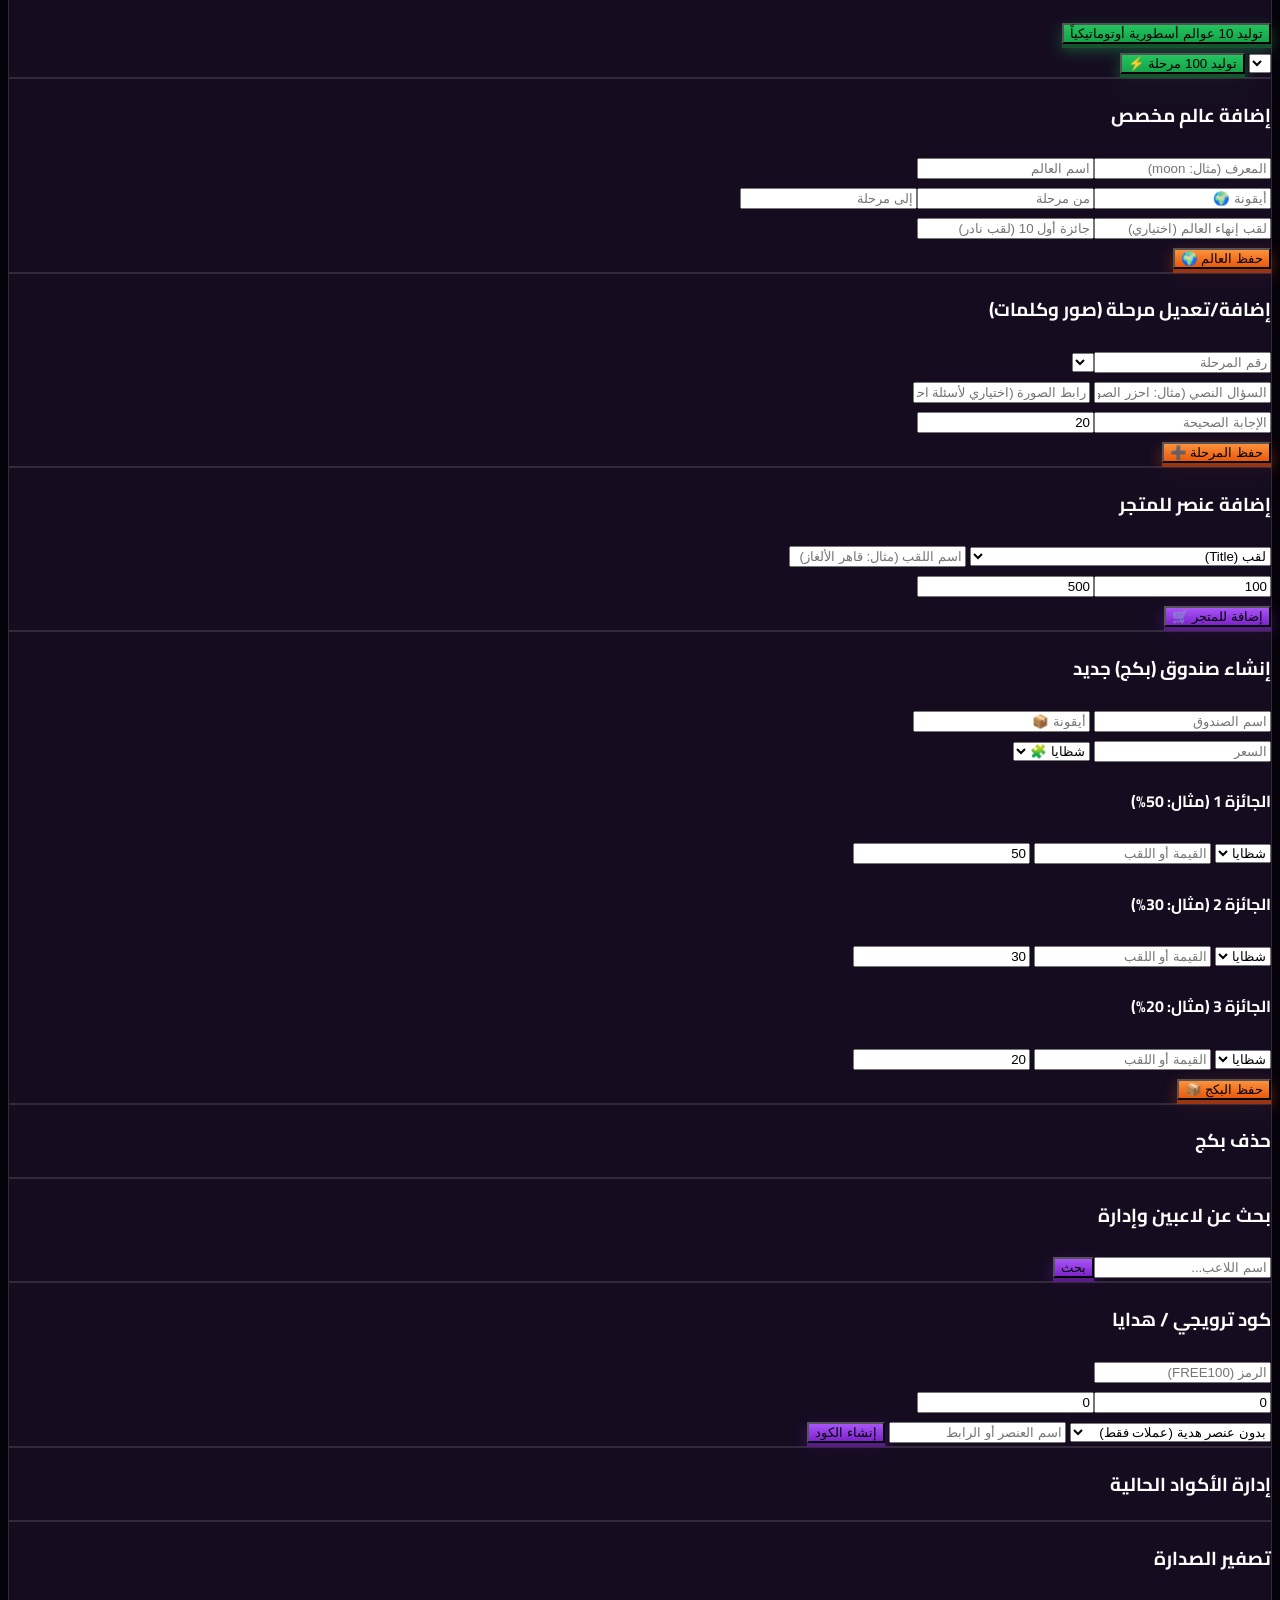
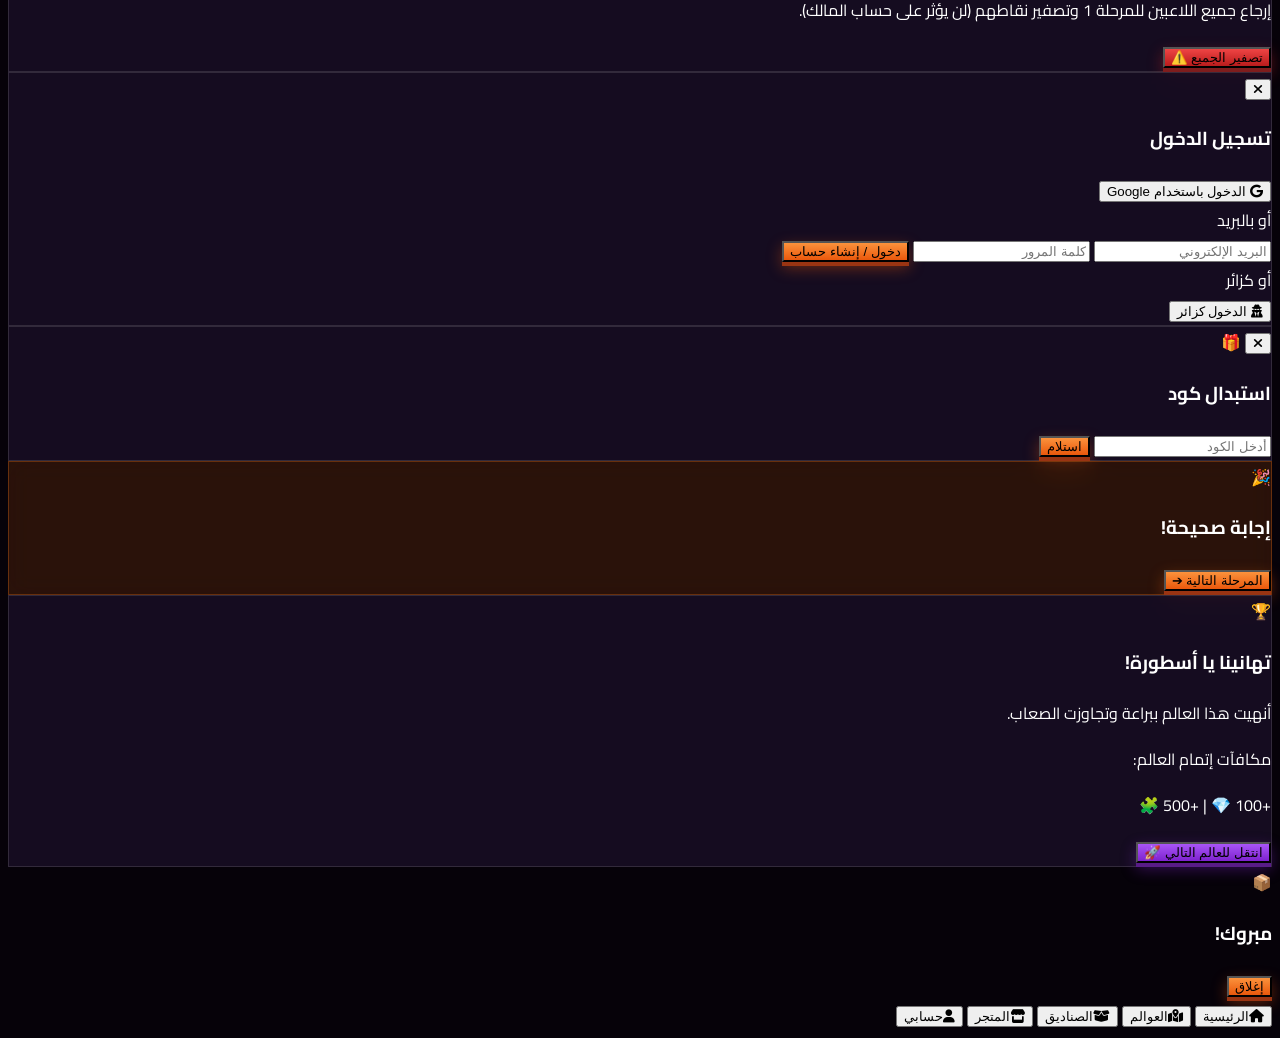
==== commit 1c07099a: "Update index.html" ====
--- a/index.html
+++ b/index.html
@@ -33,7 +33,7 @@
 </head>
 
 <body class="flex justify-center items-center min-h-screen p-0 md:p-4 bg-gray-950">
-  <div id="app-container" class="w-full max-w-md h-screen md:h-[840px] bg-game-darkBg relative overflow-hidden md:rounded-[3rem] border-0 md:border-4 border-white/10 shadow-2xl flex flex-col">
+ <div id="app-container" class="w-full max-w-md h-dvh md:h-[840px] bg-game-darkBg relative overflow-hidden md:rounded-[3rem] border-0 md:border-4 border-white/10 shadow-2xl flex flex-col">
     
     <div id="toast-container" class="absolute top-14 left-0 right-0 z-[100] flex justify-center pointer-events-none px-4">
       <div id="toast-msg" class="hidden bg-gray-900/95 text-white border border-brand-500/50 px-4 py-2.5 rounded-2xl shadow-2xl text-xs font-bold flex items-center gap-2 transform transition-all duration-300 -translate-y-10 opacity-0 pointer-events-auto">
--- a/style.css
+++ b/style.css
@@ -1,146 +1,55 @@
-/* إعدادات خطية وإعادة ضبط عامة */
-* {
-    box-sizing: border-box;
-    user-select: none;
-    -webkit-tap-highlight-color: transparent;
+* { touch-action: manipulation; user-select: none; -webkit-user-select: none; }
+body { font-family: 'Cairo', sans-serif; background-color: #060209; color: #ffffff; overflow-x: hidden; }
+::-webkit-scrollbar { width: 4px; } ::-webkit-scrollbar-thumb { background: #f97316; border-radius: 4px; }
+
+.glass-card { background: rgba(27, 17, 40, 0.75); backdrop-filter: blur(12px); -webkit-backdrop-filter: blur(12px); border: 1px solid rgba(255, 255, 255, 0.12); }
+.glass-card-orange { background: rgba(249, 115, 22, 0.15); backdrop-filter: blur(12px); border: 1px solid rgba(249, 115, 22, 0.3); }
+
+.btn-3d-orange { background: linear-gradient(180deg, #fb923c 0%, #ea580c 100%); box-shadow: 0 4px 0 #9a3412, 0 6px 15px rgba(234, 88, 12, 0.4); transition: all 0.1s ease; }
+.btn-3d-orange:active { transform: translateY(3px); box-shadow: 0 1px 0 #9a3412, 0 2px 5px rgba(234, 88, 12, 0.4); }
+
+.btn-3d-purple { background: linear-gradient(180deg, #a855f7 0%, #7e22ce 100%); box-shadow: 0 4px 0 #581c87, 0 6px 15px rgba(126, 34, 206, 0.4); transition: all 0.1s ease; }
+.btn-3d-purple:active { transform: translateY(3px); box-shadow: 0 1px 0 #581c87, 0 2px 5px rgba(126, 34, 206, 0.4); }
+
+.btn-3d-red { background: linear-gradient(180deg, #ef4444 0%, #b91c1c 100%); box-shadow: 0 4px 0 #7f1d1d, 0 6px 15px rgba(220, 38, 38, 0.4); transition: all 0.1s ease; }
+.btn-3d-red:active { transform: translateY(3px); box-shadow: 0 1px 0 #7f1d1d; }
+
+.btn-3d-green { background: linear-gradient(180deg, #22c55e 0%, #16a34a 100%); box-shadow: 0 4px 0 #14532d, 0 6px 15px rgba(34, 197, 94, 0.4); transition: all 0.1s ease; }
+.btn-3d-green:active { transform: translateY(3px); box-shadow: 0 1px 0 #14532d; }
+
+@keyframes pulseGlow { 0%, 100% { filter: drop-shadow(0 0 15px rgba(249, 115, 22, 0.6)); } 50% { filter: drop-shadow(0 0 25px rgba(249, 115, 22, 0.9)); } }
+.animate-pulse-glow { animation: pulseGlow 2.5s infinite; }
+@keyframes float { 0%, 100% { transform: translateY(0px); } 50% { transform: translateY(-8px); } }
+.animate-float { animation: float 3s ease-in-out infinite; }
+
+.letter-slot { width: 2.8rem; height: 3.2rem; background: rgba(0, 0, 0, 0.5); border: 2px solid rgba(249, 115, 22, 0.4); border-radius: 0.75rem; display: flex; align-items: center; justify-content: center; font-size: 1.25rem; font-weight: 800; color: #fbbf24; cursor: pointer; transition: all 0.2s; }
+.letter-btn { background: linear-gradient(180deg, #374151 0%, #1f2937 100%); border: 1px solid rgba(255, 255, 255, 0.2); box-shadow: 0 3px 0 #111827; border-radius: 0.75rem; font-weight: 800; transition: transform 0.1s; height: 3rem; display: flex; align-items: center; justify-content: center; font-size: 1.2rem; cursor: pointer; }
+.letter-btn:active { transform: translateY(2px); box-shadow: 0 1px 0 #111827; }
+.hidden-letter { opacity: 0; pointer-events: none; }
+
+.frame-gold { box-shadow: 0 0 10px #fbbf24, inset 0 0 5px #f59e0b; border: 3px solid #fbbf24 !important; }
+.frame-fire { box-shadow: 0 0 15px #ef4444, inset 0 0 8px #f97316; border: 3px solid #ef4444 !important; animation: pulseFire 1.5s infinite alternate; }
+@keyframes pulseFire { from { box-shadow: 0 0 5px #ef4444; } to { box-shadow: 0 0 20px #f97316; } }
+.frame-neon { box-shadow: 0 0 15px #06b6d4, inset 0 0 8px #a855f7; border: 3px solid #06b6d4 !important; animation: pulseNeon 1.5s infinite alternate; }
+@keyframes pulseNeon { from { box-shadow: 0 0 10px #06b6d4, inset 0 0 5px #06b6d4; } to { box-shadow: 0 0 25px #a855f7, inset 0 0 10px #a855f7; border-color: #a855f7 !important; } }
+
+.frame-mythic-wrap { position: relative; padding: 4px; border-radius: 50%; background: linear-gradient(45deg, #ff0000, #ff7300, #fffb00, #48ff00, #00ffd5, #002bff, #7a00ff, #ff00c8, #ff0000); background-size: 400%; animation: glowingMythic 10s linear infinite; }
+@keyframes glowingMythic { 0% { background-position: 0 0; } 50% { background-position: 400% 0; } 100% { background-position: 0 0; } }
+
+.badge-item { background: radial-gradient(circle, #fcd34d 0%, #b45309 100%); border: 2px solid #fff; box-shadow: 0 0 10px rgba(251, 191, 36, 0.5); padding: 4px 10px; border-radius: 12px; color: #fff; text-shadow: 0 1px 2px rgba(0,0,0,0.8); font-size: 10px; font-weight: 900; }
+.badge-mythic { background: radial-gradient(circle, #a855f7 0%, #4c1d95 100%); box-shadow: 0 0 15px rgba(168, 85, 247, 0.7); border-color: #d8b4fe; }
+
+@keyframes shakeCrate {
+  0% { transform: translate(1px, 1px) rotate(0deg) scale(1); }
+  10% { transform: translate(-1px, -2px) rotate(-5deg) scale(1.1); }
+  20% { transform: translate(-3px, 0px) rotate(5deg) scale(1.1); }
+  30% { transform: translate(3px, 2px) rotate(0deg) scale(1.2); }
+  40% { transform: translate(1px, -1px) rotate(5deg) scale(1.2); }
+  50% { transform: translate(-1px, 2px) rotate(-5deg) scale(1.3); }
+  60% { transform: translate(-3px, 1px) rotate(0deg) scale(1.3); }
+  70% { transform: translate(3px, 1px) rotate(-5deg) scale(1.3); }
+  80% { transform: translate(-1px, -1px) rotate(5deg) scale(1.4); }
+  90% { transform: translate(1px, 2px) rotate(0deg) scale(1.5); }
+  100% { transform: translate(0px, 0px) rotate(0deg) scale(1.6); }
 }
-
-body {
-    font-family: 'Cairo', sans-serif;
-    margin: 0;
-    padding: 0;
-    overflow: hidden;
-    background-color: #030712;
-}
-
-/* بطاقات وتصاميم الـ Glassmorphism */
-.glass-card {
-    background: rgba(27, 17, 40, 0.75);
-    backdrop-filter: blur(16px);
-    -webkit-backdrop-filter: blur(16px);
-    box-shadow: 0 8px 32px 0 rgba(0, 0, 0, 0.5);
-}
-
-.glass-card-orange {
-    background: rgba(45, 20, 10, 0.85);
-    backdrop-filter: blur(16px);
-    -webkit-backdrop-filter: blur(16px);
-}
-
-/* أزرار ثلاثية الأبعاد (3D Buttons) مخصصة */
-.btn-3d-orange {
-    background: linear-gradient(145deg, #f97316, #ea580c);
-    box-shadow: 0 4px 0 #9a3412, 0 6px 20px rgba(234, 88, 12, 0.4);
-    color: #ffffff;
-    transition: all 0.1s ease-in-out;
-}
-.btn-3d-orange:active {
-    transform: translateY(4px);
-    box-shadow: 0 0 0 #9a3412, 0 2px 5px rgba(234, 88, 12, 0.4);
-}
-
-.btn-3d-green {
-    background: linear-gradient(145deg, #22c55e, #16a34a);
-    box-shadow: 0 4px 0 #14532d, 0 6px 20px rgba(22, 163, 74, 0.4);
-    color: #ffffff;
-    transition: all 0.1s ease-in-out;
-}
-.btn-3d-green:active {
-    transform: translateY(4px);
-    box-shadow: 0 0 0 #14532d;
-}
-
-.btn-3d-purple {
-    background: linear-gradient(145deg, #a855f7, #9333ea);
-    box-shadow: 0 4px 0 #581c87, 0 6px 20px rgba(147, 51, 234, 0.4);
-    color: #ffffff;
-    transition: all 0.1s ease-in-out;
-}
-.btn-3d-purple:active {
-    transform: translateY(4px);
-    box-shadow: 0 0 0 #581c87;
-}
-
-.btn-3d-cyan {
-    background: linear-gradient(145deg, #06b6d4, #0891b2);
-    box-shadow: 0 4px 0 #164e63, 0 6px 20px rgba(8, 145, 178, 0.4);
-    color: #ffffff;
-    transition: all 0.1s ease-in-out;
-}
-.btn-3d-cyan:active {
-    transform: translateY(4px);
-    box-shadow: 0 0 0 #164e63;
-}
-
-/* تصميم خانات الإجابة والأزرار داخل اللعبة */
-.letter-slot {
-    width: 2.6rem;
-    height: 2.6rem;
-    background: rgba(0, 0, 0, 0.65);
-    border: 2px solid rgba(249, 115, 22, 0.4);
-    border-radius: 0.75rem;
-    display: flex;
-    align-items: center;
-    justify-content: center;
-    font-size: 1.25rem;
-    font-weight: 900;
-    color: #fb923c;
-    cursor: pointer;
-    transition: all 0.2s ease;
-}
-
-.letter-btn {
-    width: 2.3rem;
-    height: 2.3rem;
-    background: linear-gradient(145deg, #374151, #1f2937);
-    border-radius: 0.6rem;
-    border: 1px solid rgba(255, 255, 255, 0.15);
-    box-shadow: 0 3px 0 #111827;
-    display: flex;
-    align-items: center;
-    justify-content: center;
-    font-size: 1.1rem;
-    font-weight: 800;
-    color: #ffffff;
-    cursor: pointer;
-    transition: all 0.1s ease;
-}
-.letter-btn:active {
-    transform: translateY(3px);
-    box-shadow: 0 0 0 #111827;
-}
-
-.hidden-letter {
-    visibility: hidden;
-    opacity: 0;
-    pointer-events: none;
-}
-
-/* انيميشن وتأثيرات بصرية */
-.animate-float {
-    animation: float 3s ease-in-out infinite;
-}
-@keyframes float {
-    0%, 100% { transform: translateY(0); }
-    50% { transform: translateY(-12px); }
-}
-
-.animate-pulse-glow {
-    animation: pulseGlow 2s infinite alternate;
-}
-@keyframes pulseGlow {
-    0% { box-shadow: 0 0 15px rgba(249, 115, 22, 0.4); }
-    100% { box-shadow: 0 0 30px rgba(249, 115, 22, 0.8); }
-}
-
-/* شريط التمرير المخصص */
-::-webkit-scrollbar {
-    width: 4px;
-}
-::-webkit-scrollbar-track {
-    background: rgba(0, 0, 0, 0.2);
-}
-::-webkit-scrollbar-thumb {
-    background: rgba(249, 115, 22, 0.5);
-    border-radius: 10px;
-}
+.animate-shake-crate { animation: shakeCrate 1.5s ease-in-out forwards; }
